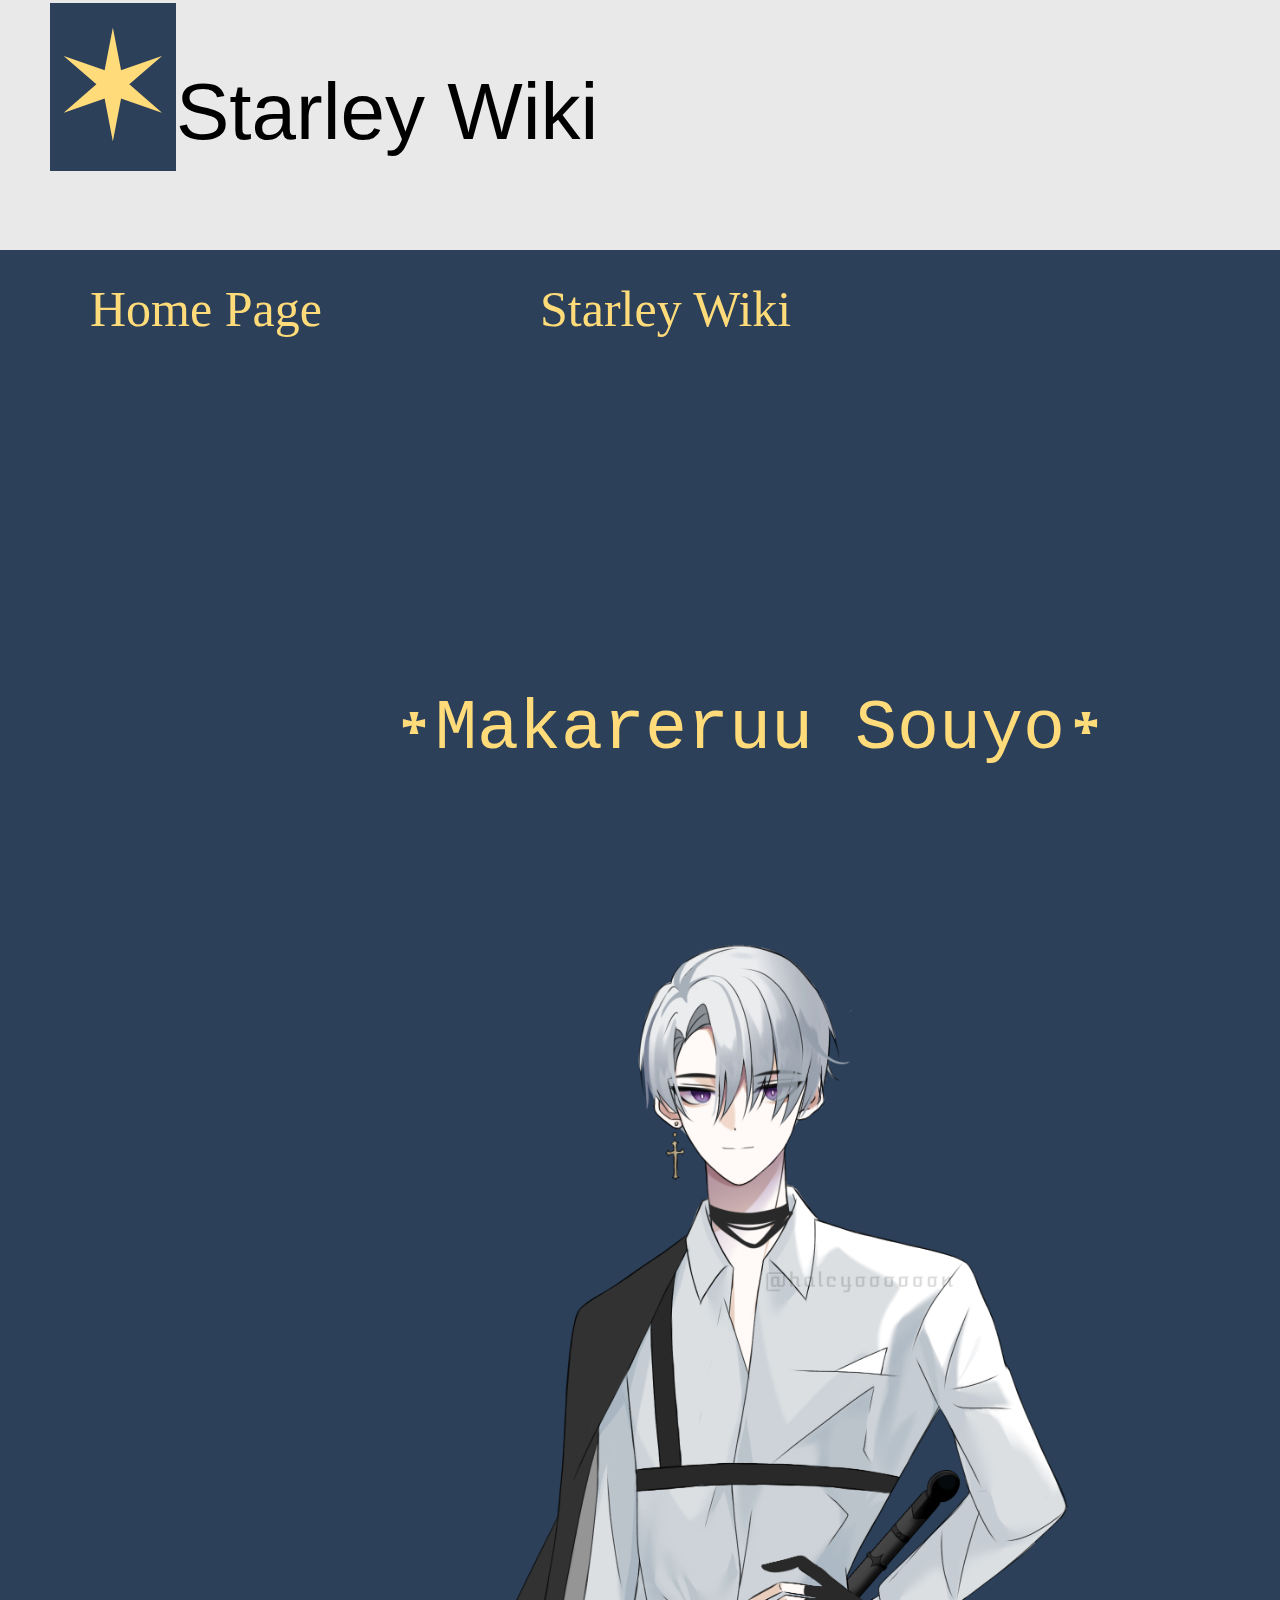
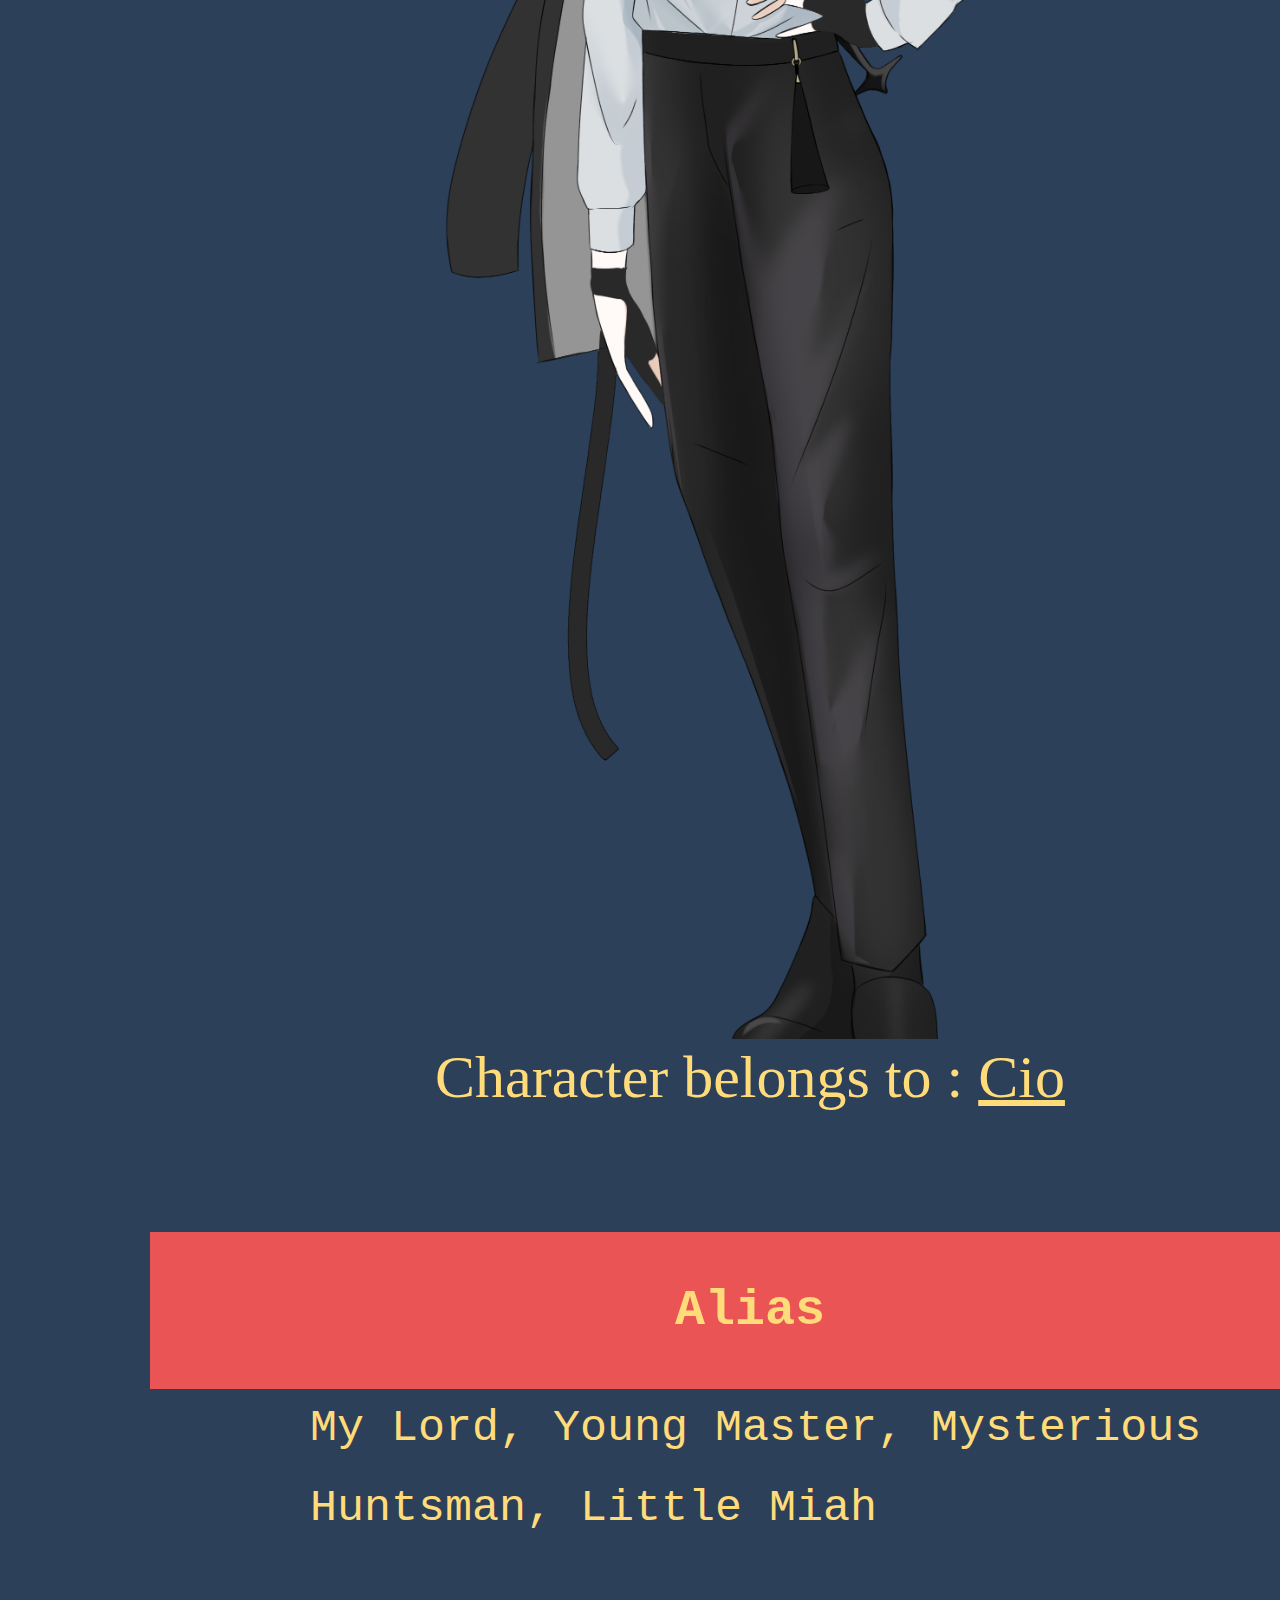
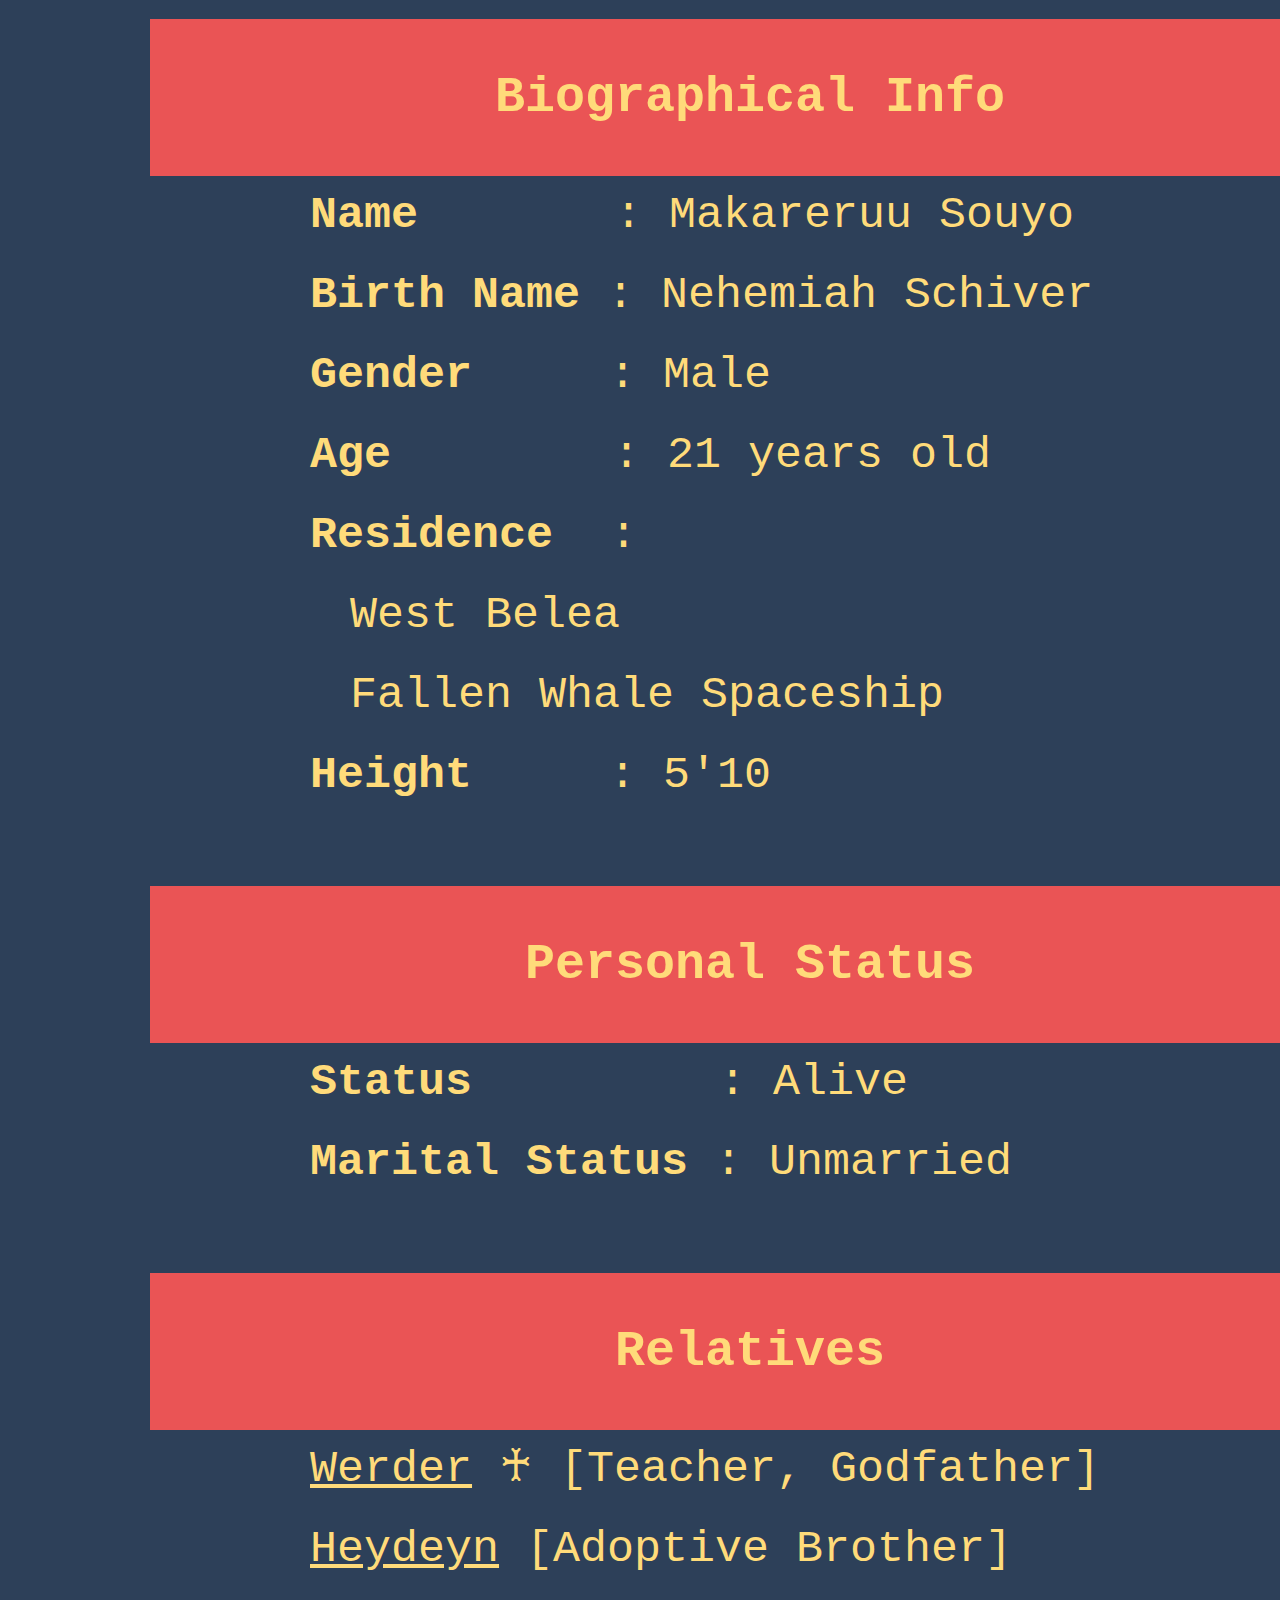
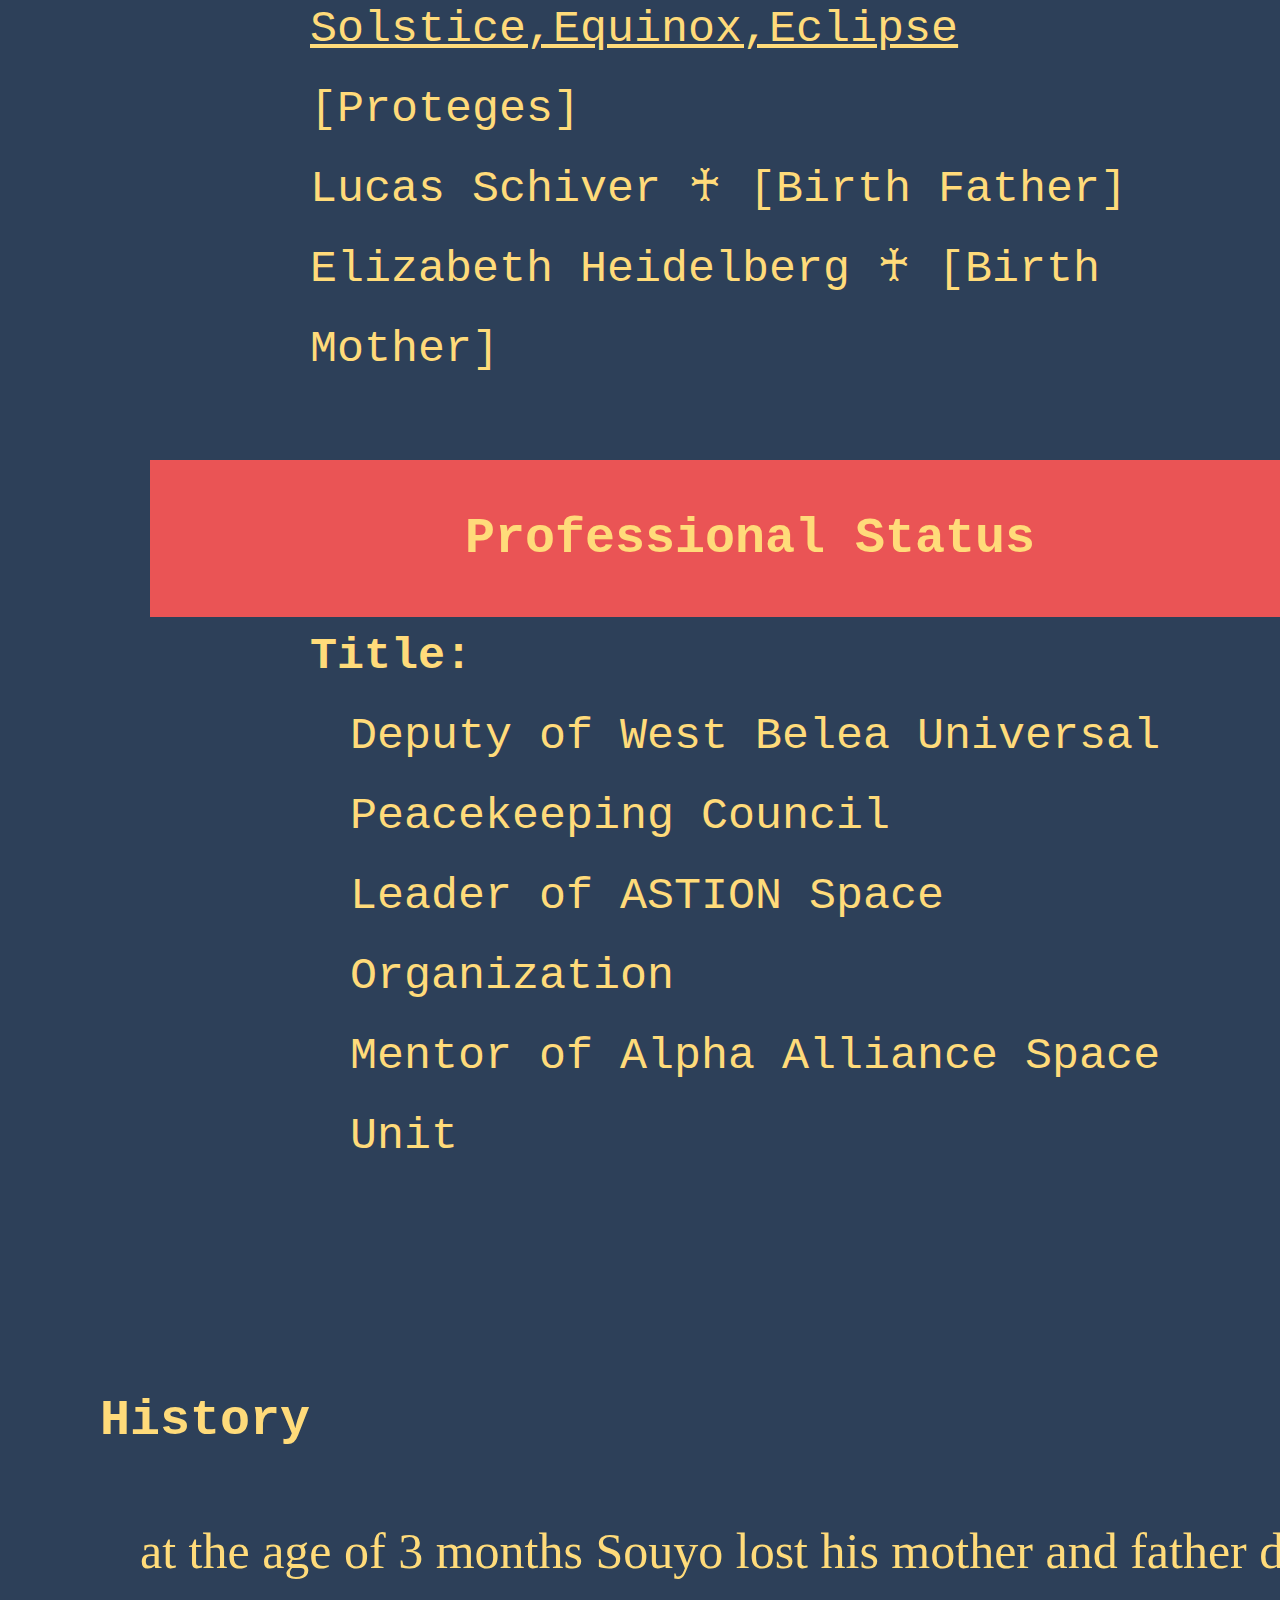
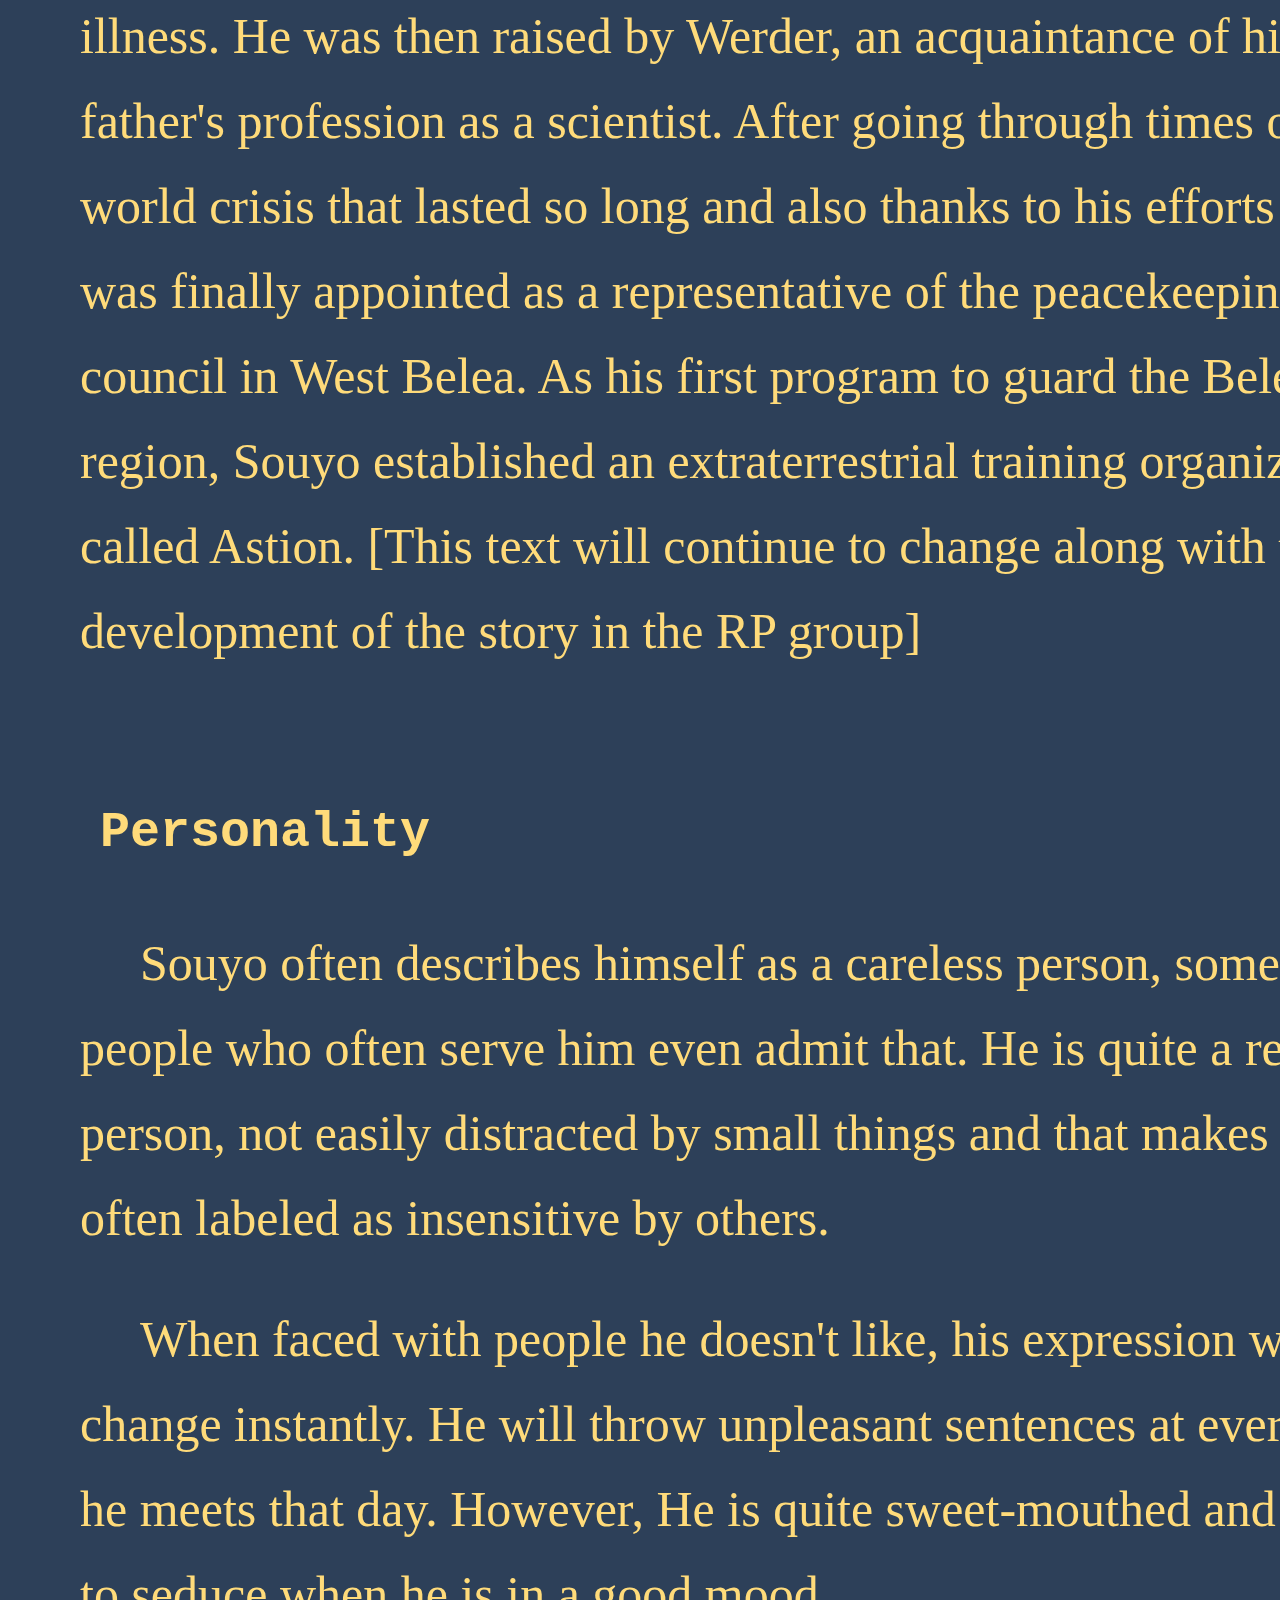
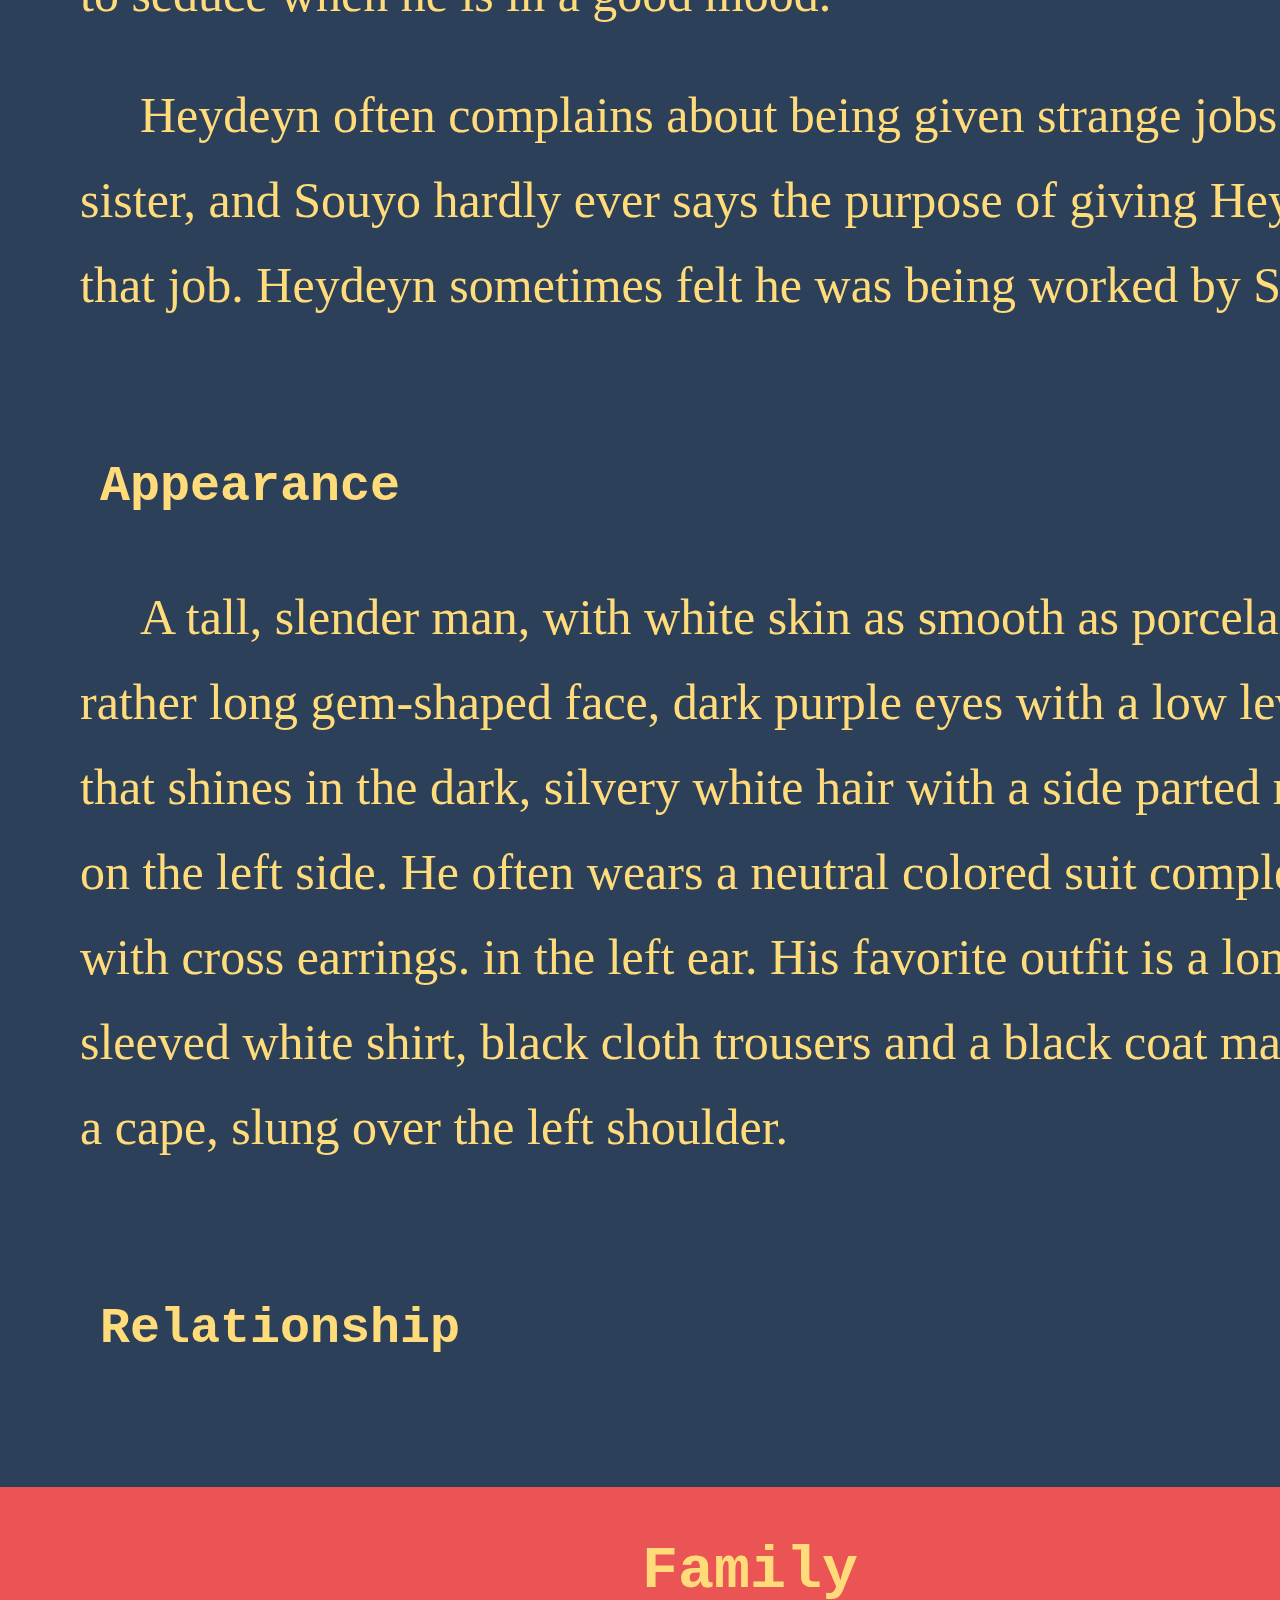
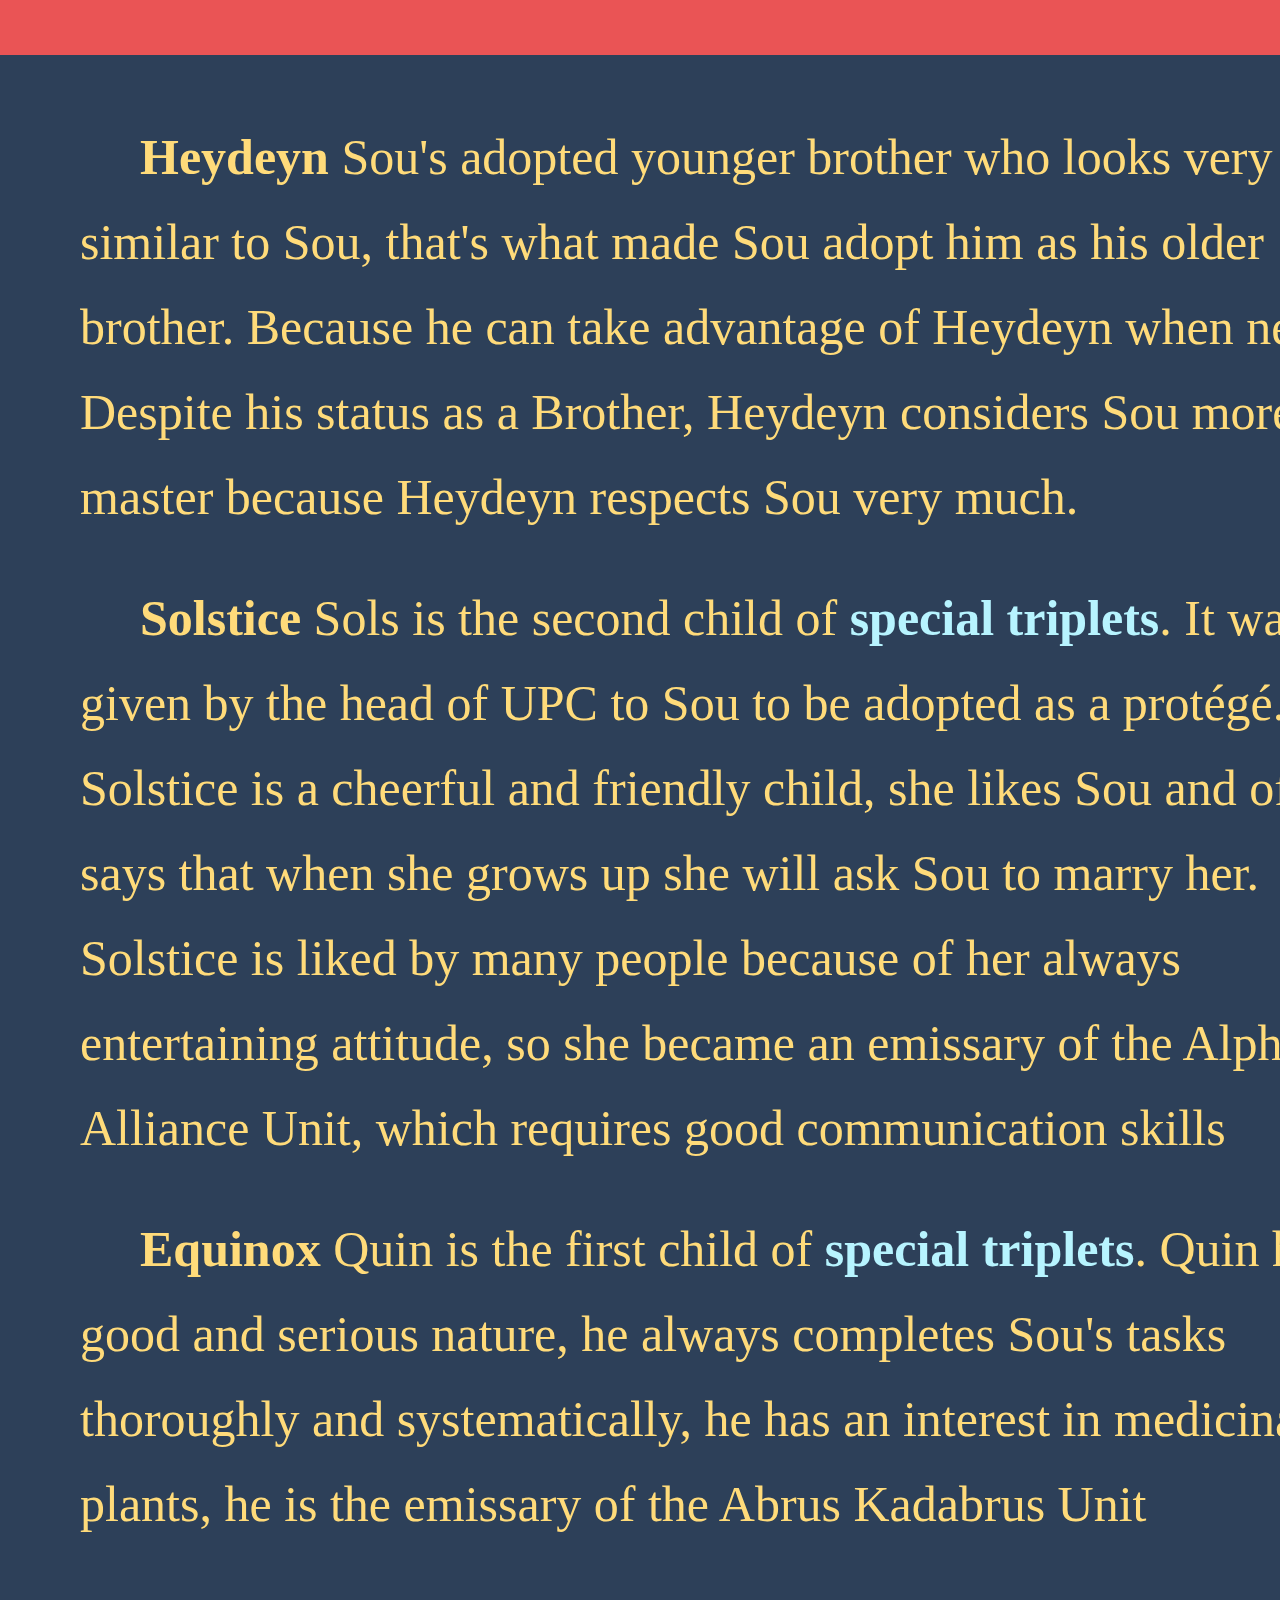
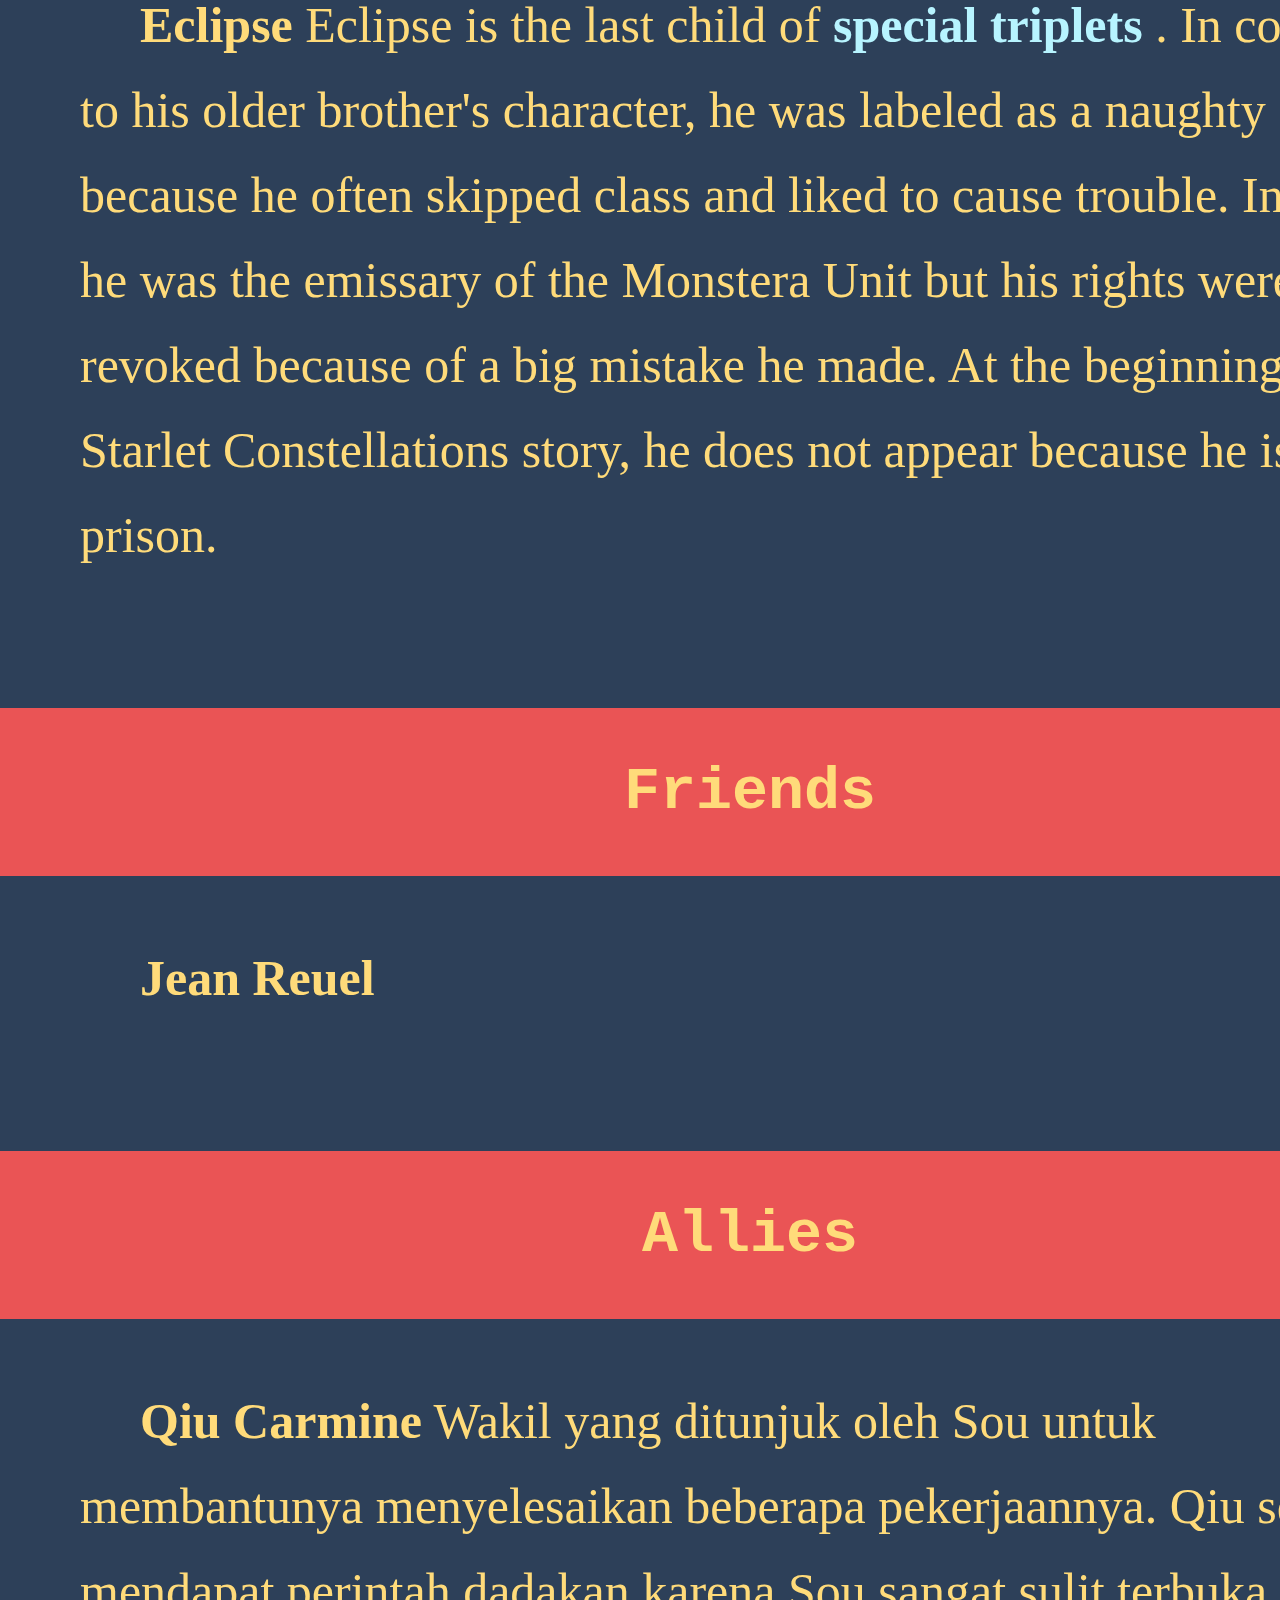
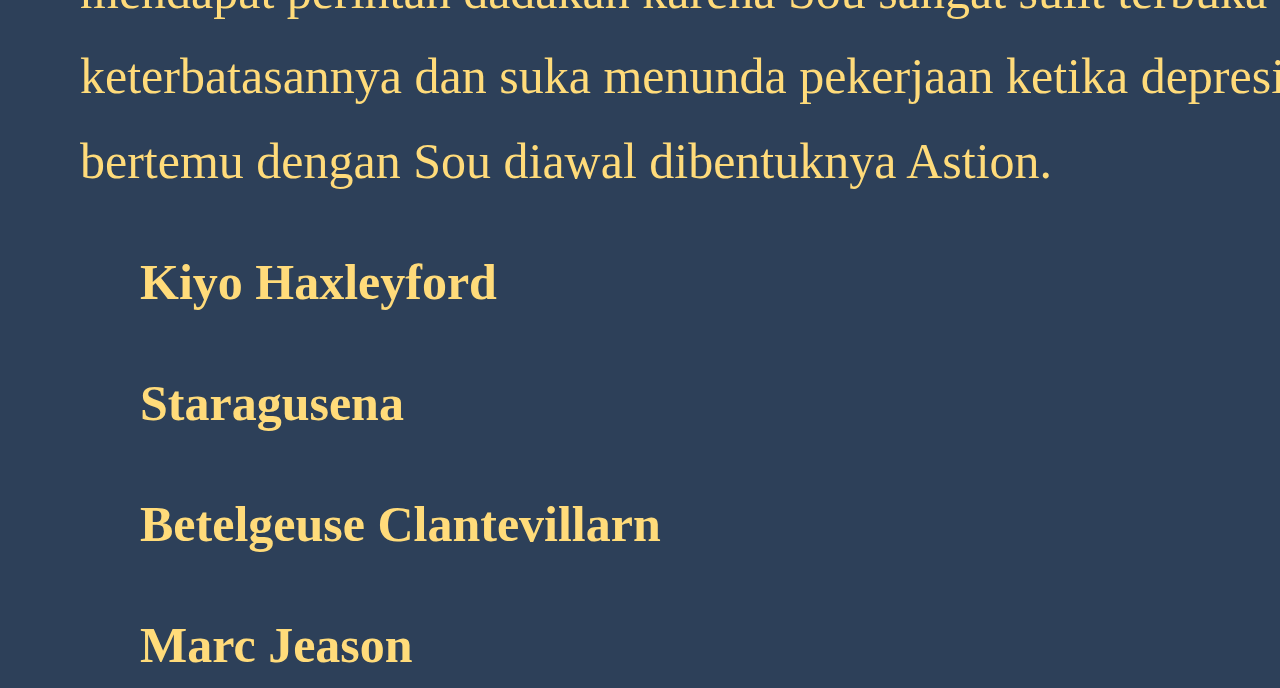
==== index.html @ f8b89b4b "Update index.html" ====
<!DOCTYPE html>
<html>
<head>
    <title> Makareruu Souyo </title>
    <link rel="stylesheet" type="text/css" href="souyo.css">
</head>
<body>
    <div class="head">
        <h2><span>✶</span>Starley Wiki</h2>
    </div>
    <div class="dd">
        <ul class="yaelah">
            <li>
                <p>Home Page</p>
                <div class="submenu">
                    <ul>
                        <li><a href="constellations.html#about">About</a></li>
                        <li><a href="constellations.html#admin">Admin</a></li>
                        <li><a href="constellations.html#rules">Rules</a></li>
                        <li><a href="constellations.html#uniform">Uniform</a></li>
                    </ul>
                </div>
            </li>
            <li>
                <p>Starley Wiki</p>
                <div class="submenu">
                    <ul>
                        <li>
                            <a href="#">Struktur</a>
                        </li>
                        <li>
                            <p>Peta</p>
                            <div class="sub-sub-menu">
                                <ul>
                                    <li><a href="#">Universe</a></li>
                                    <li><a href="#">Belea</a></li>
                                    <li><a href="#">Spaceship</a></li>
                                </ul>
                            </div>
                        </li>
                        <li>
                            <p>Karakter</p>
                            <div class="sub-sub-menu">
                                <ul>
                                    <li><a href="index.html" target="_blank">Wayfarer</a></li>
                                    <li><a href="#">Astrea</a></li>
                                    <li><a href="#">NPC</a></li>
                                </ul>
                            </div>
                        </li>
                        <li class="#">
                            <p>Pendaftaran</p>
                            <div class="sub-sub-menu">
                                <ul>
                                    <li><a href="https://forms.gle/GAm3a37Fvn3MD74L6" target="_blank">Anggota Baru</a></li>
                                    <li><a href="#">Admin Baru</a></li>
                                </ul>
                            </div>
                        </li>
                    </ul>
                </div>
            </li>
        </ul>
    </div>
    <div class="header">
        <h3>᛭Makareruu Souyo᛭</h3>
    </div>
    <div class="body">
    
        <div class="fullbody">
            <img src="fullbodysou.png">
        </div>
        <div class="cio">
            <p>Character belongs to : <a href="#">Cio</a></p>
        </div>
        <div class="biodata">
            <h5>Alias</h5>
            <p><span>My Lord, Young Master, Mysterious Huntsman, Little Miah</span></p>
            
            <h5>Biographical Info</h5>
            <p class="name">Name       <span>: Makareruu Souyo</span></p>
            <p class="birthname">Birth Name <span>: Nehemiah Schiver</span></p>
            <p class="gender">Gender        <span>: Male</span></p>
            <p class="age">Age        <span>: 21 years old</span></p>
            <p class="residence">Residence <span>:</span></p>
            <div class="uuaa">
            <ul>
                <li><p><span>West Belea</span></p></li>
                <li><p><span>Fallen Whale Spaceship</span></p></li>
            </ul></div>
            <p class="height">Height     <span>: 5'10</span></p>
            
            <h5>Personal Status</h5>
            <p class="status">Status <span>: Alive</span></p>
            <p class="marital">Marital Status <span>: Unmarried</span></p>
            
            <h5>Relatives</h5>
            <p class="relatives"><span><a href="#">Werder</a> ♰ [Teacher, Godfather] <br><a href="#">Heydeyn</a> [Adoptive Brother] 
            <br><a href="#">Solstice,Equinox,Eclipse</a> [Proteges] <br>Lucas Schiver ♰ [Birth Father] <br>Elizabeth Heidelberg ♰ [Birth Mother]</span></p>
            
            <h5>Professional Status</h5>
            <p>Title:</p>
            <div class="title">
                <ul>
                    <li><p><span>Deputy of West Belea Universal Peacekeeping Council</span></p></li>
                    <li><p><span>Leader of ASTION Space Organization</span></p></li>
                    <li><p><span>Mentor of Alpha Alliance Space Unit</span></p></li>
                </ul>
            </div>
        </div>
        <div class="history">
            <h5>History</h5>
            <p>at the age of 3 months Souyo lost his mother and father due to illness. He was then raised by Werder, an acquaintance of his father's profession as a scientist. After going through times of world crisis that lasted so long and also thanks to his efforts Souyo was finally appointed as a representative of the peacekeeping council in West Belea. As his first program to guard the Belea region, Souyo established an extraterrestrial training organization called Astion. [This text will continue to change along with the development of the story in the RP group]</p>
            </p>
        </div>
        <div class="personality">
            <h5>Personality</h5>
            <p>Souyo often describes himself as a careless person, some people who often serve him even admit that. He is quite a relaxed person, not easily distracted by small things and that makes him often labeled as insensitive by others.</p>
            </p>
            <br>
            <br>
            <p>When faced with people he doesn't like, his expression will change instantly. He will throw unpleasant sentences at everyone he meets that day. However, He is quite sweet-mouthed and likes to seduce when he is in a good mood.</p>
                <br>
                <br>
                <p>Heydeyn often complains about being given strange jobs by his sister, and Souyo hardly ever says the purpose of giving Heydeyn that job. Heydeyn sometimes felt he was being worked by Sou.

                </p>
        </div>
        <div class="appearance">
            <h5>Appearance</h5>
            <p>A tall, slender man, with white skin as smooth as porcelain, a rather long gem-shaped face, dark purple eyes with a low level that shines in the dark, silvery white hair with a side parted model on the left side. He often wears a neutral colored suit complete with cross earrings. in the left ear. His favorite outfit is a long-sleeved white shirt, black cloth trousers and a black coat made like a cape, slung over the left shoulder.
            </p>
        </div>
        <div class="relationship">
            <h5>Relationship</h5>
            <h6>Family</h6>
            <p><Span>Heydeyn</Span> Sou's adopted younger brother who looks very similar to Sou, that's what made Sou adopt him as his older brother. Because he can take advantage of Heydeyn when needed. Despite his status as a Brother, Heydeyn considers Sou more as his master because Heydeyn respects Sou very much.</p>
            <br>
            <br>
            <p><span>Solstice</span> Sols is the second child of <span class="tiga">special triplets</span>. It was given by the head of UPC to Sou to be adopted as a protégé. Solstice is a cheerful and friendly child, she likes Sou and often says that when she grows up she will ask Sou to marry her. Solstice is liked by many people because of her always entertaining attitude, so she became an emissary of the Alpha Alliance Unit, which requires good communication skills</p>
            <br>
            <br>
            <p><span>Equinox</span> Quin is the first child of <span class="tiga">special triplets</span>. Quin has a good and serious nature, he always completes Sou's tasks thoroughly and systematically, he has an interest in medicinal plants, he is the emissary of the Abrus Kadabrus Unit</p>
            <br>
            <br>
            <p><span>Eclipse</span> Eclipse is the last child of <span class="tiga">special triplets</span> . In contrast to his older brother's character, he was labeled as a naughty child because he often skipped class and liked to cause trouble. Initially he was the emissary of the Monstera Unit but his rights were revoked because of a big mistake he made. At the beginning of the Starlet Constellations story, he does not appear because he is under prison.</p>

            <h6>Friends</h6>
            <p><span>Jean Reuel</span></p>

            <h6>Allies</h6>
            <p><span>Qiu Carmine</span> Wakil yang ditunjuk oleh Sou untuk membantunya menyelesaikan beberapa pekerjaannya. Qiu sering mendapat perintah dadakan karena Sou sangat sulit terbuka akan keterbatasannya dan suka menunda pekerjaan ketika depresi.
                Ia bertemu dengan Sou diawal dibentuknya Astion.</p> 
                <br>
                <br>
                <P><span>Kiyo Haxleyford</span></P>
                <br>
                <br>
                <p><span>Staragusena</span></p>
                <br>
                <br>
                <p><span>Betelgeuse Clantevillarn</span></p>
                <br>
                <br>
                <p><span>Marc Jeason </span></p>
        </div>
    </div>
</body>
</html>
---- souyo.css ----
.header h3 {
    font-weight: lighter;
    font-family: 'Courier New', Courier, monospace;
    font-size: 70px;
    padding-top: 20px;
    text-align: center;
}
.header {
    width: 1500px;
    height: 200px;
    background-color: rgba(219, 219, 219, 0);
    padding-top: 300px;
}
* {
    margin: 0;
    background-color: #2D4059;
    color: #ffdb7a;
}

.biodata p {
    font-size: 45px;
    font-family: 'Courier New', Courier, monospace;
}
.body {
    width: 1500px;
    height: 7000px;
    background-color: rgba(255, 0, 0, 0) ;
}
.name span {
    padding-left: 170px ;
}
.age span {
    padding-left: 195px;
}
.height span {
    padding-left: 110px;
}
.biodata {
    padding-top: 50px;
    width: 1000px;
    margin-left: 250px;
    height: 3300px;
    background-color: rgba(7, 255, 48, 0);
}
.fullbody {
    background-color: rgba(255, 255, 255, 0);
    width: 1500px;
}
.fullbody img {
    max-width: 650px;
    margin-left: 325px;
    padding-left: 100px;
    padding-right: 100px;
    padding-top: 60px; 
    background-color: rgba(255, 0, 0, 0);
}
ul li {
    float: left;
    list-style: none;
}
.biodata p {
    line-height: 80px;
}
.header a {
    text-decoration: none;

}
.uuaa ul li  {
    float: none;
    display: list-item;
}
.gender span {
    padding-left: 110px;
}
.residence span {
    padding-left: 30px ;
}
.status span {
    padding-left: 220px;
}

.biodata p {
    font-weight: bold;
    padding-left: 60px;
}
.biodata span {
font-weight: lighter;
}
.biodata h5 {
    padding-top: 50px;
    padding-bottom: 50px;
    text-align: center;
    font-size: 50px;
    font-family: 'Courier New', Courier, monospace;
    background-color: #EA5455 ;
    margin-left: -100px;
    margin-right: -100px;
    margin-top: 70px;
}
.history {
    background-color: #0052be00;
}
.history h5 {
    font-size: 50px;
    font-family: 'Courier New', Courier, monospace;
    margin-top: 130px;
    margin-left: 100px;
    margin-bottom: 60px;
    background-color: transparent;
}
.history p {
    font-size: 50px;
    line-height: 85px;
    margin-left: 80px;
    margin-right: 80px;
    text-indent: 60px;
    background-color: transparent;
}
.personality h5 {
    font-size: 50px;
    font-family: 'Courier New', Courier, monospace;
    margin-top: 130px;
    margin-left: 100px;
    margin-bottom: 60px;
}
.personality p {
    font-size: 50px;
    line-height: 85px;
    margin-left: 80px;
    margin-right: 80px;
    text-indent: 60px;
    background-color: transparent;
}
.appearance h5 {
    font-size: 50px;
    font-family: 'Courier New', Courier, monospace;
    margin-top: 130px;
    margin-left: 100px;
    margin-bottom: 60px;
}
.appearance p {
    font-size: 50px;
    line-height: 85px;
    margin-left: 80px;
    margin-right: 80px;
    text-indent: 60px;
    background-color: transparent;
}
.relationship h5 {
    font-size: 50px;
    font-family: 'Courier New', Courier, monospace;
    margin-top: 130px;
    margin-left: 100px;
    margin-bottom: 60px;
}
.relationship p {
    font-size: 50px;
    line-height: 85px;
    margin-left: 80px;
    margin-right: 80px;
    text-indent: 60px;
    background-color: transparent;
}
.relationship h6 {
    font-size: 60px;
    font-family: 'Courier New', Courier, monospace;
    margin-top: 130px;
    margin-left: 0px;
    margin-bottom: 60px;
    background-color: #EA5455 ;
    padding-top: 50px;
    padding-bottom: 50px;
    text-align: center;
}
.relationship span {
    font-weight: bold;
}
.tiga {
    color: rgb(183, 244, 255);
}
.emissary {
    color:rgb(183, 244, 255) ;
}
.head h2 {
    font-size: 80px;
    font-weight: lighter;
    margin-left: 50px;
    background-color: transparent;
    color: black;
    font-family: 'Segoe UI', Tahoma, Geneva, Verdana, sans-serif;
    padding-top: 0px;
}
.head {
    width: 1500px;
    height: 250px;
    background-color: rgb(233, 233, 233);
}
.head span {
    font-size: 150px;
}
.cio {
    font-size: 60px;
    text-align: center;
}
.dd {
    width: 1500px ;
    height: 120px;
    background-color: rgba(255, 0, 0, 0);
    font-size: 50px;
}
.dd ul {
    list-style: none ;

}
.dd ul li {
    float: left;
    width: 400px;
    padding-left: 50px;
    padding-top :30px ;
    padding-bottom : 30px ;
}
.submenu {
    display: none;
    margin-left : 200px ;
}
.dd ul li:hover .submenu {
    display: block;
    width: 400px;
    height: auto;
    position: absolute;
    border: 1px solid;
    padding: 10px;
    box-shadow: 5px 10px;
}
.sub-sub-menu {
    display: none;
}
.dd ul li a {
    text-decoration: none;
    background-color: transparent;
}
.dd ul li:hover {
    background-color: #884851;
}
.submenu ul li:hover .sub-sub-menu {
    position:absolute ;
    display: block;
    width: 400px;
    height: auto;
    margin-left: 200px;
    border: 1px solid;
    padding: 10px;
    box-shadow: 5px 10px;
}
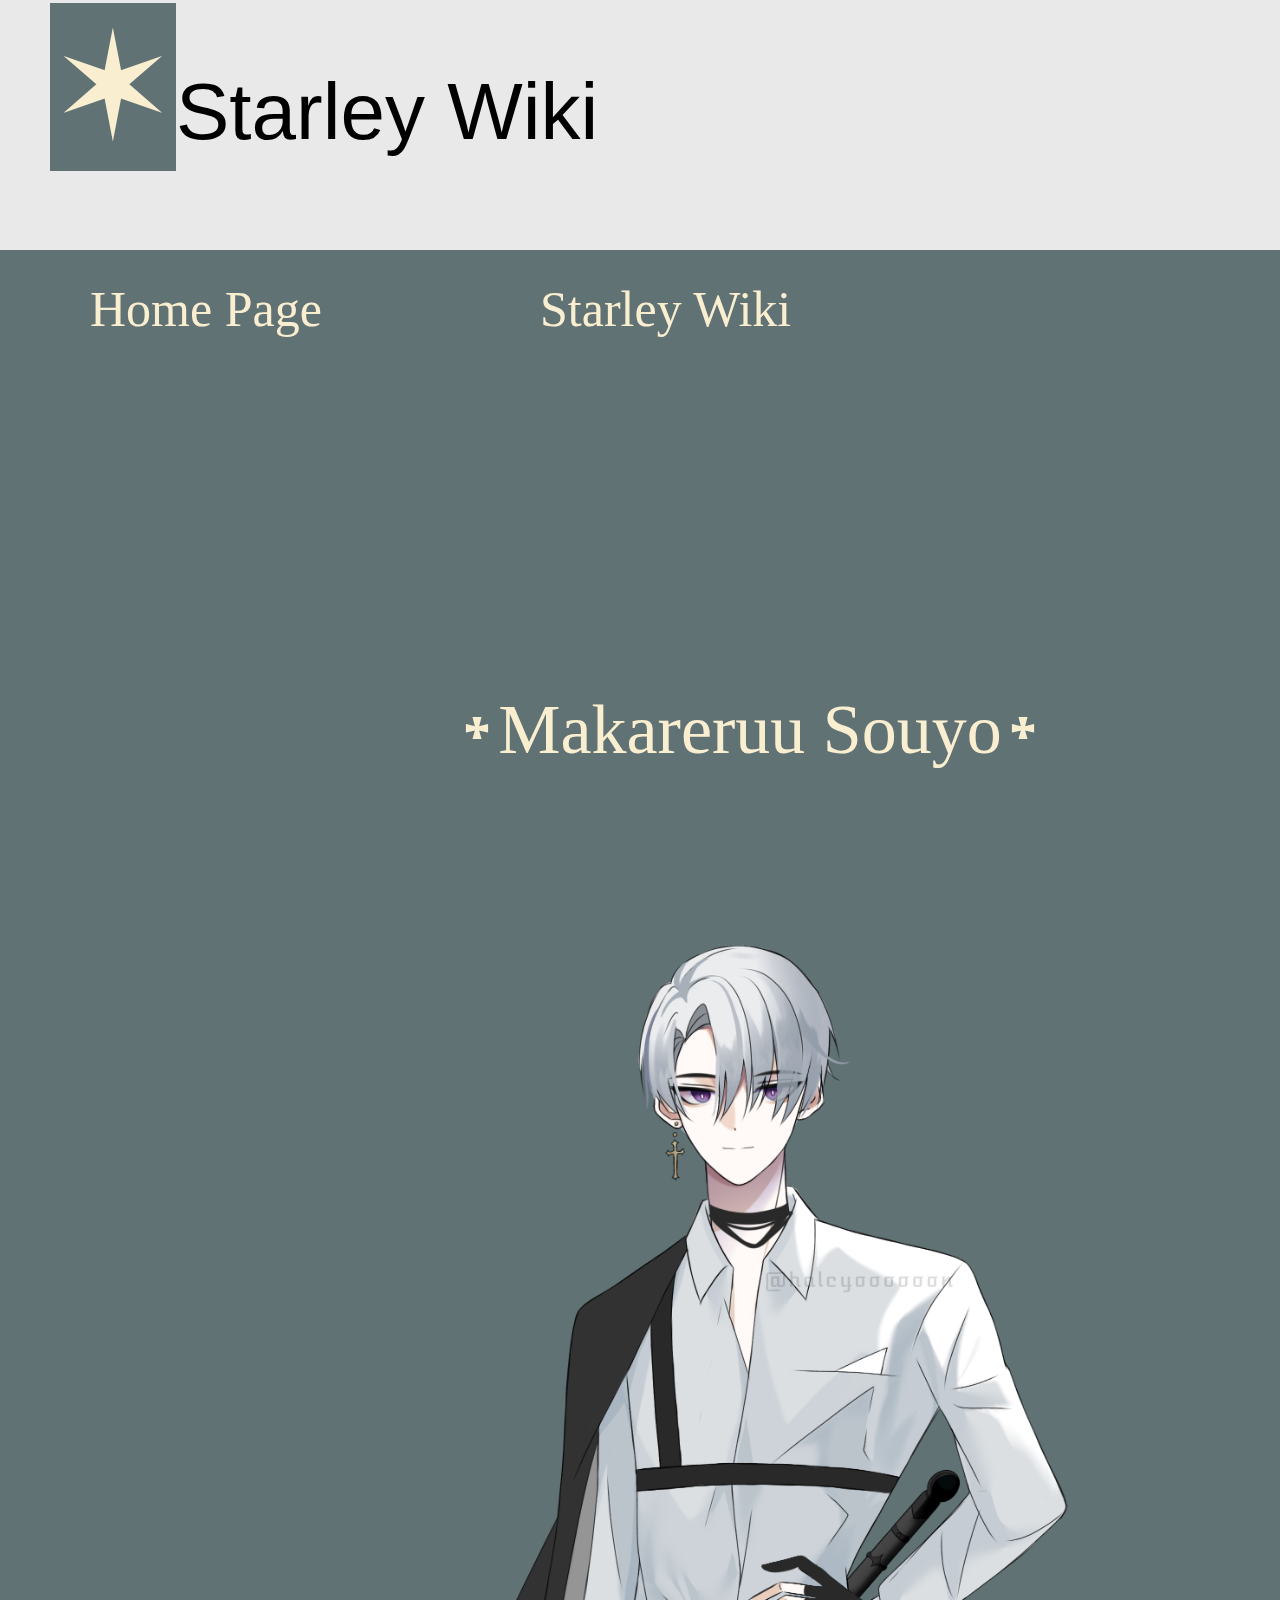
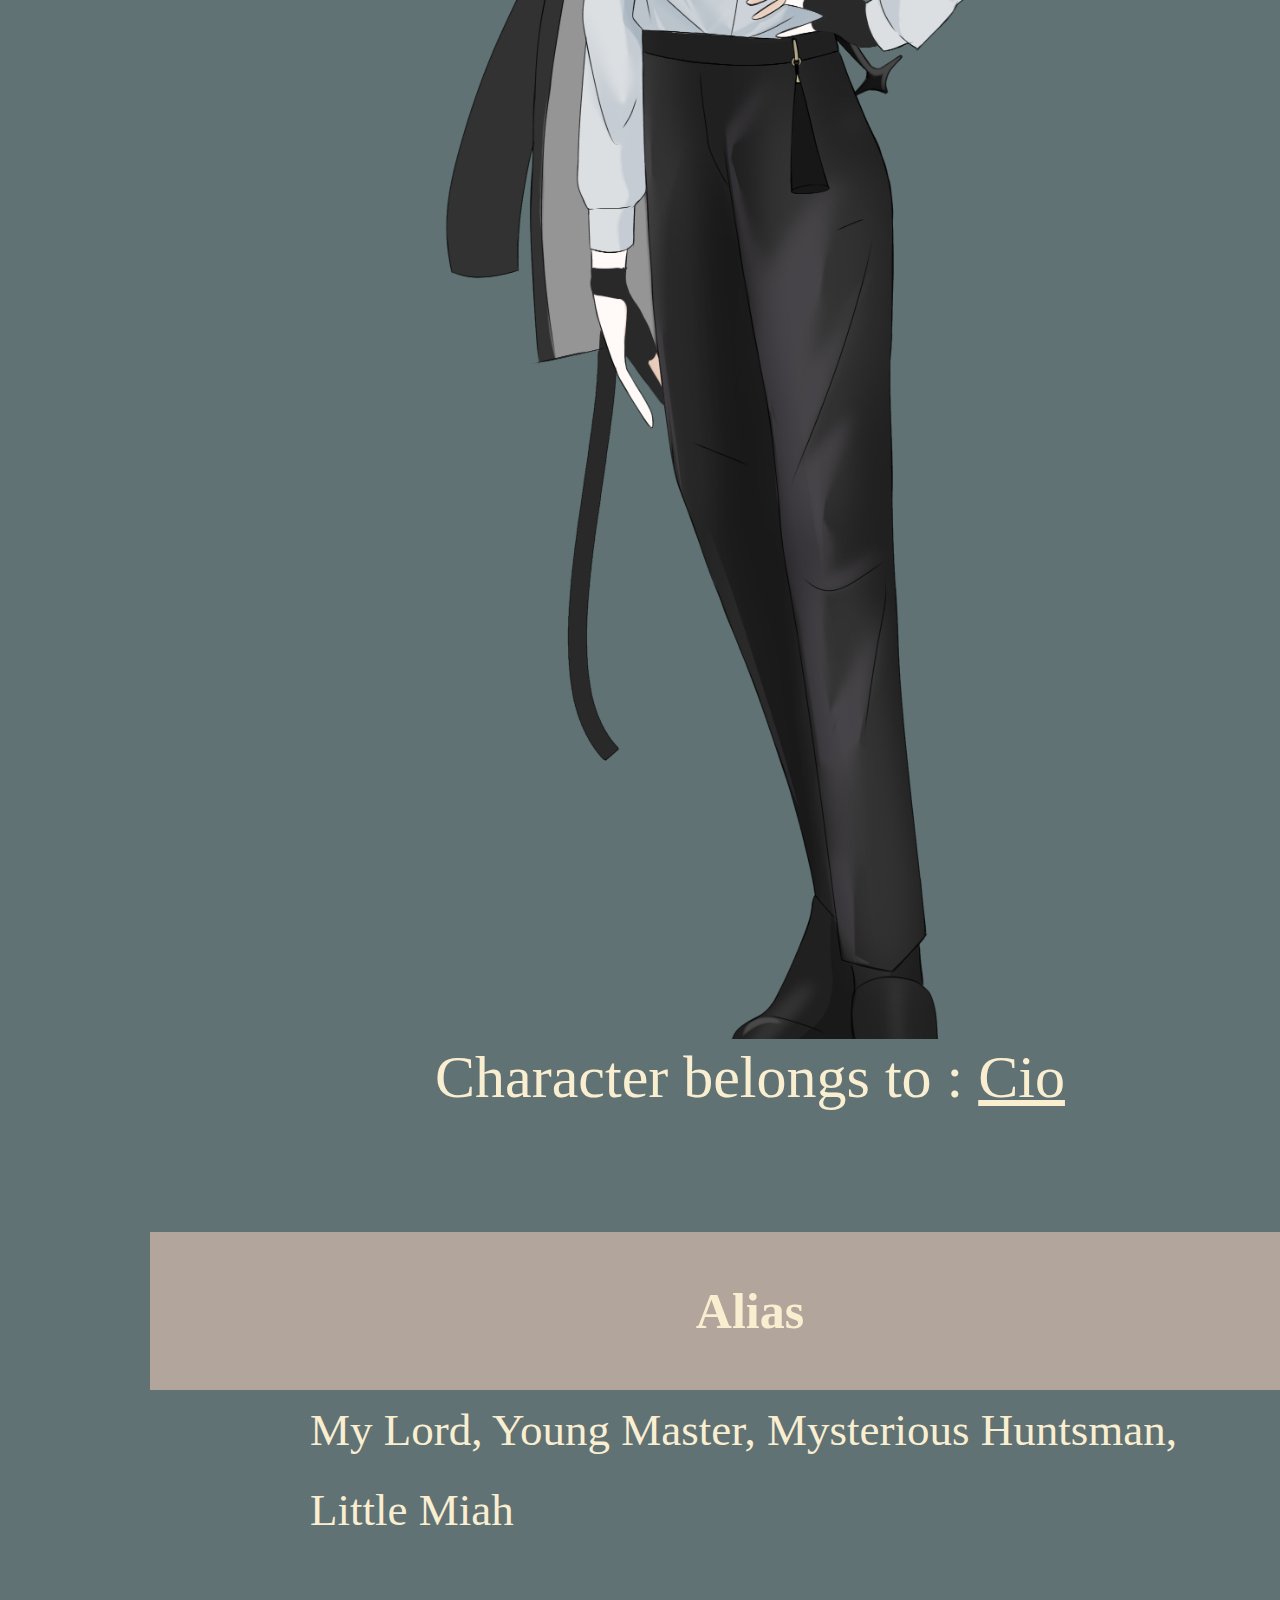
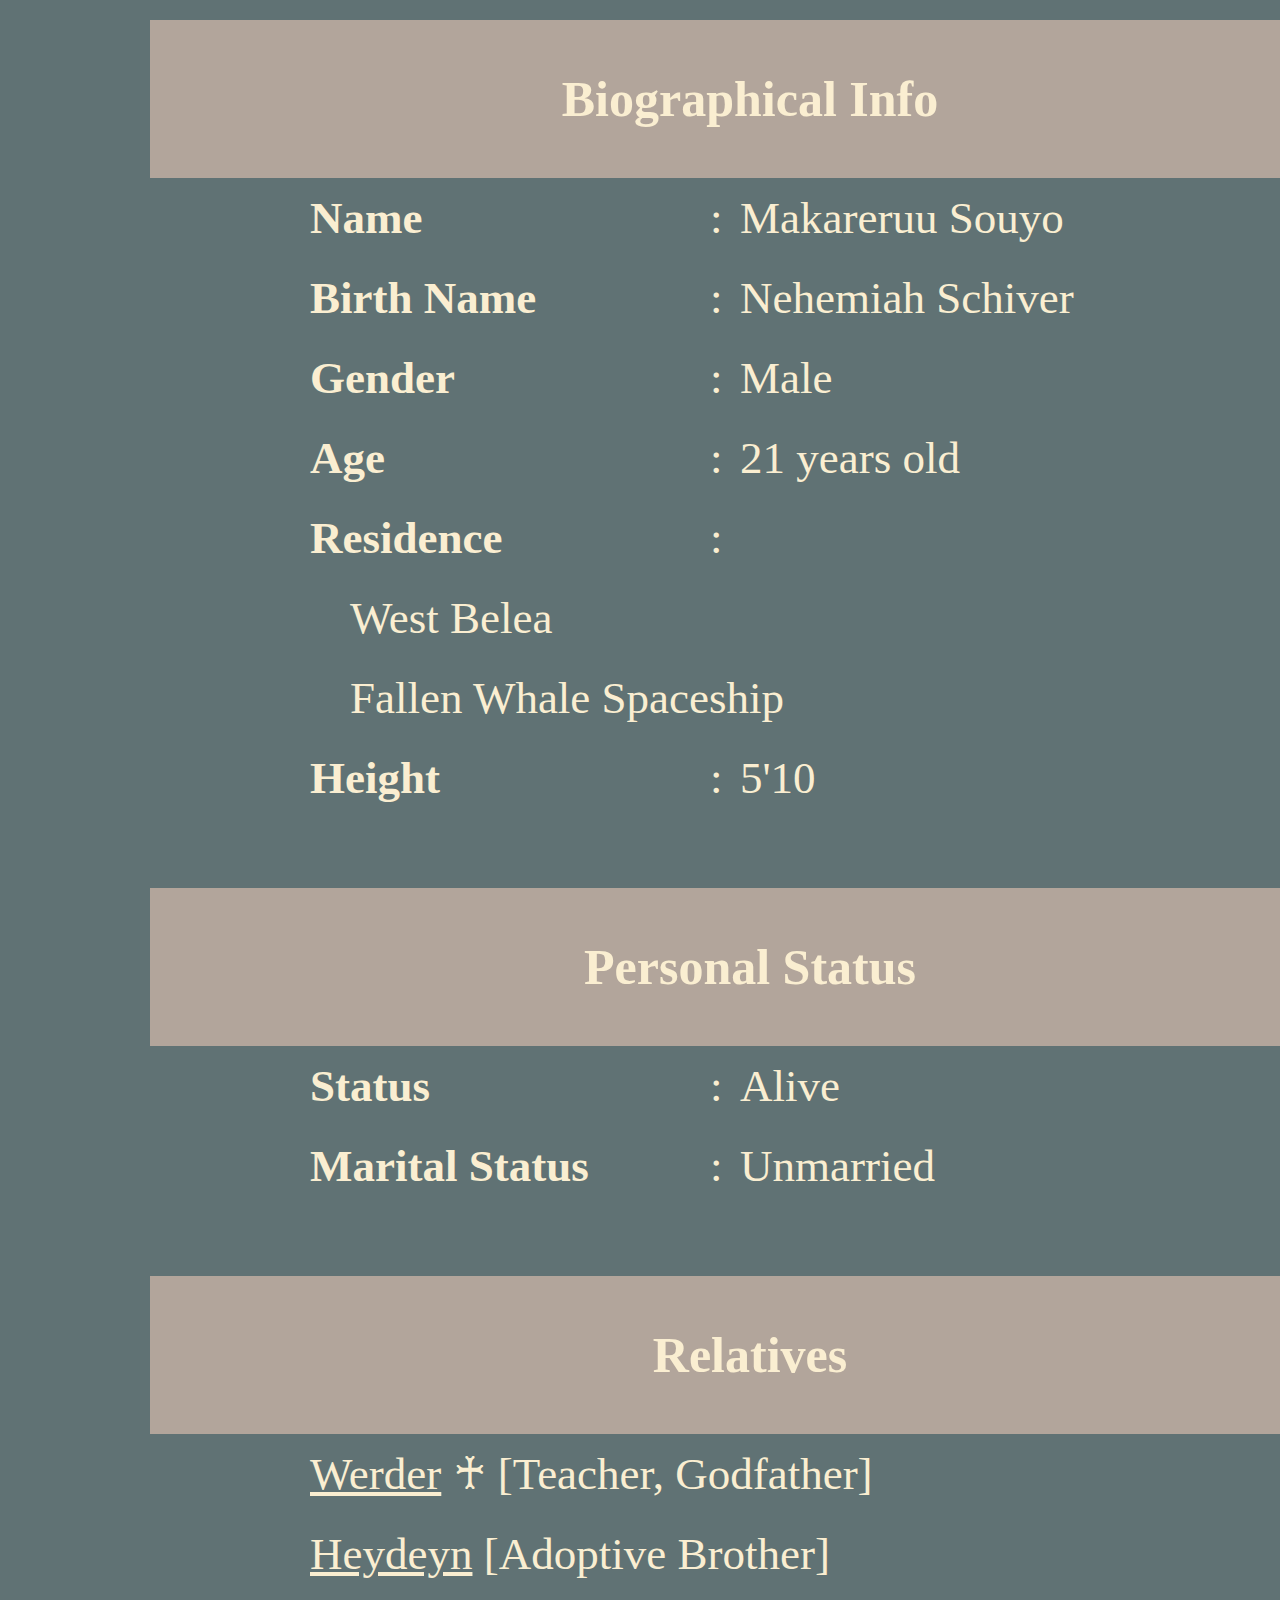
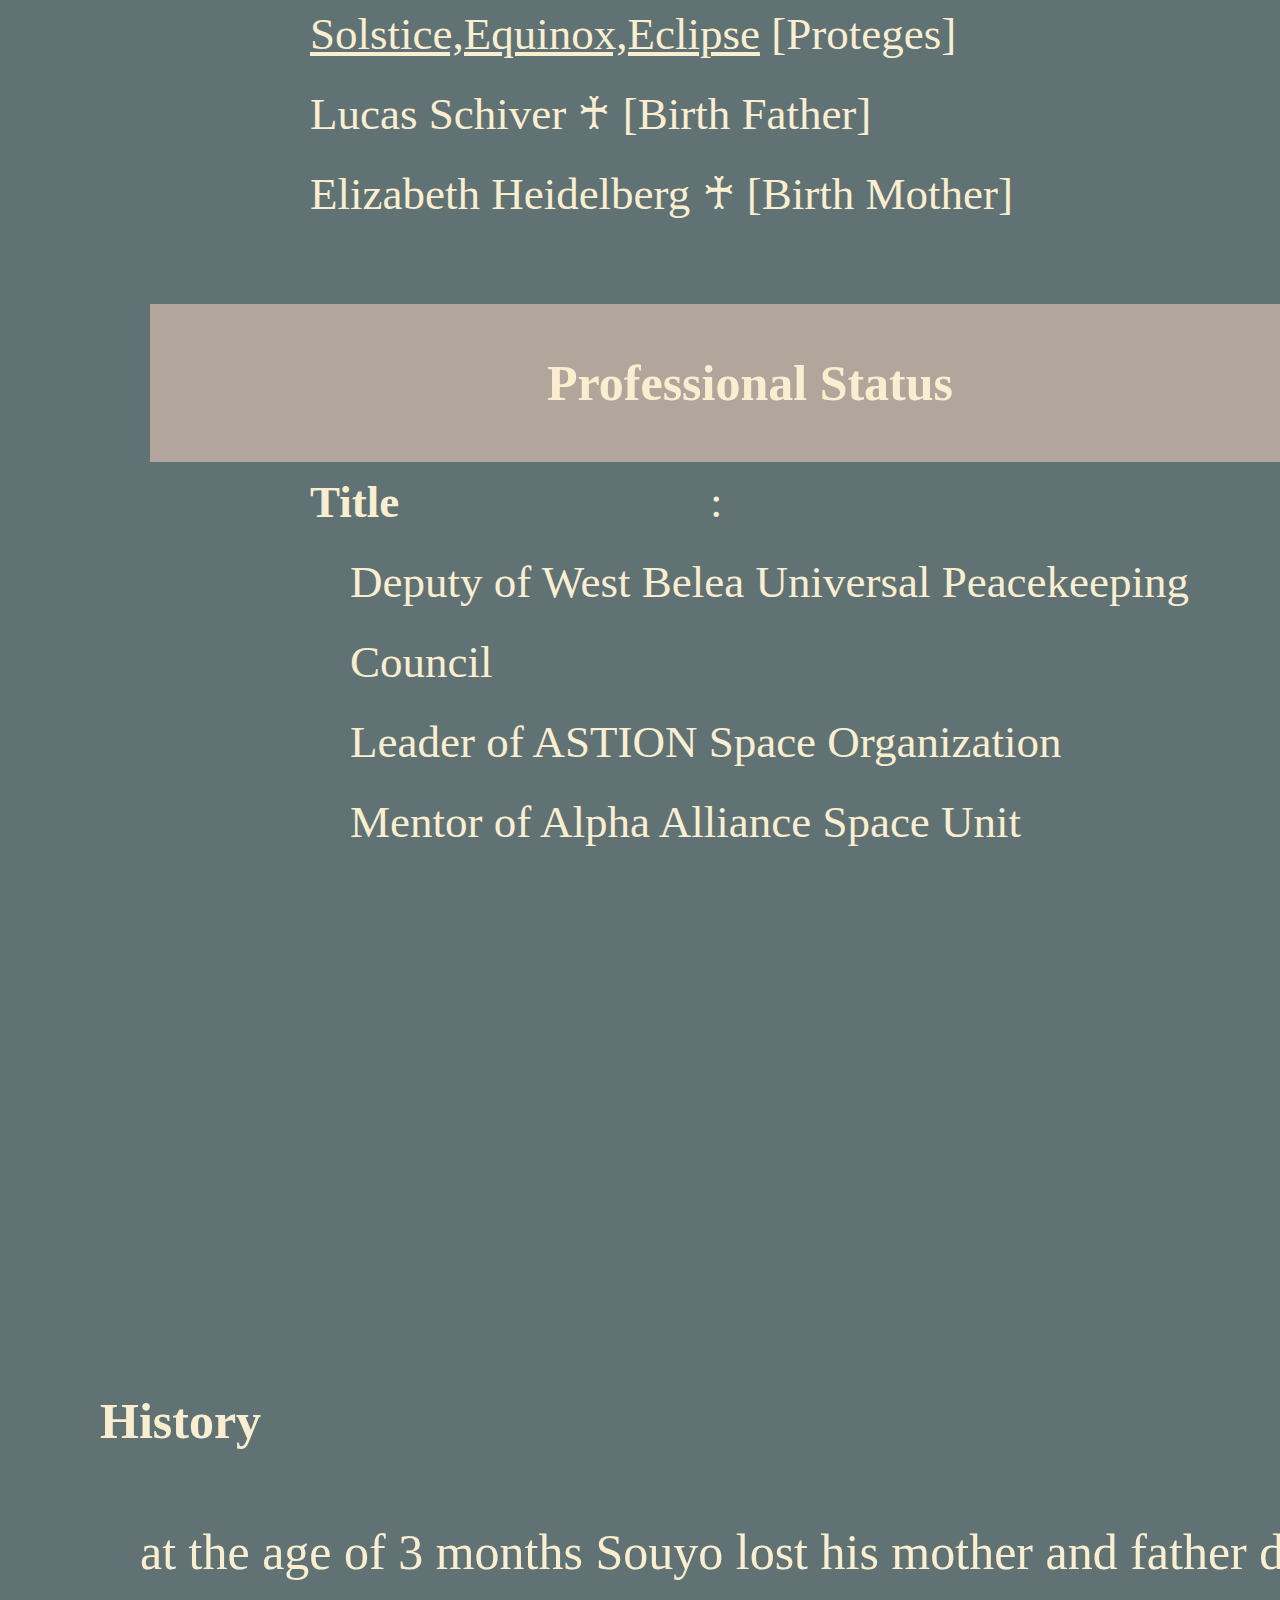
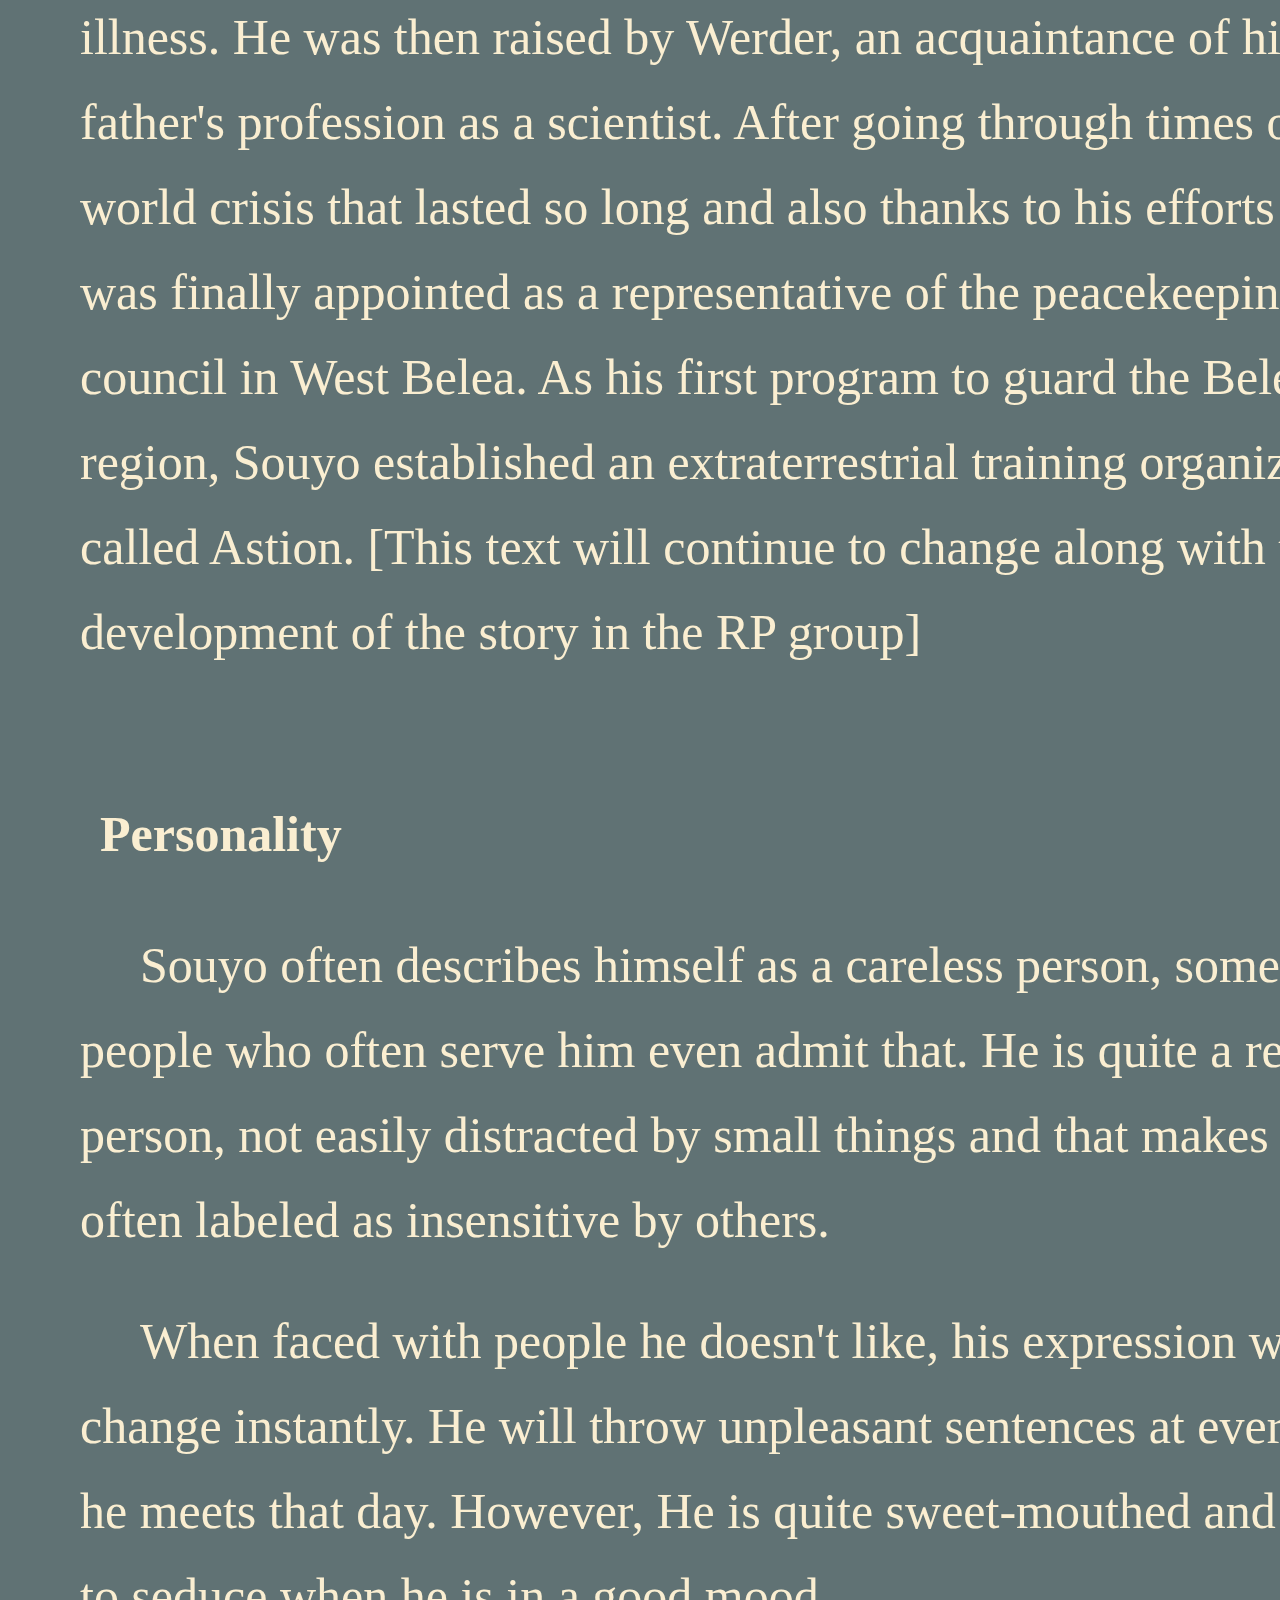
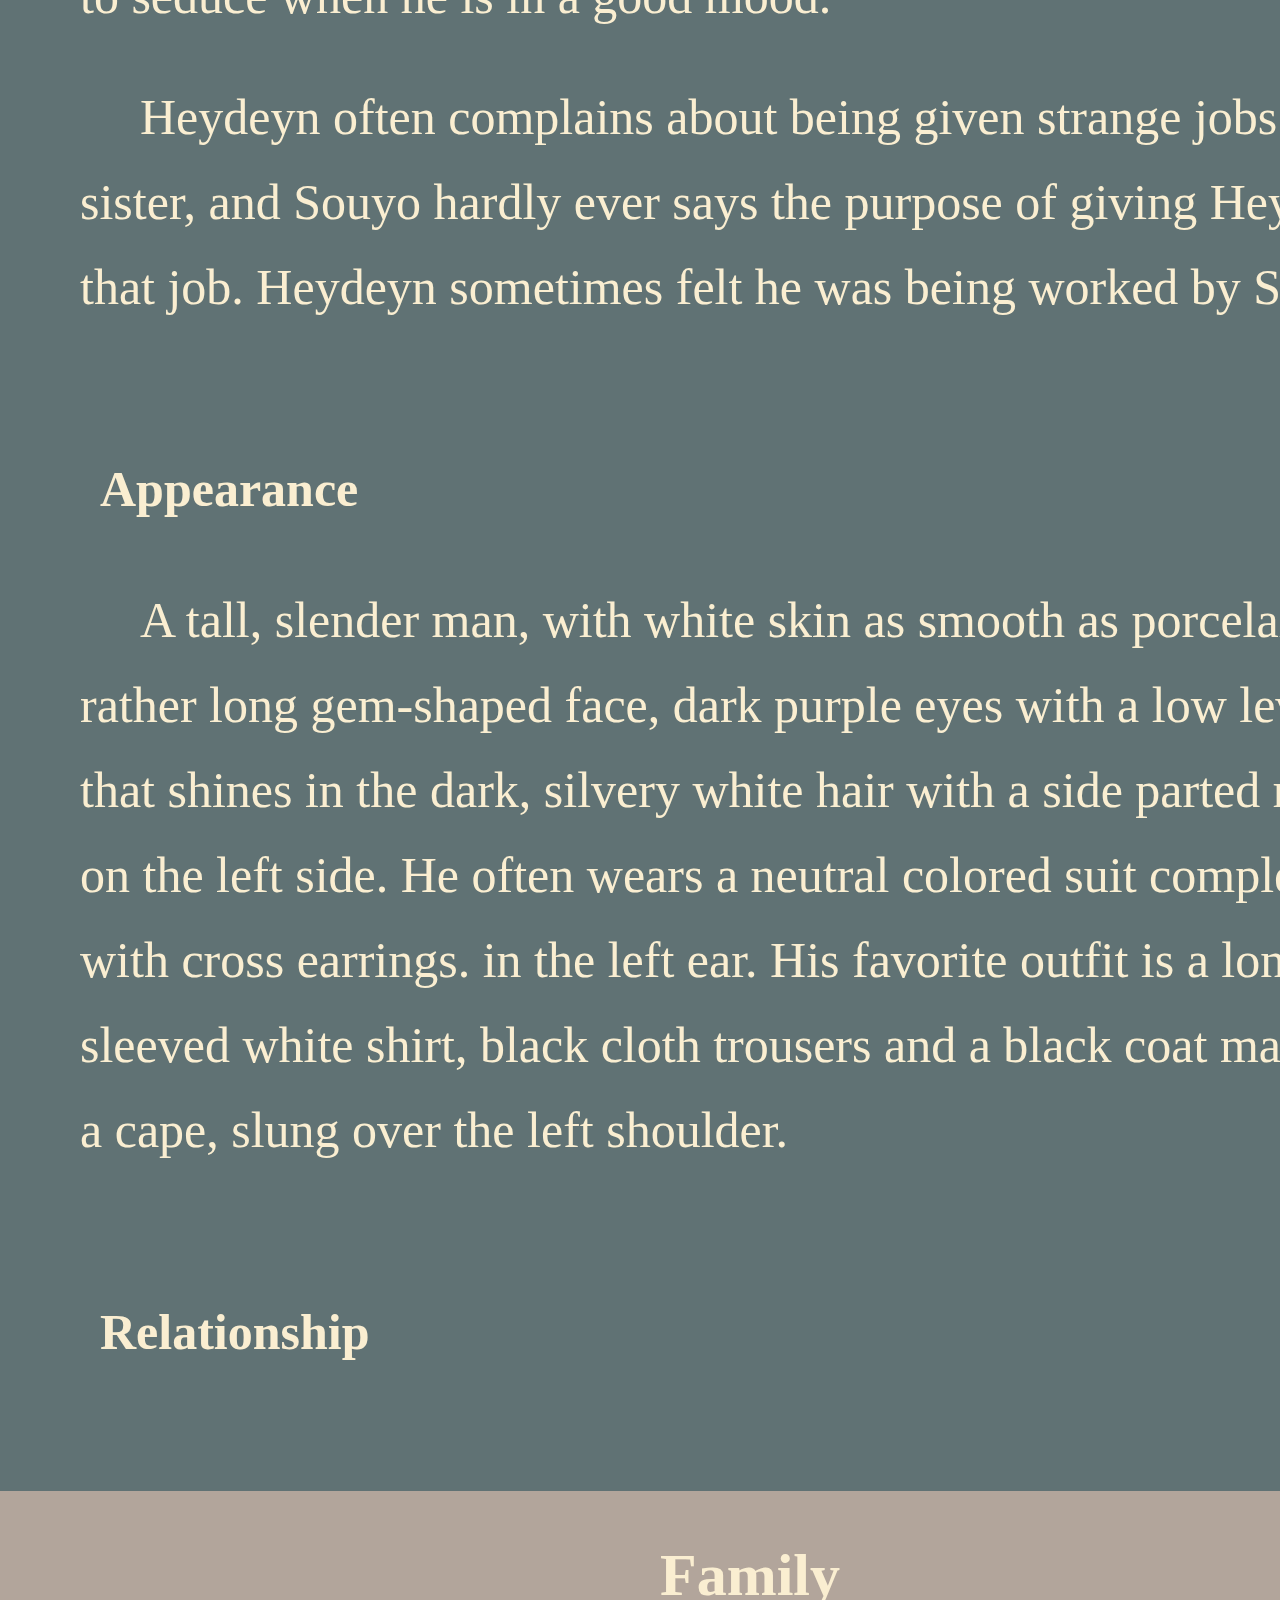
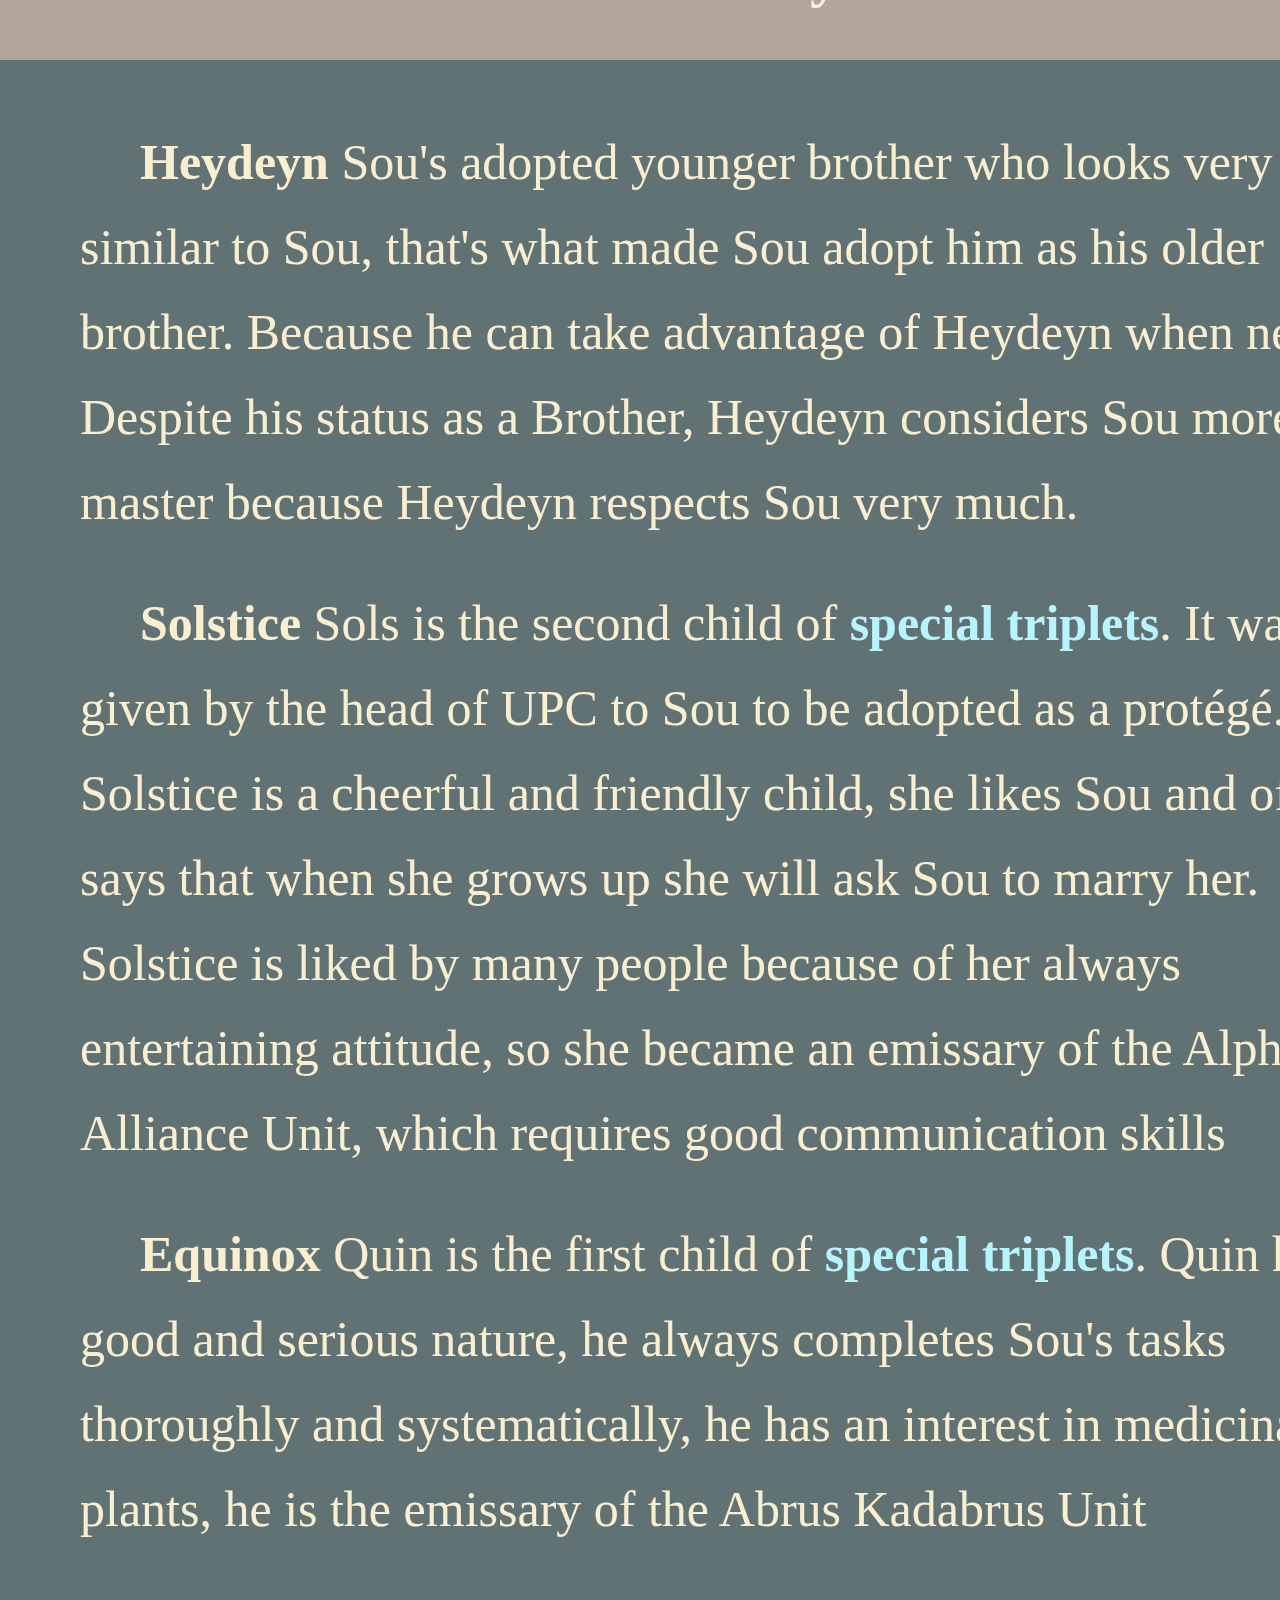
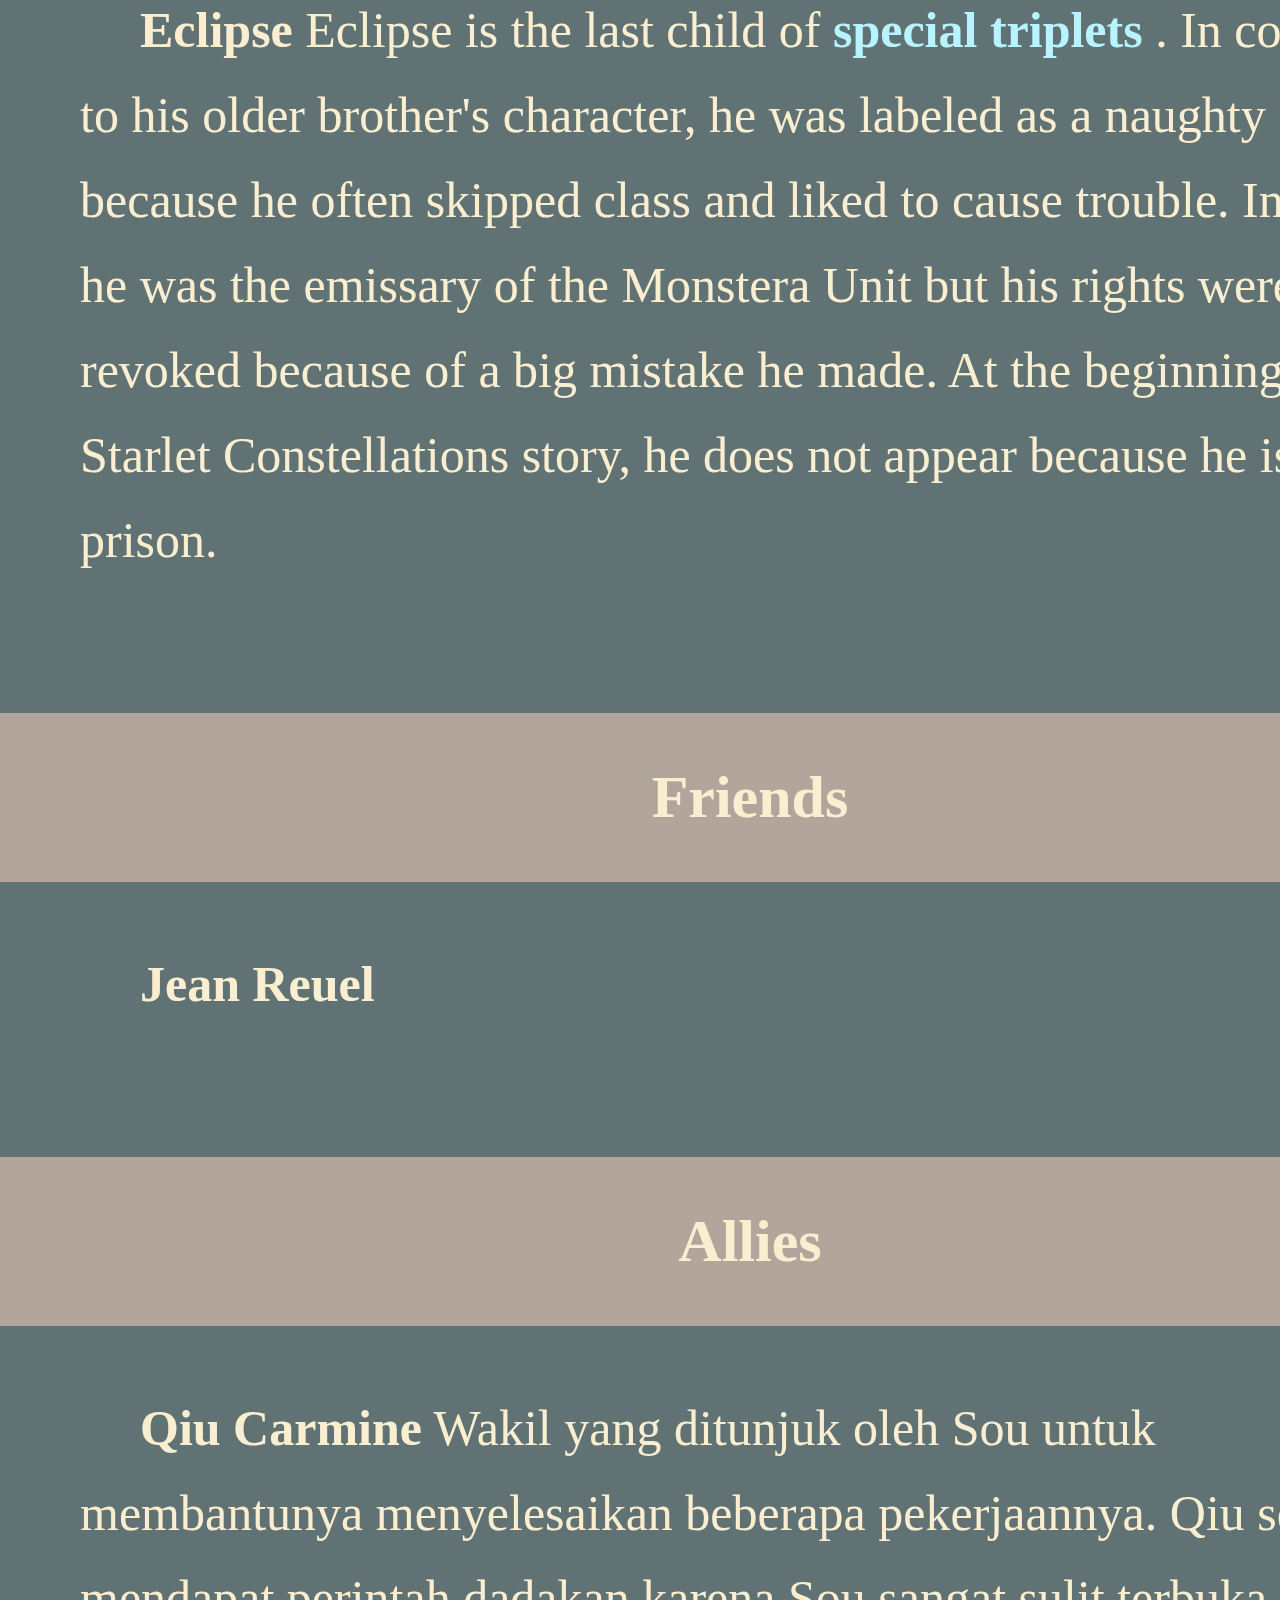
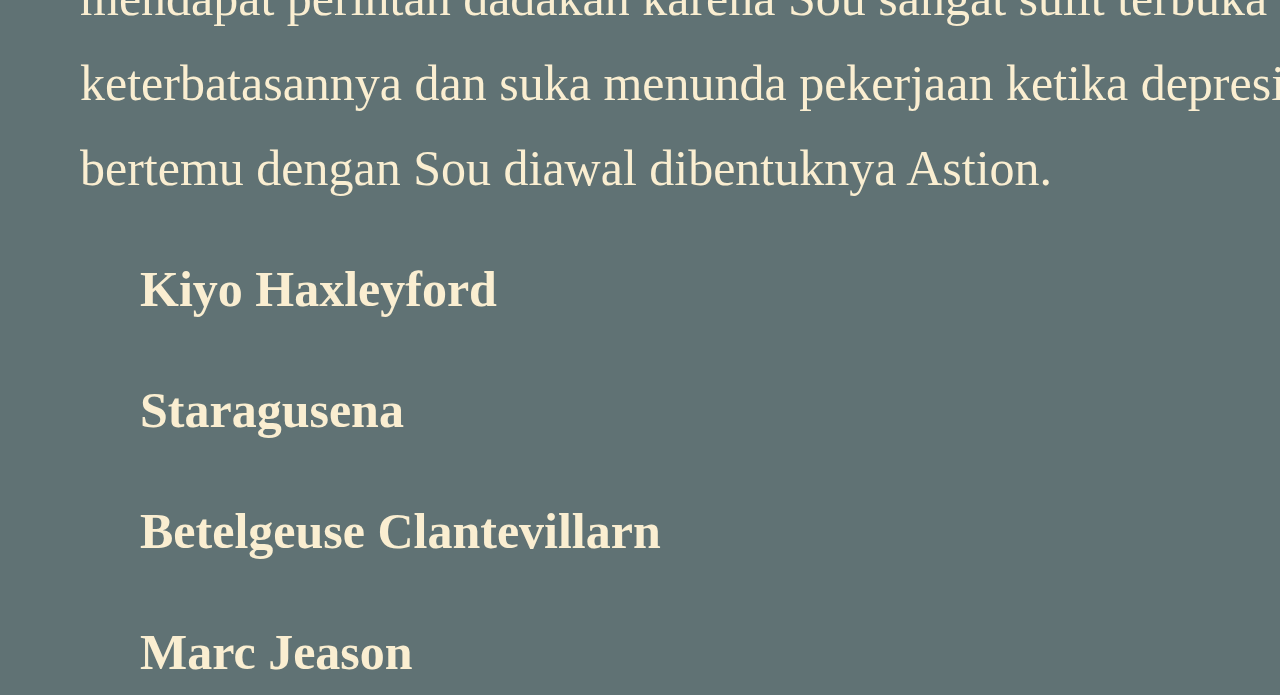
==== commit df660a64: "Update index.html" ====
--- a/index.html
+++ b/index.html
@@ -78,28 +78,28 @@
             <p><span>My Lord, Young Master, Mysterious Huntsman, Little Miah</span></p>
             
             <h5>Biographical Info</h5>
-            <p class="name">Name       <span>: Makareruu Souyo</span></p>
-            <p class="birthname">Birth Name <span>: Nehemiah Schiver</span></p>
-            <p class="gender">Gender        <span>: Male</span></p>
-            <p class="age">Age        <span>: 21 years old</span></p>
-            <p class="residence">Residence <span>:</span></p>
+            <p class="name">Name       <span class="titik">:</span> <span class="qw">Makareruu Souyo</span></p>
+            <p class="birthname">Birth Name <span class="titik">:</span> <span class="qw">Nehemiah Schiver</span></p>
+            <p class="gender">Gender       <span class="titik">:</span> <span class="qw">Male</span></p>
+            <p class="age">Age       <span class="titik">:</span> <span class="qw">21 years old</span></p>
+            <p class="residence">Residence <span class="titik">:</span></p>
             <div class="uuaa">
             <ul>
                 <li><p><span>West Belea</span></p></li>
                 <li><p><span>Fallen Whale Spaceship</span></p></li>
             </ul></div>
-            <p class="height">Height     <span>: 5'10</span></p>
+            <p class="height">Height     <span class="titik">:</span><span class="qw"> 5'10</span></p>
             
             <h5>Personal Status</h5>
-            <p class="status">Status <span>: Alive</span></p>
-            <p class="marital">Marital Status <span>: Unmarried</span></p>
+            <p class="status">Status <span class="titik">:</span> <span class="qw">Alive</span></p>
+            <p class="marital">Marital Status <span class="titik">:</span> <span class="qw">Unmarried</span></p>
             
             <h5>Relatives</h5>
             <p class="relatives"><span><a href="#">Werder</a> ♰ [Teacher, Godfather] <br><a href="#">Heydeyn</a> [Adoptive Brother] 
             <br><a href="#">Solstice,Equinox,Eclipse</a> [Proteges] <br>Lucas Schiver ♰ [Birth Father] <br>Elizabeth Heidelberg ♰ [Birth Mother]</span></p>
             
             <h5>Professional Status</h5>
-            <p>Title:</p>
+            <p>Title <span class="titik">:</span></p>
             <div class="title">
                 <ul>
                     <li><p><span>Deputy of West Belea Universal Peacekeeping Council</span></p></li>
--- a/souyo.css
+++ b/souyo.css
@@ -1,6 +1,5 @@
 .header h3 {
     font-weight: lighter;
-    font-family: 'Courier New', Courier, monospace;
     font-size: 70px;
     padding-top: 20px;
     text-align: center;
@@ -13,27 +12,17 @@
 }
 * {
     margin: 0;
-    background-color: #2D4059;
-    color: #ffdb7a;
+    background-color: #607274;
+    color: #FAEED1;
 }
 
 .biodata p {
     font-size: 45px;
-    font-family: 'Courier New', Courier, monospace;
 }
 .body {
     width: 1500px;
     height: 7000px;
     background-color: rgba(255, 0, 0, 0) ;
-}
-.name span {
-    padding-left: 170px ;
-}
-.age span {
-    padding-left: 195px;
-}
-.height span {
-    padding-left: 110px;
 }
 .biodata {
     padding-top: 50px;
@@ -69,16 +58,6 @@
     float: none;
     display: list-item;
 }
-.gender span {
-    padding-left: 110px;
-}
-.residence span {
-    padding-left: 30px ;
-}
-.status span {
-    padding-left: 220px;
-}
-
 .biodata p {
     font-weight: bold;
     padding-left: 60px;
@@ -91,8 +70,7 @@
     padding-bottom: 50px;
     text-align: center;
     font-size: 50px;
-    font-family: 'Courier New', Courier, monospace;
-    background-color: #EA5455 ;
+    background-color: #B2A59B ;
     margin-left: -100px;
     margin-right: -100px;
     margin-top: 70px;
@@ -102,7 +80,6 @@
 }
 .history h5 {
     font-size: 50px;
-    font-family: 'Courier New', Courier, monospace;
     margin-top: 130px;
     margin-left: 100px;
     margin-bottom: 60px;
@@ -118,7 +95,6 @@
 }
 .personality h5 {
     font-size: 50px;
-    font-family: 'Courier New', Courier, monospace;
     margin-top: 130px;
     margin-left: 100px;
     margin-bottom: 60px;
@@ -133,7 +109,6 @@
 }
 .appearance h5 {
     font-size: 50px;
-    font-family: 'Courier New', Courier, monospace;
     margin-top: 130px;
     margin-left: 100px;
     margin-bottom: 60px;
@@ -148,7 +123,6 @@
 }
 .relationship h5 {
     font-size: 50px;
-    font-family: 'Courier New', Courier, monospace;
     margin-top: 130px;
     margin-left: 100px;
     margin-bottom: 60px;
@@ -163,11 +137,10 @@
 }
 .relationship h6 {
     font-size: 60px;
-    font-family: 'Courier New', Courier, monospace;
     margin-top: 130px;
     margin-left: 0px;
     margin-bottom: 60px;
-    background-color: #EA5455 ;
+    background-color: #B2A59B ;
     padding-top: 50px;
     padding-bottom: 50px;
     text-align: center;
@@ -252,3 +225,25 @@
     padding: 10px;
     box-shadow: 5px 10px;
 }
+.dd ul li p {
+    cursor: pointer;
+    background-color: transparent;
+}
+.dd ul li p:hover {
+    background-color: transparent;
+    transform: none;
+}
+.titik {
+    background-color: #ff909f00;
+    display: flex;
+    margin-left: 400px;
+    position: absolute;
+    margin-top: -80px;
+}
+.qw {
+    background-color: #88485000;
+    display: flex;
+    margin-left: 430px;
+    position: absolute;
+    margin-top: -80px;
+}
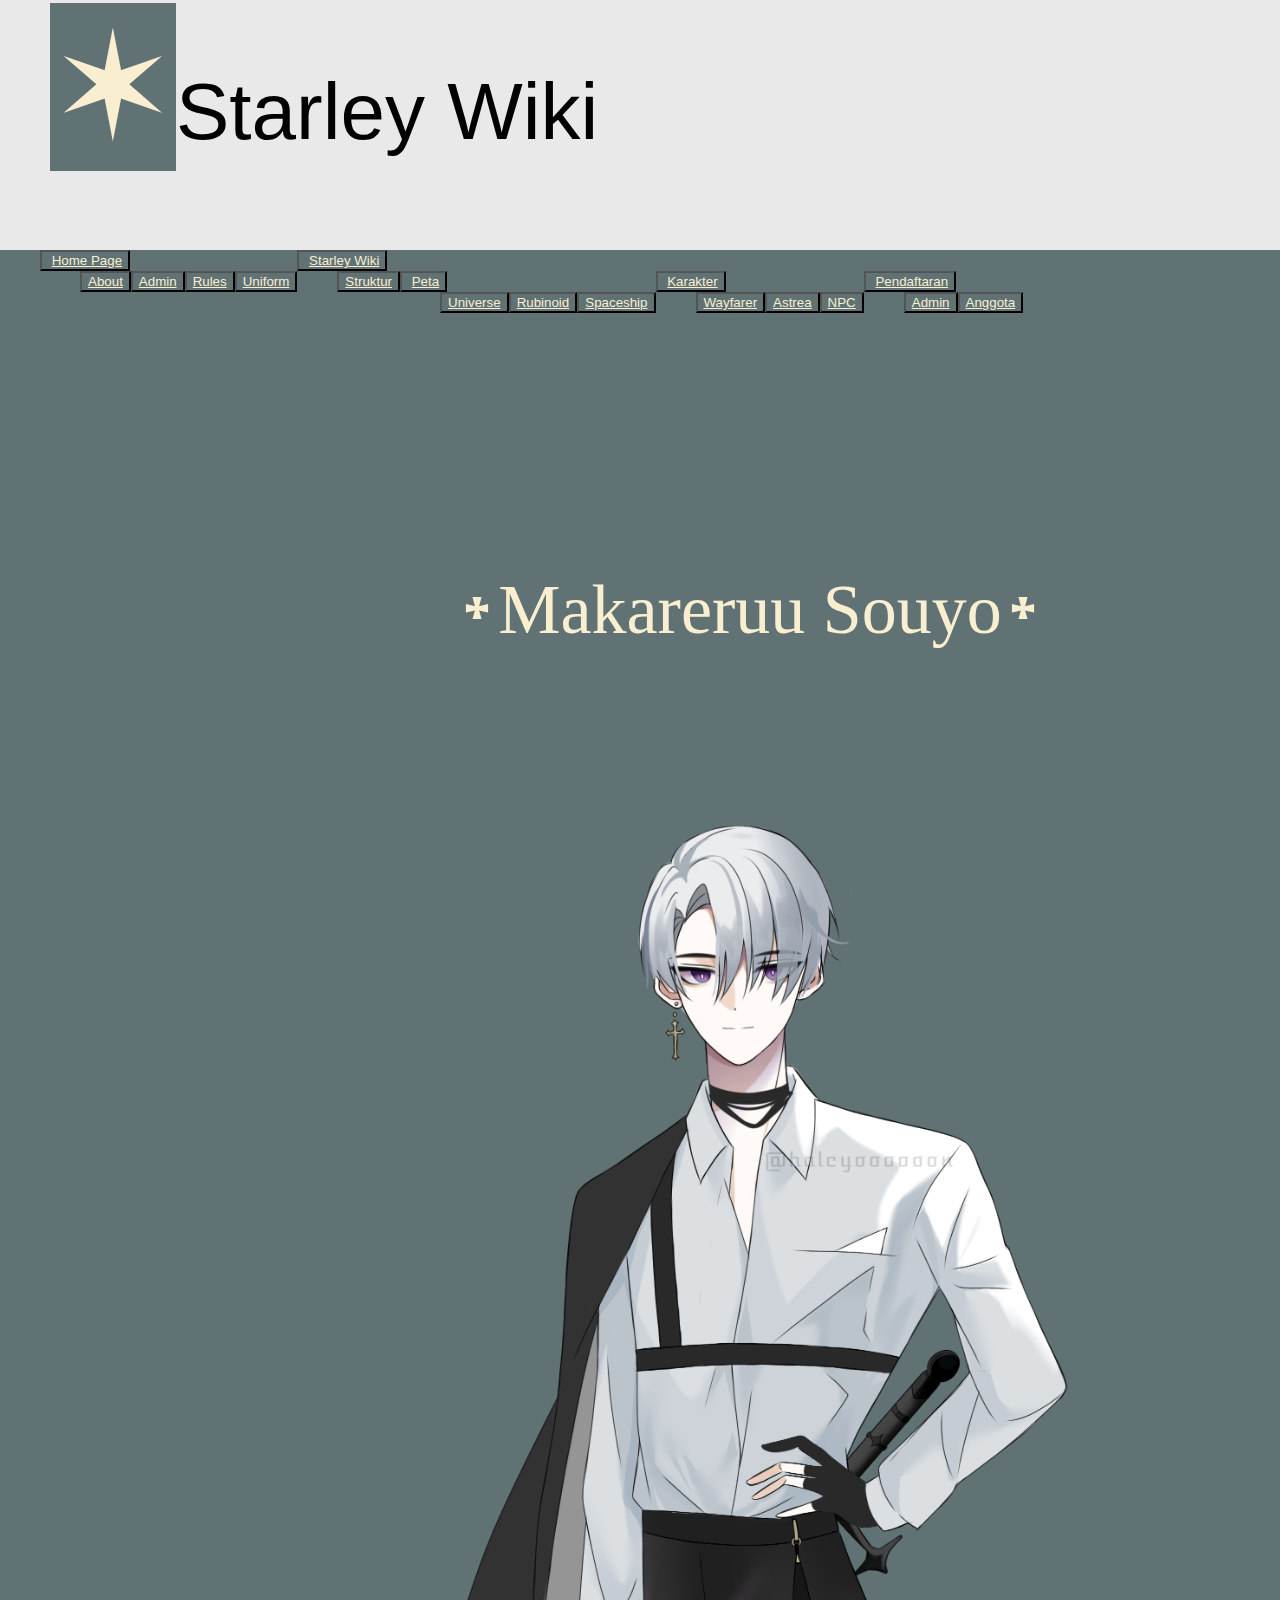
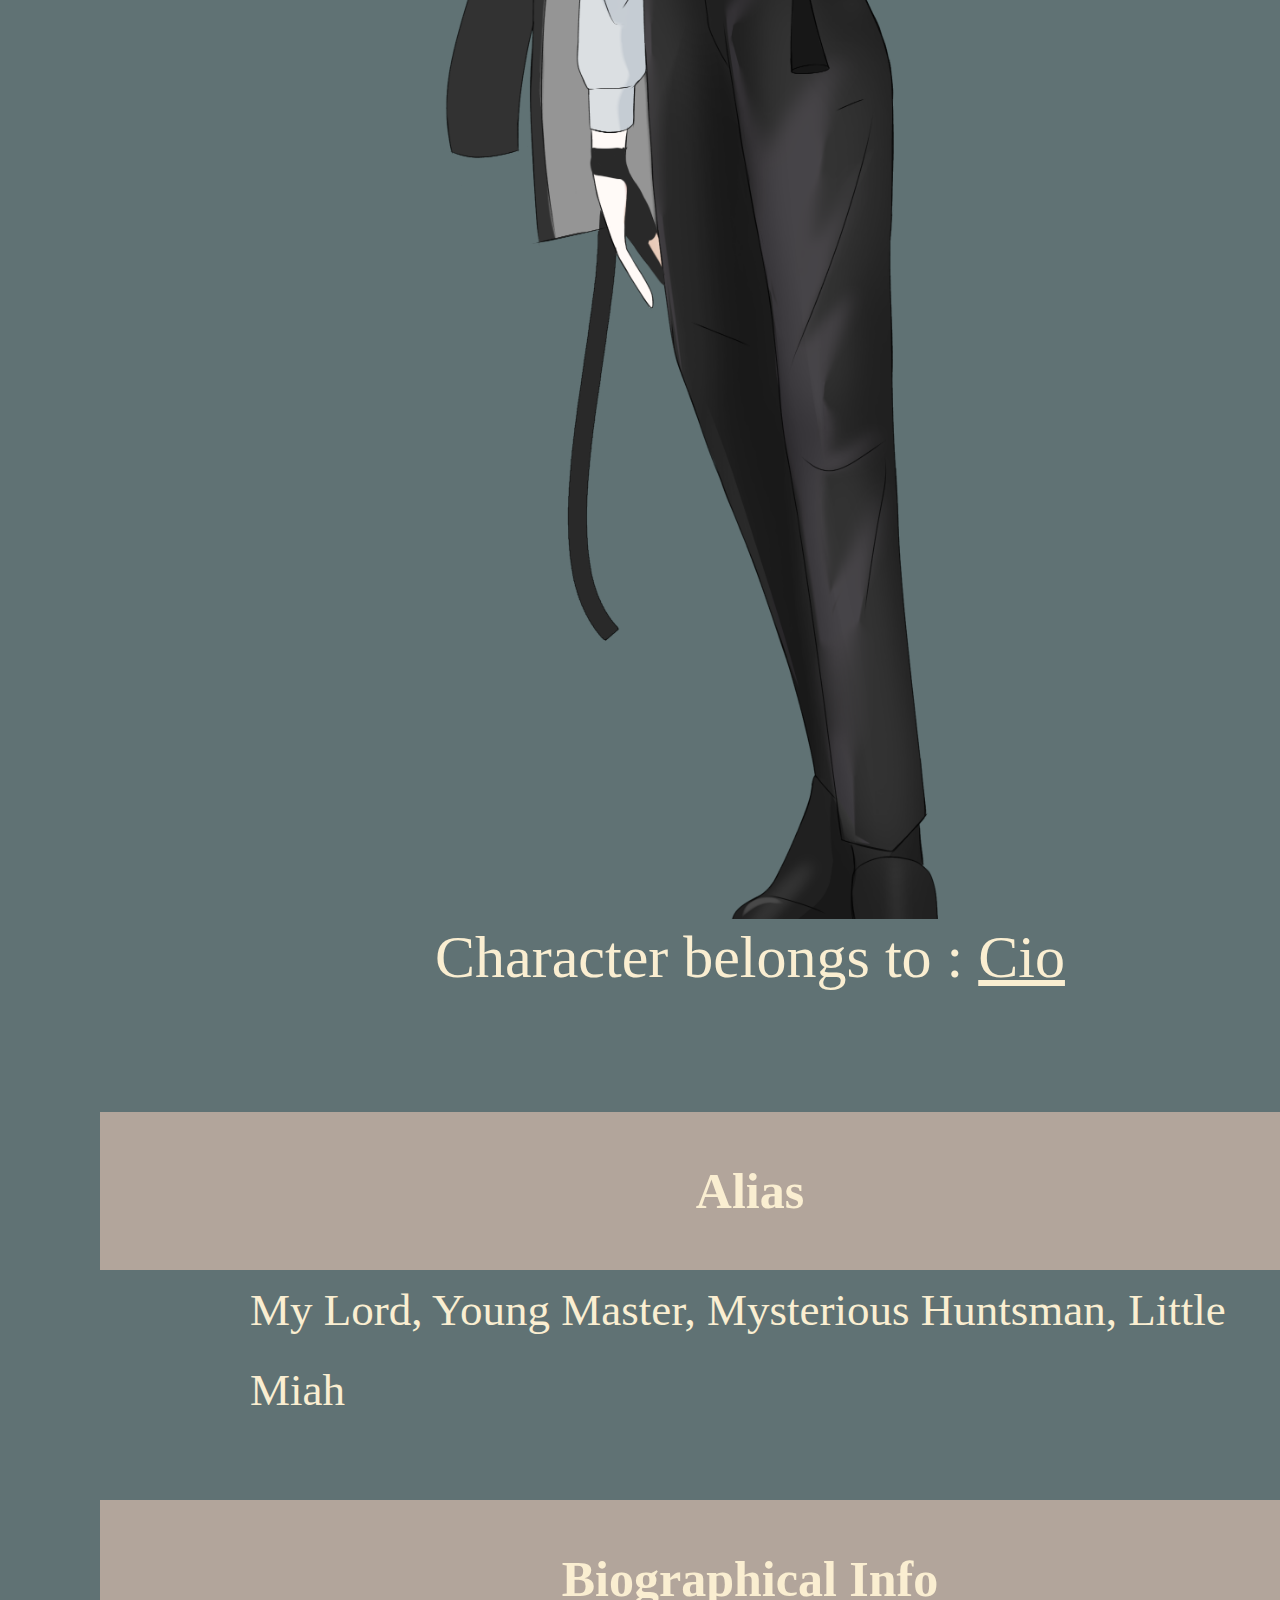
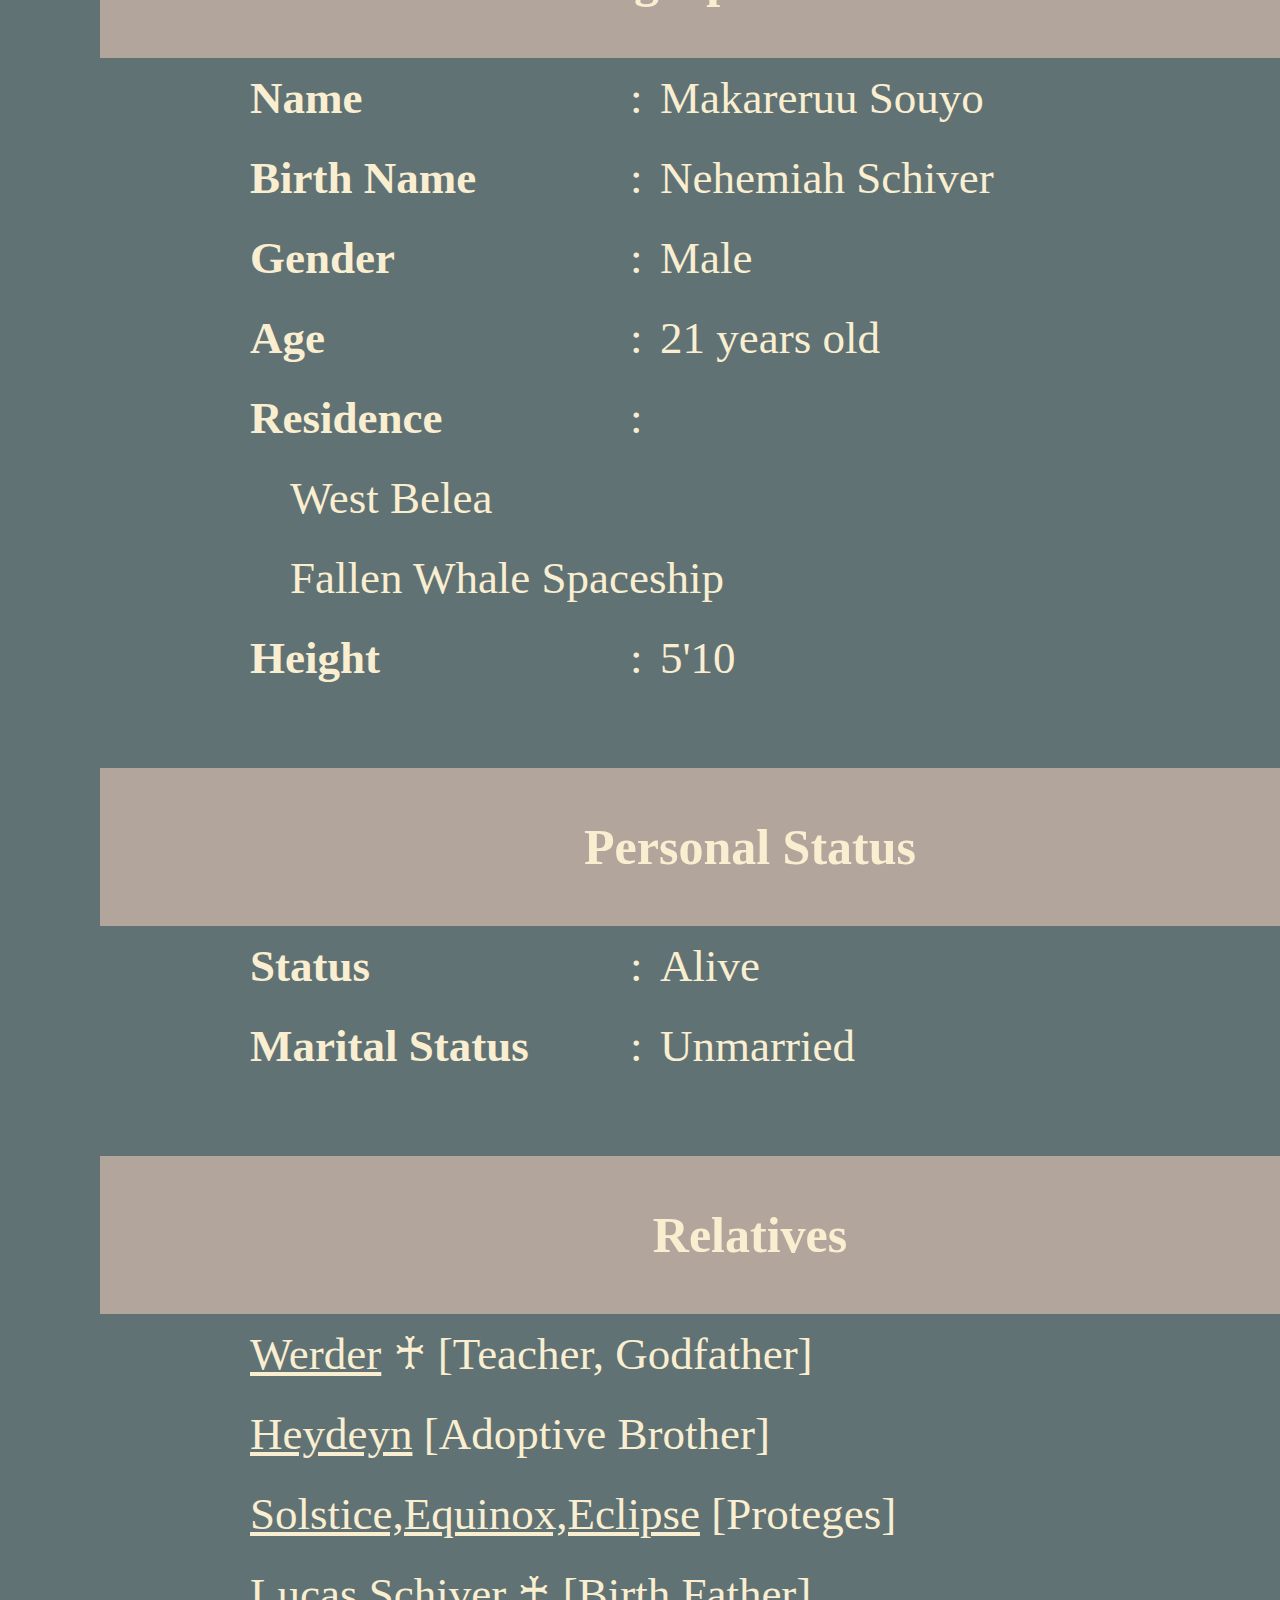
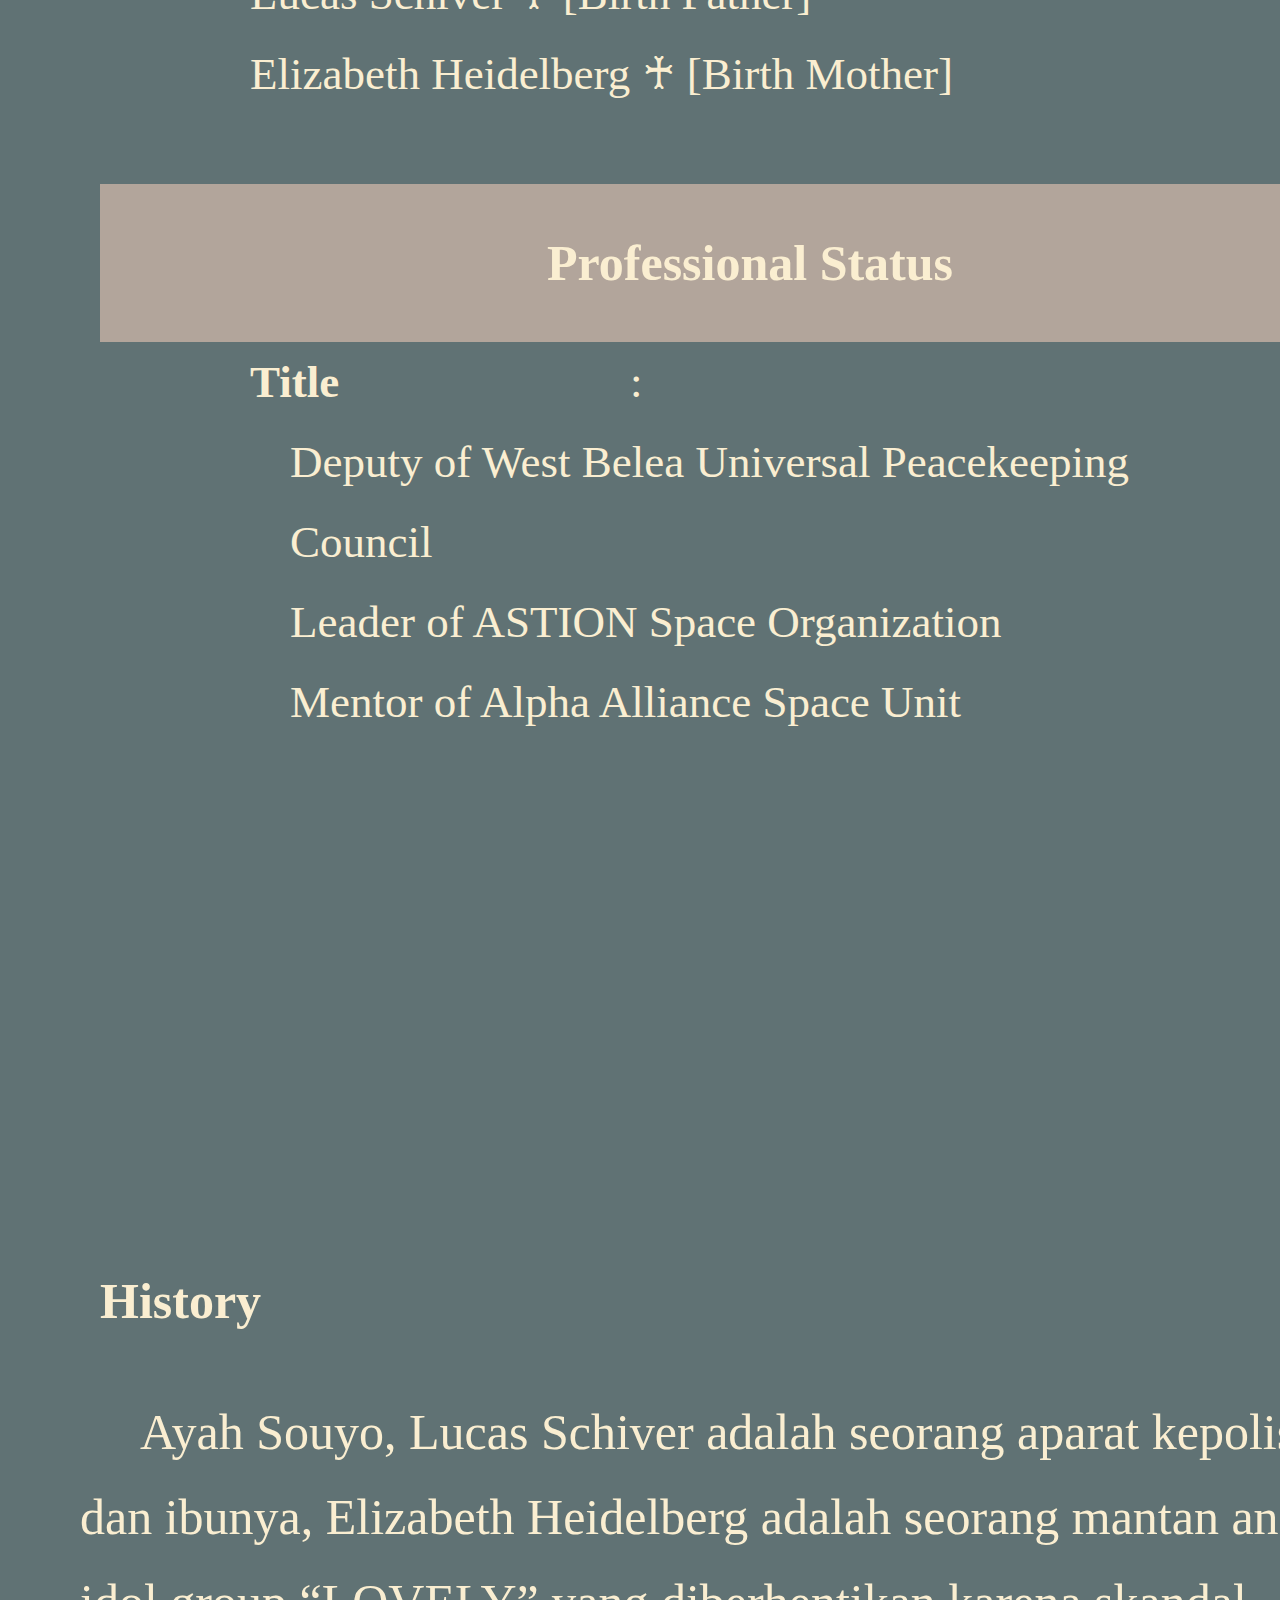
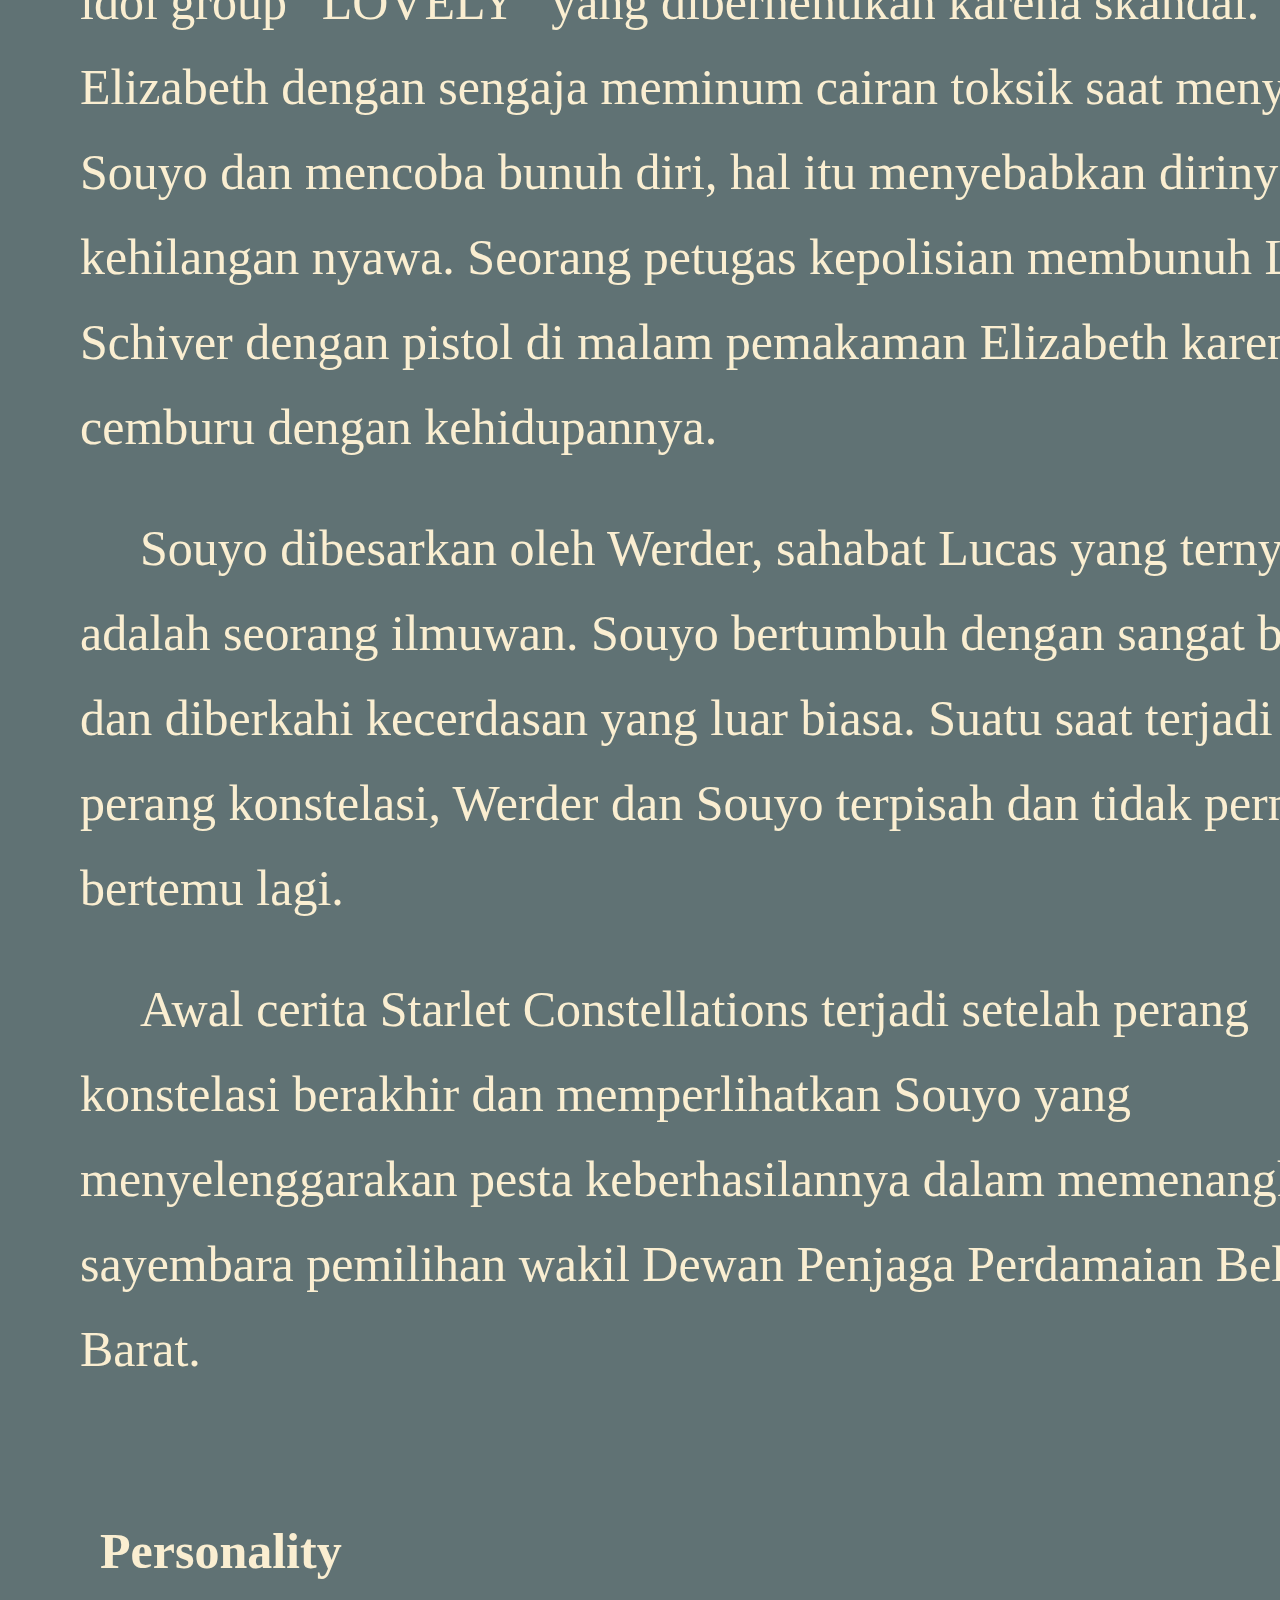
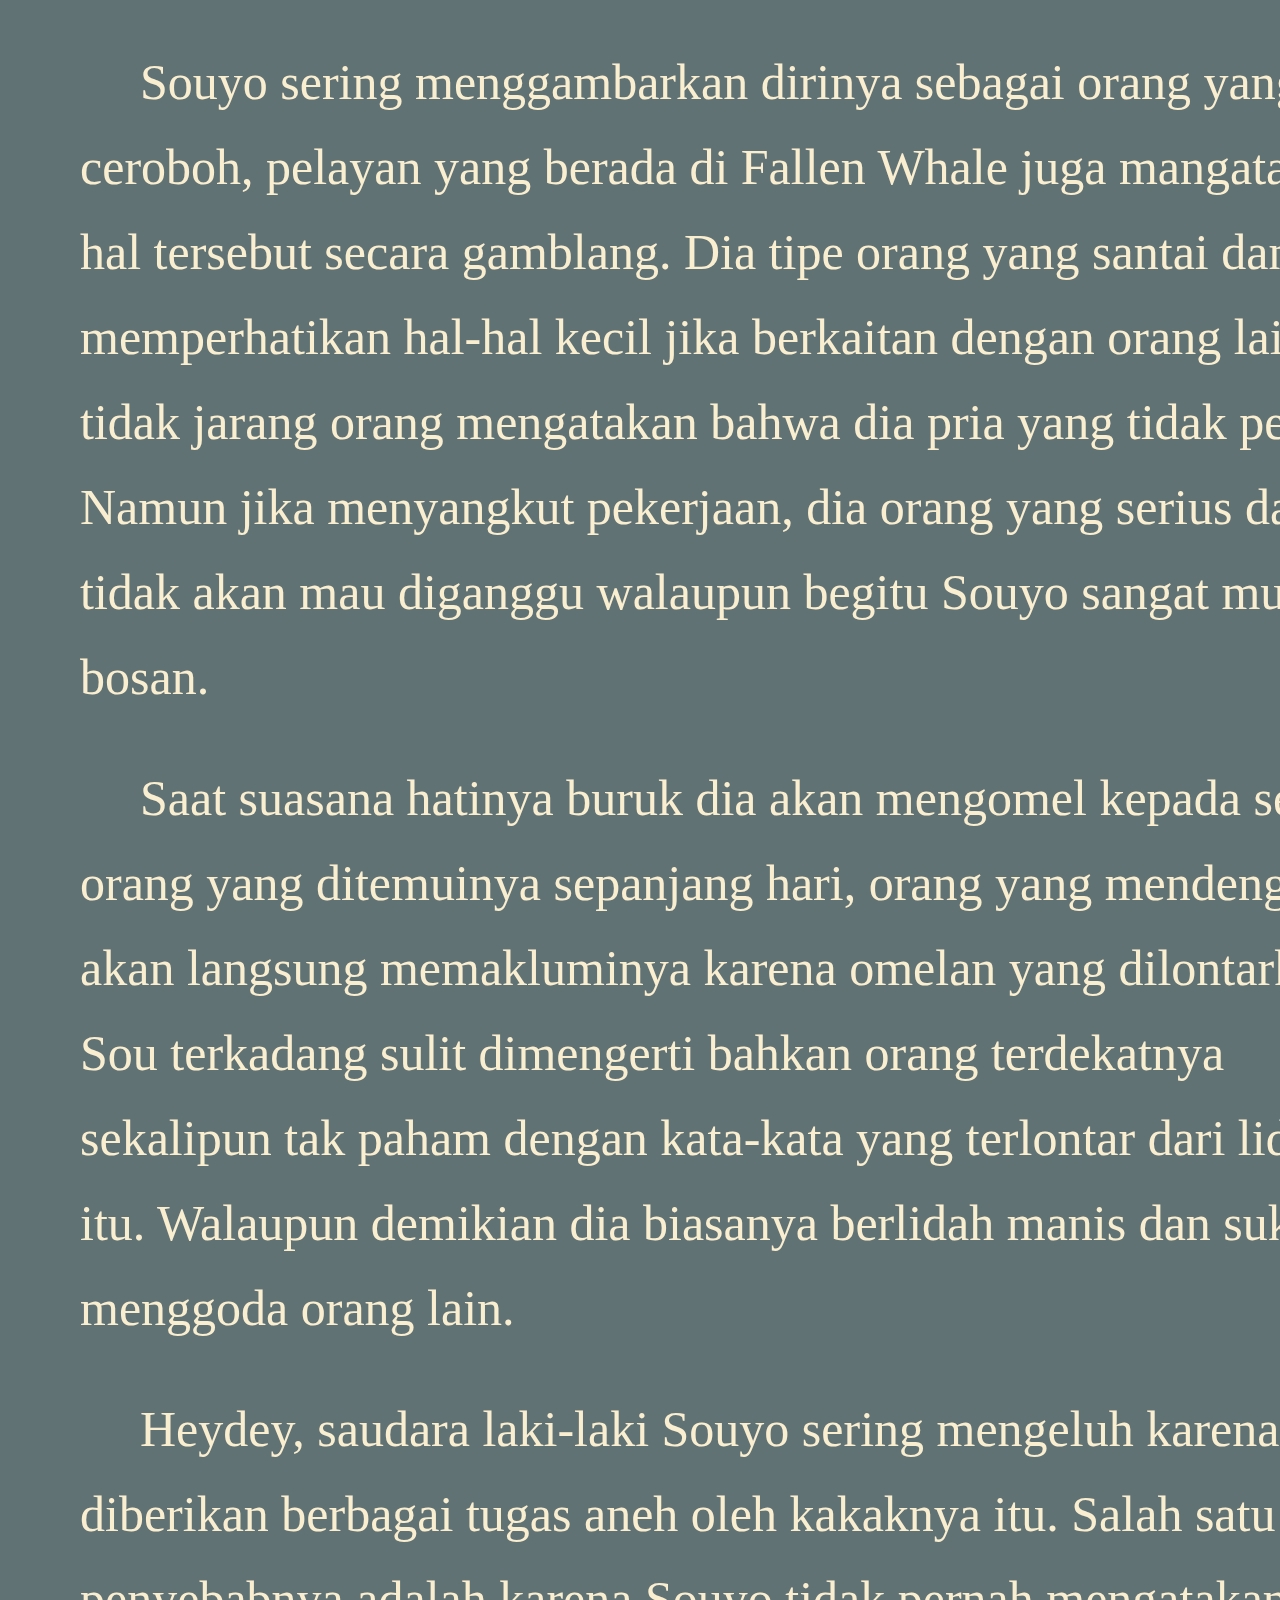
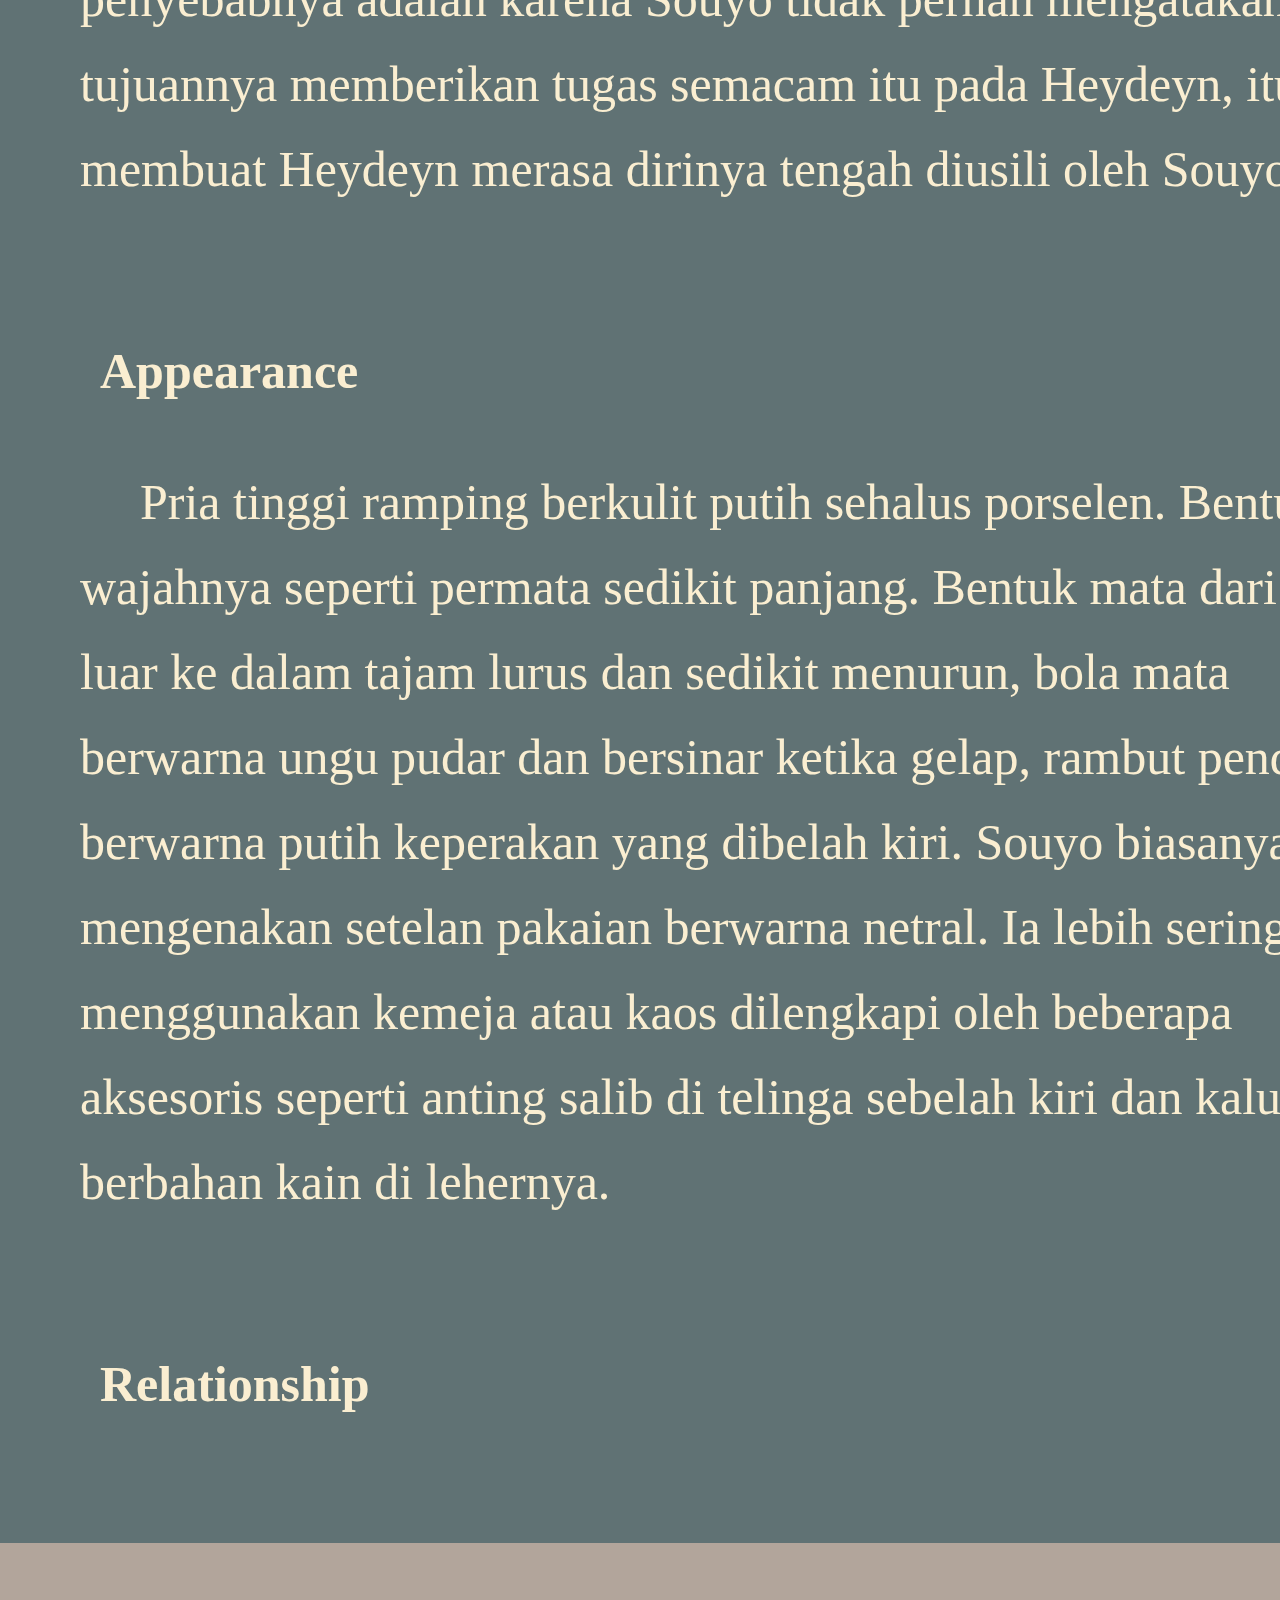
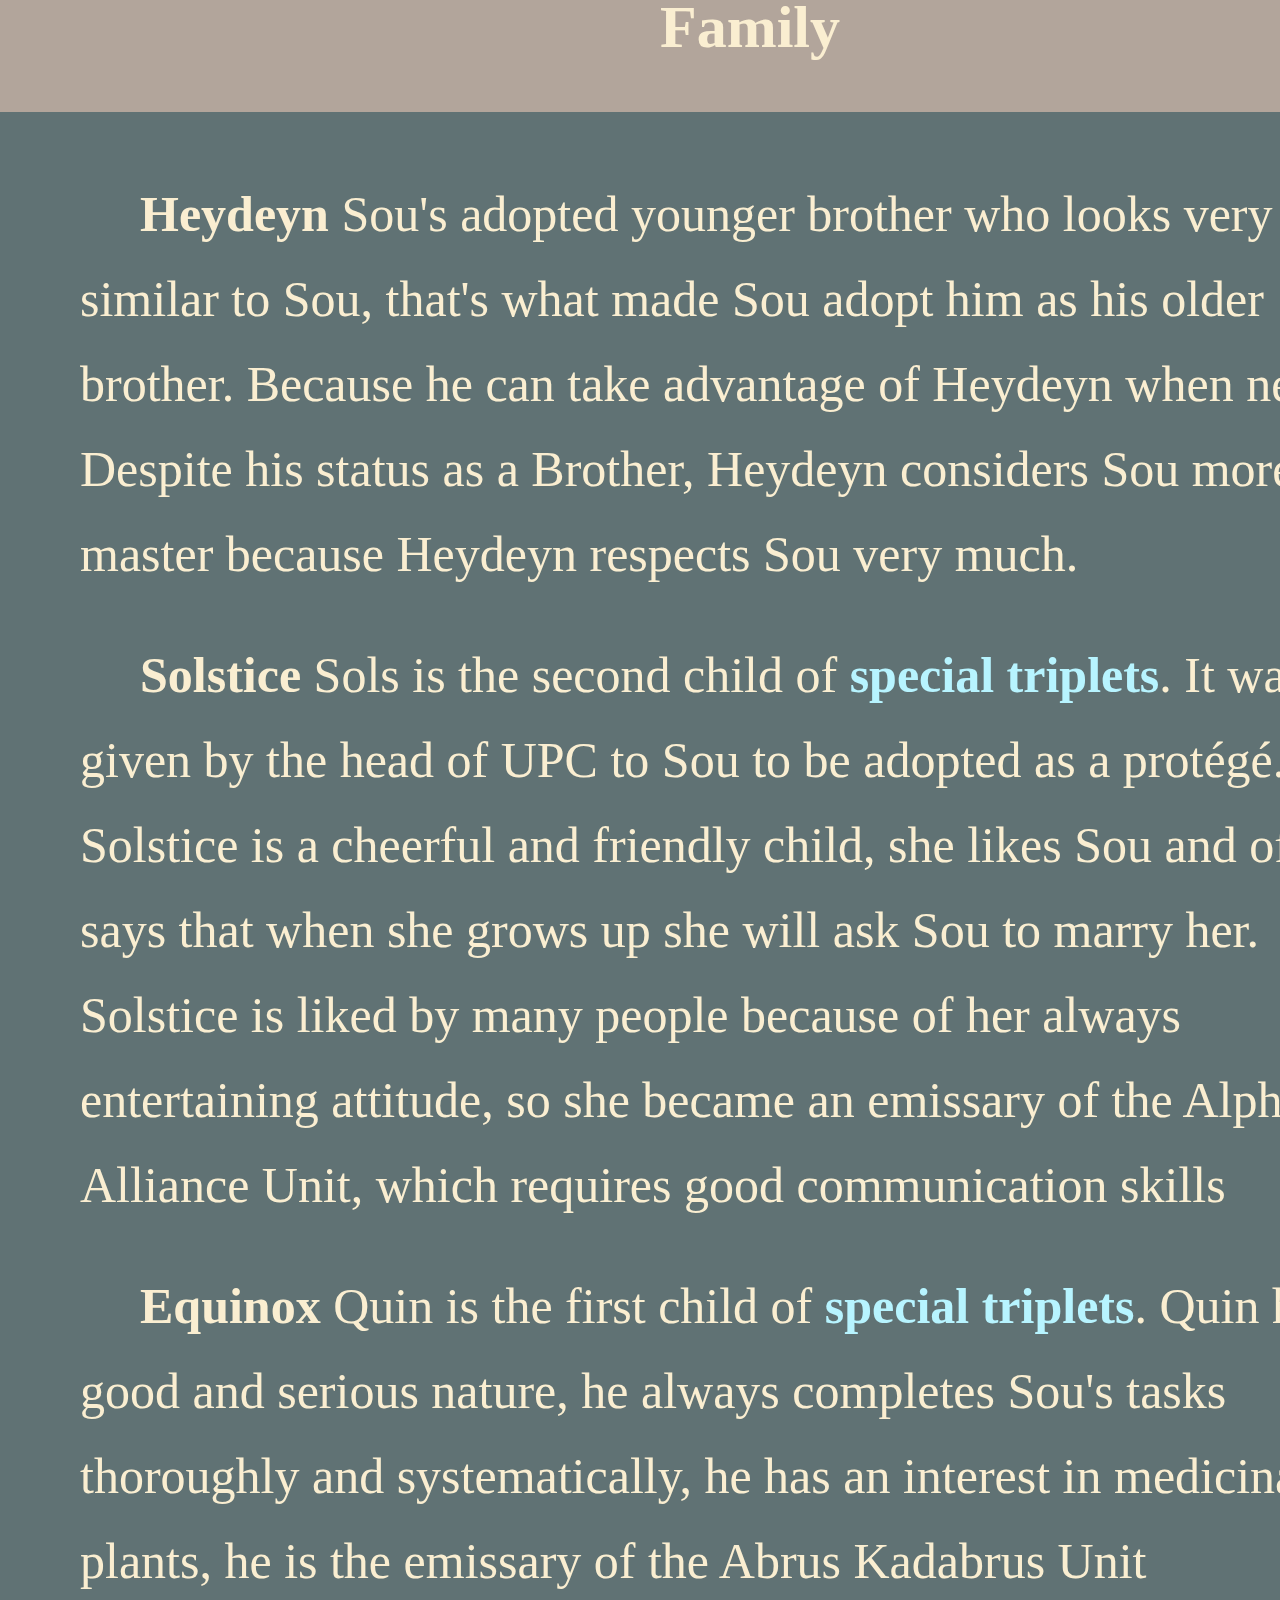
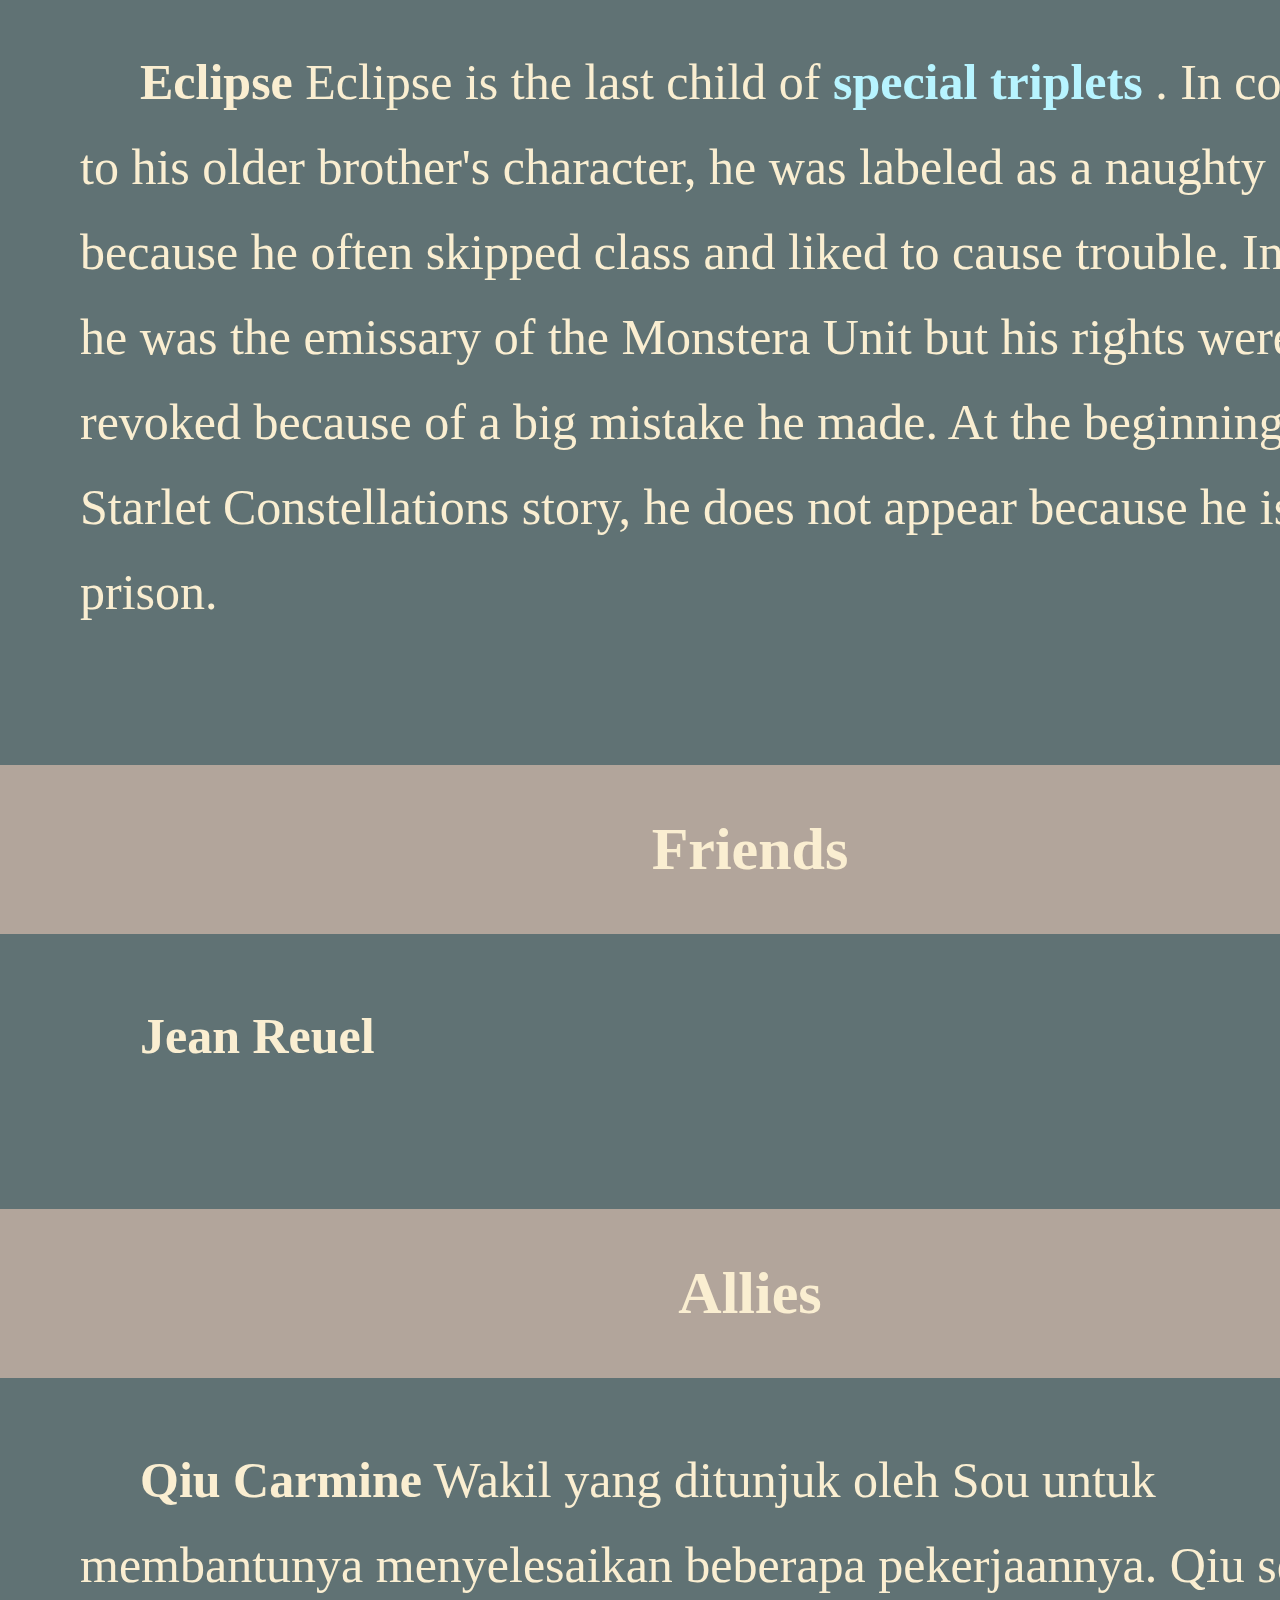
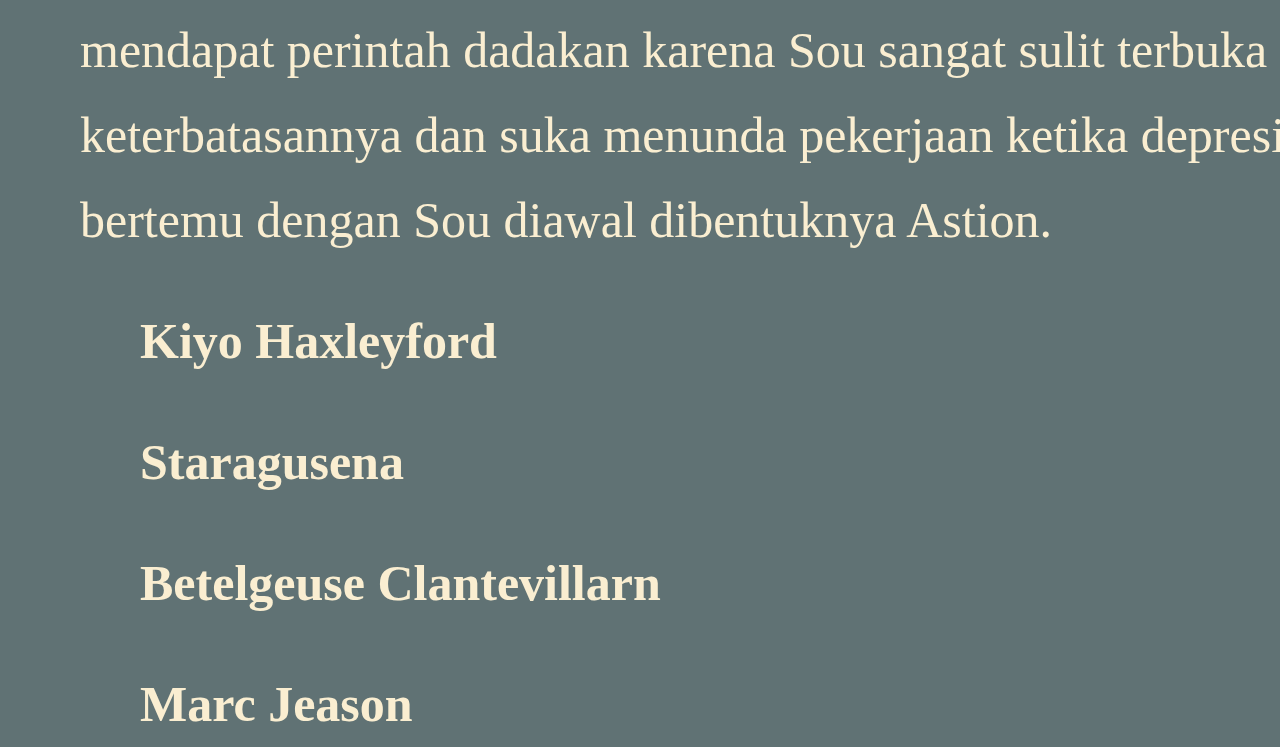
==== commit dcd7b0b6: "Update index.html" ====
--- a/index.html
+++ b/index.html
@@ -8,59 +8,73 @@
     <div class="head">
         <h2><span>✶</span>Starley Wiki</h2>
     </div>
-    <div class="dd">
-        <ul class="yaelah">
-            <li>
-                <p>Home Page</p>
-                <div class="submenu">
-                    <ul>
-                        <li><a href="constellations.html#about">About</a></li>
-                        <li><a href="constellations.html#admin">Admin</a></li>
-                        <li><a href="constellations.html#rules">Rules</a></li>
-                        <li><a href="constellations.html#uniform">Uniform</a></li>
-                    </ul>
-                </div>
-            </li>
-            <li>
-                <p>Starley Wiki</p>
-                <div class="submenu">
-                    <ul>
-                        <li>
-                            <a href="#">Struktur</a>
-                        </li>
-                        <li>
-                            <p>Peta</p>
-                            <div class="sub-sub-menu">
-                                <ul>
-                                    <li><a href="#">Universe</a></li>
-                                    <li><a href="#">Belea</a></li>
-                                    <li><a href="#">Spaceship</a></li>
-                                </ul>
-                            </div>
-                        </li>
-                        <li>
-                            <p>Karakter</p>
-                            <div class="sub-sub-menu">
-                                <ul>
-                                    <li><a href="index.html" target="_blank">Wayfarer</a></li>
-                                    <li><a href="#">Astrea</a></li>
-                                    <li><a href="#">NPC</a></li>
-                                </ul>
-                            </div>
-                        </li>
-                        <li class="#">
-                            <p>Pendaftaran</p>
-                            <div class="sub-sub-menu">
-                                <ul>
-                                    <li><a href="https://forms.gle/GAm3a37Fvn3MD74L6" target="_blank">Anggota Baru</a></li>
-                                    <li><a href="#">Admin Baru</a></li>
-                                </ul>
-                            </div>
-                        </li>
-                    </ul>
-                </div>
-            </li>
-        </ul>
+    <div class="anying">
+        <div class="heder">
+            <ul>
+                <li>
+                    <button>
+                        <div class="puh">
+                        <img src="home.png" alt="">
+                        <a href="#">Home Page</a></div></button>
+                    <div class="subheder">
+                        <ul>
+                            <li><button><a href="constellations.html#about">About</a></button></li>
+                            <li><button><a href="constellations.html#admin">Admin</a></button></li>
+                            <li><button><a href="constellations.html#rules">Rules</a></button></li>
+                            <li><button><a href="constellations.html#uniform">Uniform</a></button></li>
+                        </ul>
+                    </div>
+                </li>
+                <li>
+                    <button>
+                        <img src="turun.png" alt="">
+                        <a href="#">Starley Wiki</a></button>
+                    <div class="subheder">
+                        <ul>
+                            <li><button><a href="#">Struktur</a></button></li>
+                            <li>
+                                <button>
+                                    <img src="left.png" alt="">
+                                    <a href="#">Peta</a>
+                                </button>
+                                <div class="subsubheder">
+                                    <ul>
+                                        <li><button><a href="#">Universe</a></button></li>
+                                        <li><button><a href="#">Rubinoid</a></button></li>
+                                        <li><button><a href="#">Spaceship</a></button></li>
+                                    </ul>
+                                </div>
+                            </li>
+                            <li>
+                                <button>
+                                    <img src="left.png" alt="">
+                                    <a href="#">Karakter</a></button>
+                                <div class="subsubheder">
+                                    <ul>
+                                        <li><button><a href="#">Wayfarer</a></button></li>
+                                        <li><button><a href="#">Astrea</a></button></li>
+                                        <li><button><a href="#">NPC</a></button></li>
+                                    </ul>
+                                </div>
+                            </li>
+                            <li>
+                                <button>
+                                    <img src="left.png" alt="">
+                                    <a href="#">Pendaftaran</a>
+                                </button>
+                                <div class="subsubheder">
+                                    <ul>
+                                        <li><button><a href="#">Admin</a></button></li>
+                                        <li><button><a href="#">Anggota</a></button></li>
+                                    </ul>
+                                </div>
+                            </li>
+                        
+                        </ul>
+                    </div>
+                </li>
+            </ul>
+        </div>
     </div>
     <div class="header">
         <h3>᛭Makareruu Souyo᛭</h3>
@@ -110,25 +124,58 @@
         </div>
         <div class="history">
             <h5>History</h5>
-            <p>at the age of 3 months Souyo lost his mother and father due to illness. He was then raised by Werder, an acquaintance of his father's profession as a scientist. After going through times of world crisis that lasted so long and also thanks to his efforts Souyo was finally appointed as a representative of the peacekeeping council in West Belea. As his first program to guard the Belea region, Souyo established an extraterrestrial training organization called Astion. [This text will continue to change along with the development of the story in the RP group]</p>
-            </p>
+            <p>Ayah Souyo, Lucas Schiver adalah seorang aparat kepolisian dan ibunya, Elizabeth Heidelberg adalah
+                seorang mantan anggota idol group “LOVELY” yang diberhentikan karena skandal. Elizabeth dengan
+                sengaja meminum cairan toksik saat menyusui Souyo dan mencoba bunuh diri, hal itu menyebabkan
+                dirinya kehilangan nyawa. Seorang petugas kepolisian membunuh Lucas Schiver dengan pistol di malam 
+               pemakaman Elizabeth karena cemburu dengan kehidupannya.
+               </p>
+               <br>
+               <br>
+               <p>Souyo dibesarkan oleh Werder, sahabat Lucas yang ternyata adalah seorang ilmuwan. Souyo bertumbuh 
+                dengan sangat baik dan diberkahi kecerdasan yang luar biasa. Suatu saat terjadi perang konstelasi,
+                 Werder dan Souyo terpisah dan tidak pernah bertemu lagi.
+                </p>
+                <br>
+                <br>
+                <p>Awal cerita Starlet Constellations terjadi setelah perang konstelasi berakhir dan memperlihatkan Souyo
+                    yang menyelenggarakan pesta keberhasilannya dalam memenangkan sayembara pemilihan wakil 
+                   Dewan Penjaga Perdamaian Belea Barat.  
+                   </p>
         </div>
         <div class="personality">
             <h5>Personality</h5>
-            <p>Souyo often describes himself as a careless person, some people who often serve him even admit that. He is quite a relaxed person, not easily distracted by small things and that makes him often labeled as insensitive by others.</p>
+            <p>Souyo sering menggambarkan dirinya sebagai orang yang ceroboh, pelayan yang berada di Fallen Whale 
+                juga mangatakan hal tersebut secara gamblang. Dia tipe orang yang santai dan tidak memperhatikan 
+                hal-hal kecil jika berkaitan dengan orang lain, tidak jarang orang mengatakan bahwa dia pria yang tidak 
+                peka. Namun jika menyangkut pekerjaan, dia orang yang serius dan tidak akan mau diganggu  walaupun 
+                begitu Souyo sangat mudah bosan.
+                </p>
             </p>
             <br>
             <br>
-            <p>When faced with people he doesn't like, his expression will change instantly. He will throw unpleasant sentences at everyone he meets that day. However, He is quite sweet-mouthed and likes to seduce when he is in a good mood.</p>
-                <br>
-                <br>
-                <p>Heydeyn often complains about being given strange jobs by his sister, and Souyo hardly ever says the purpose of giving Heydeyn that job. Heydeyn sometimes felt he was being worked by Sou.
-
+            <p>Saat suasana hatinya buruk dia akan mengomel kepada semua orang yang ditemuinya sepanjang hari, 
+                orang yang mendengarkan akan langsung memakluminya karena omelan yang dilontarkan Sou 
+                terkadang sulit dimengerti bahkan orang terdekatnya sekalipun tak paham dengan kata-kata yang 
+                terlontar dari lidahnya itu.  Walaupun demikian dia biasanya berlidah manis dan suka menggoda orang 
+                lain.
+                </p>
+                <br>
+                <br>
+                <p>Heydey, saudara laki-laki Souyo sering mengeluh karena diberikan berbagai tugas aneh oleh kakaknya 
+                    itu. Salah satu penyebabnya adalah karena Souyo tidak pernah mengatakan tujuannya memberikan
+                     tugas semacam itu pada Heydeyn, itu membuat Heydeyn merasa dirinya tengah diusili oleh Souyo.
                 </p>
         </div>
         <div class="appearance">
             <h5>Appearance</h5>
-            <p>A tall, slender man, with white skin as smooth as porcelain, a rather long gem-shaped face, dark purple eyes with a low level that shines in the dark, silvery white hair with a side parted model on the left side. He often wears a neutral colored suit complete with cross earrings. in the left ear. His favorite outfit is a long-sleeved white shirt, black cloth trousers and a black coat made like a cape, slung over the left shoulder.
+            <p>Pria tinggi ramping berkulit putih sehalus porselen. Bentuk wajahnya seperti permata sedikit panjang. 
+                Bentuk mata dari sudut luar ke dalam tajam lurus dan sedikit menurun, bola mata berwarna ungu pudar 
+                dan bersinar ketika gelap, rambut pendek berwarna putih keperakan yang dibelah kiri. 
+                Souyo biasanya mengenakan setelan pakaian berwarna netral. Ia lebih sering menggunakan kemeja atau 
+                kaos dilengkapi oleh beberapa aksesoris seperti anting salib di telinga sebelah kiri dan kalung berbahan 
+                kain di lehernya.
+                
             </p>
         </div>
         <div class="relationship">
--- a/souyo.css
+++ b/souyo.css
@@ -26,10 +26,9 @@
 }
 .biodata {
     padding-top: 50px;
-    width: 1000px;
-    margin-left: 250px;
+    width: 1500px;
     height: 3300px;
-    background-color: rgba(7, 255, 48, 0);
+    background-color: rgba(0, 255, 42, 0);
 }
 .fullbody {
     background-color: rgba(255, 255, 255, 0);
@@ -60,7 +59,8 @@
 }
 .biodata p {
     font-weight: bold;
-    padding-left: 60px;
+    padding-left: 250px;
+    padding-right: 250px;
 }
 .biodata span {
 font-weight: lighter;
@@ -71,8 +71,8 @@
     text-align: center;
     font-size: 50px;
     background-color: #B2A59B ;
-    margin-left: -100px;
-    margin-right: -100px;
+    margin-left: 100px;
+    margin-right: 100px;
     margin-top: 70px;
 }
 .history {
@@ -235,15 +235,16 @@
 }
 .titik {
     background-color: #ff909f00;
-    display: flex;
-    margin-left: 400px;
+    display: list-item;
+    margin-left: 380px;
     position: absolute;
     margin-top: -80px;
+    list-style: none;
 }
 .qw {
     background-color: #88485000;
-    display: flex;
-    margin-left: 430px;
-    position: absolute;
+    display: list-item;
+    margin-left: 410px;
     margin-top: -80px;
-}
+    list-style: none;
+}
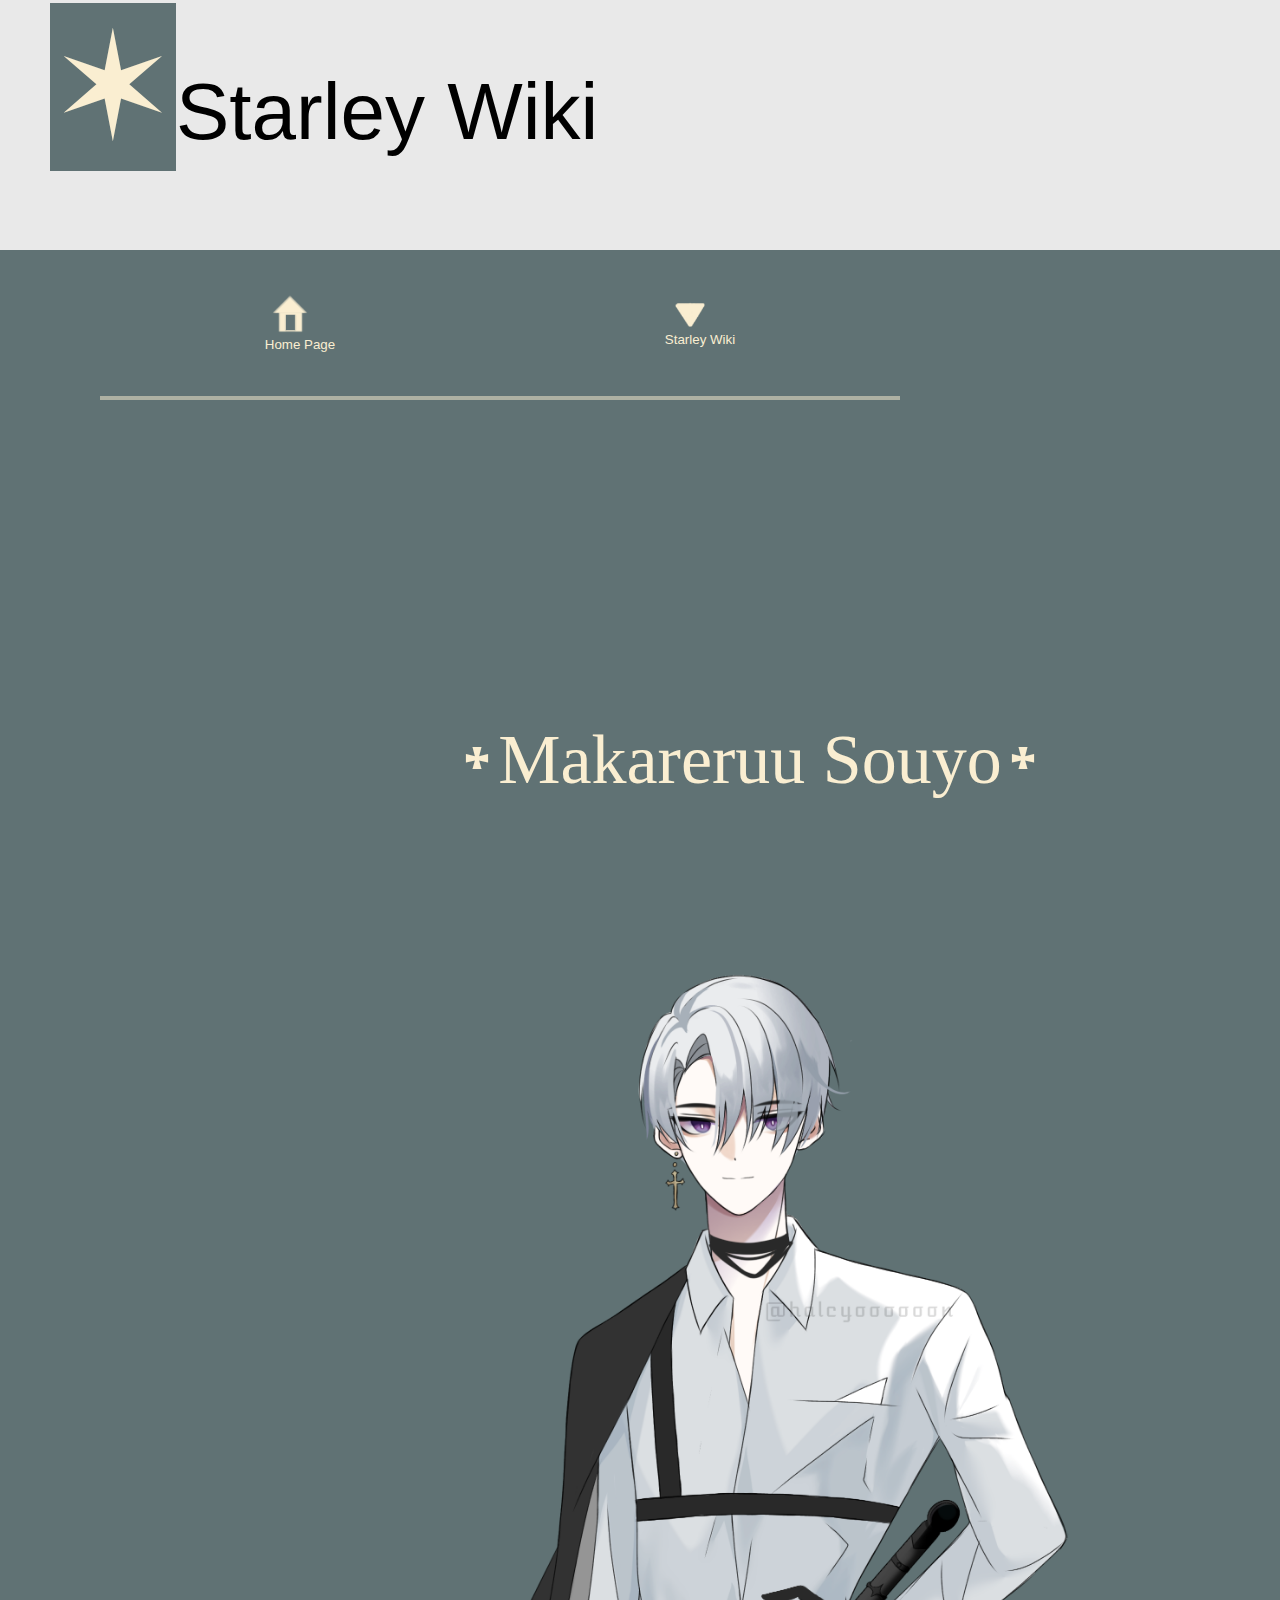
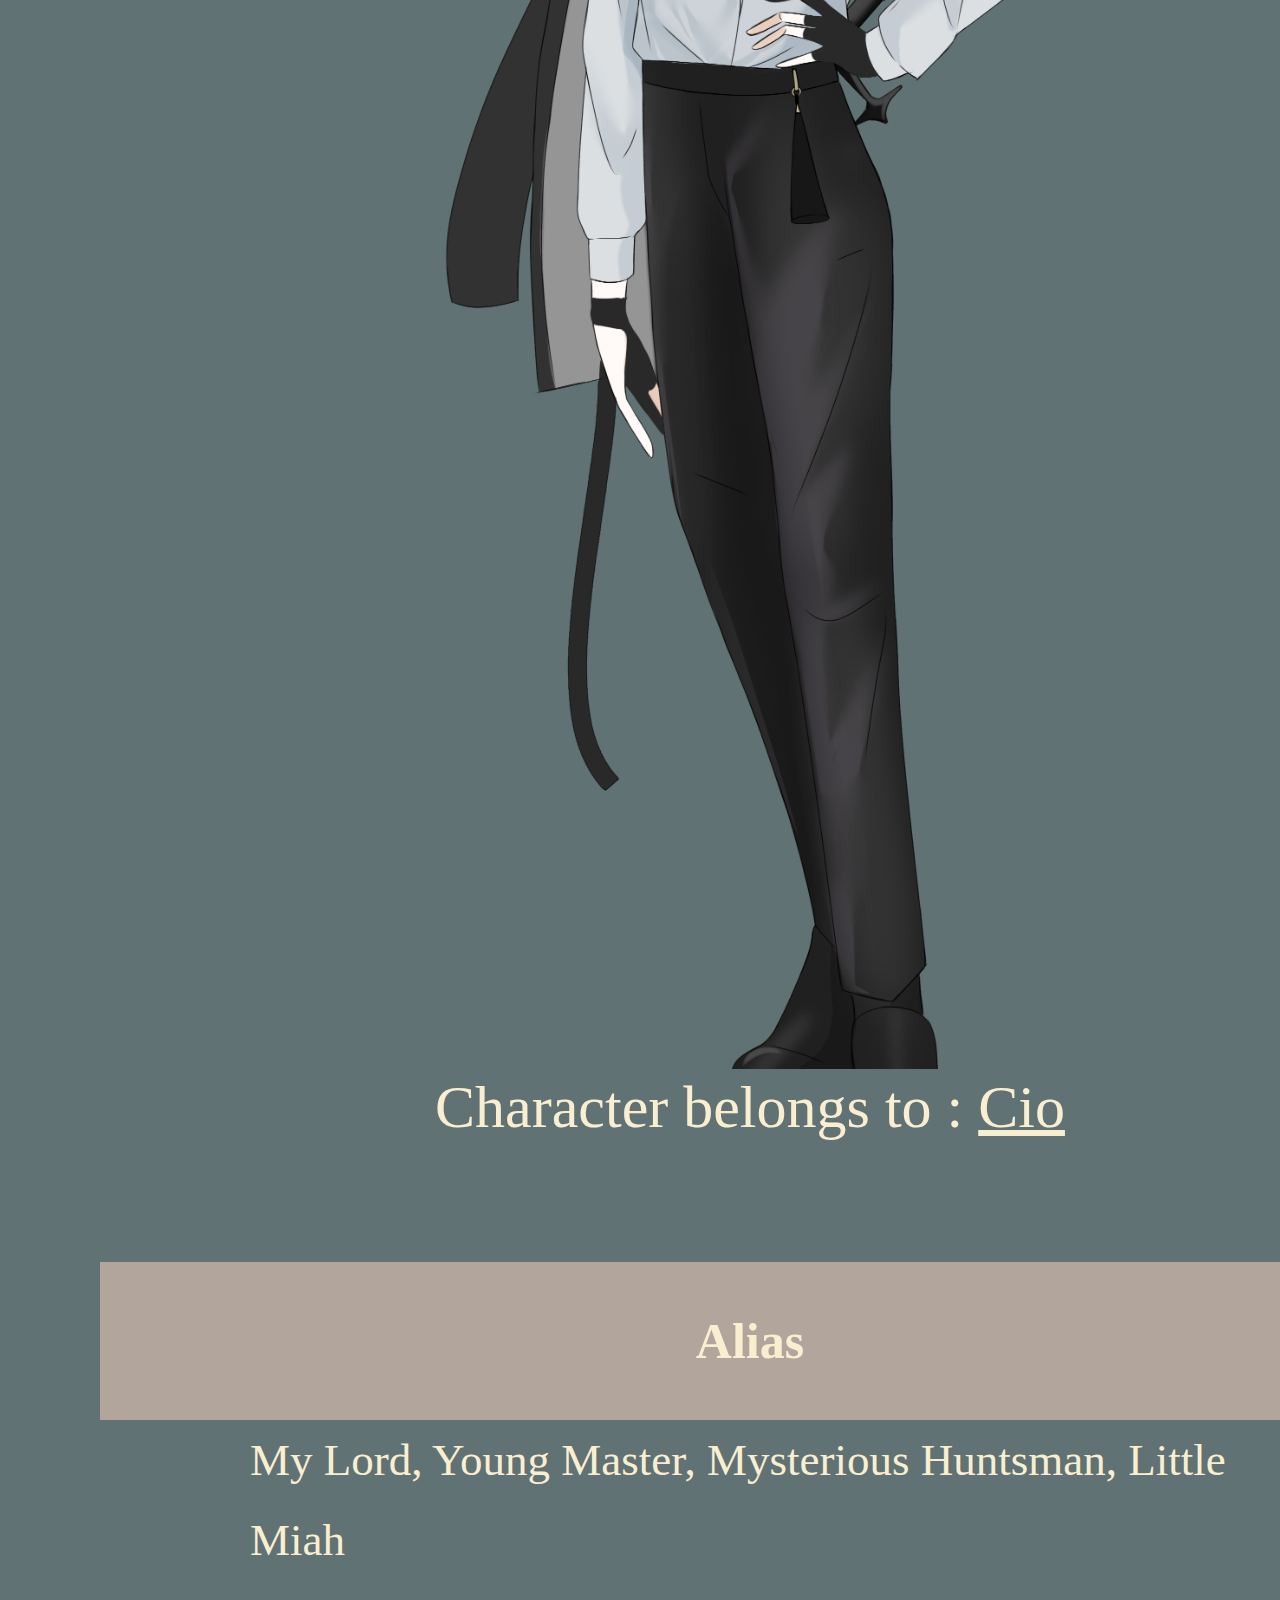
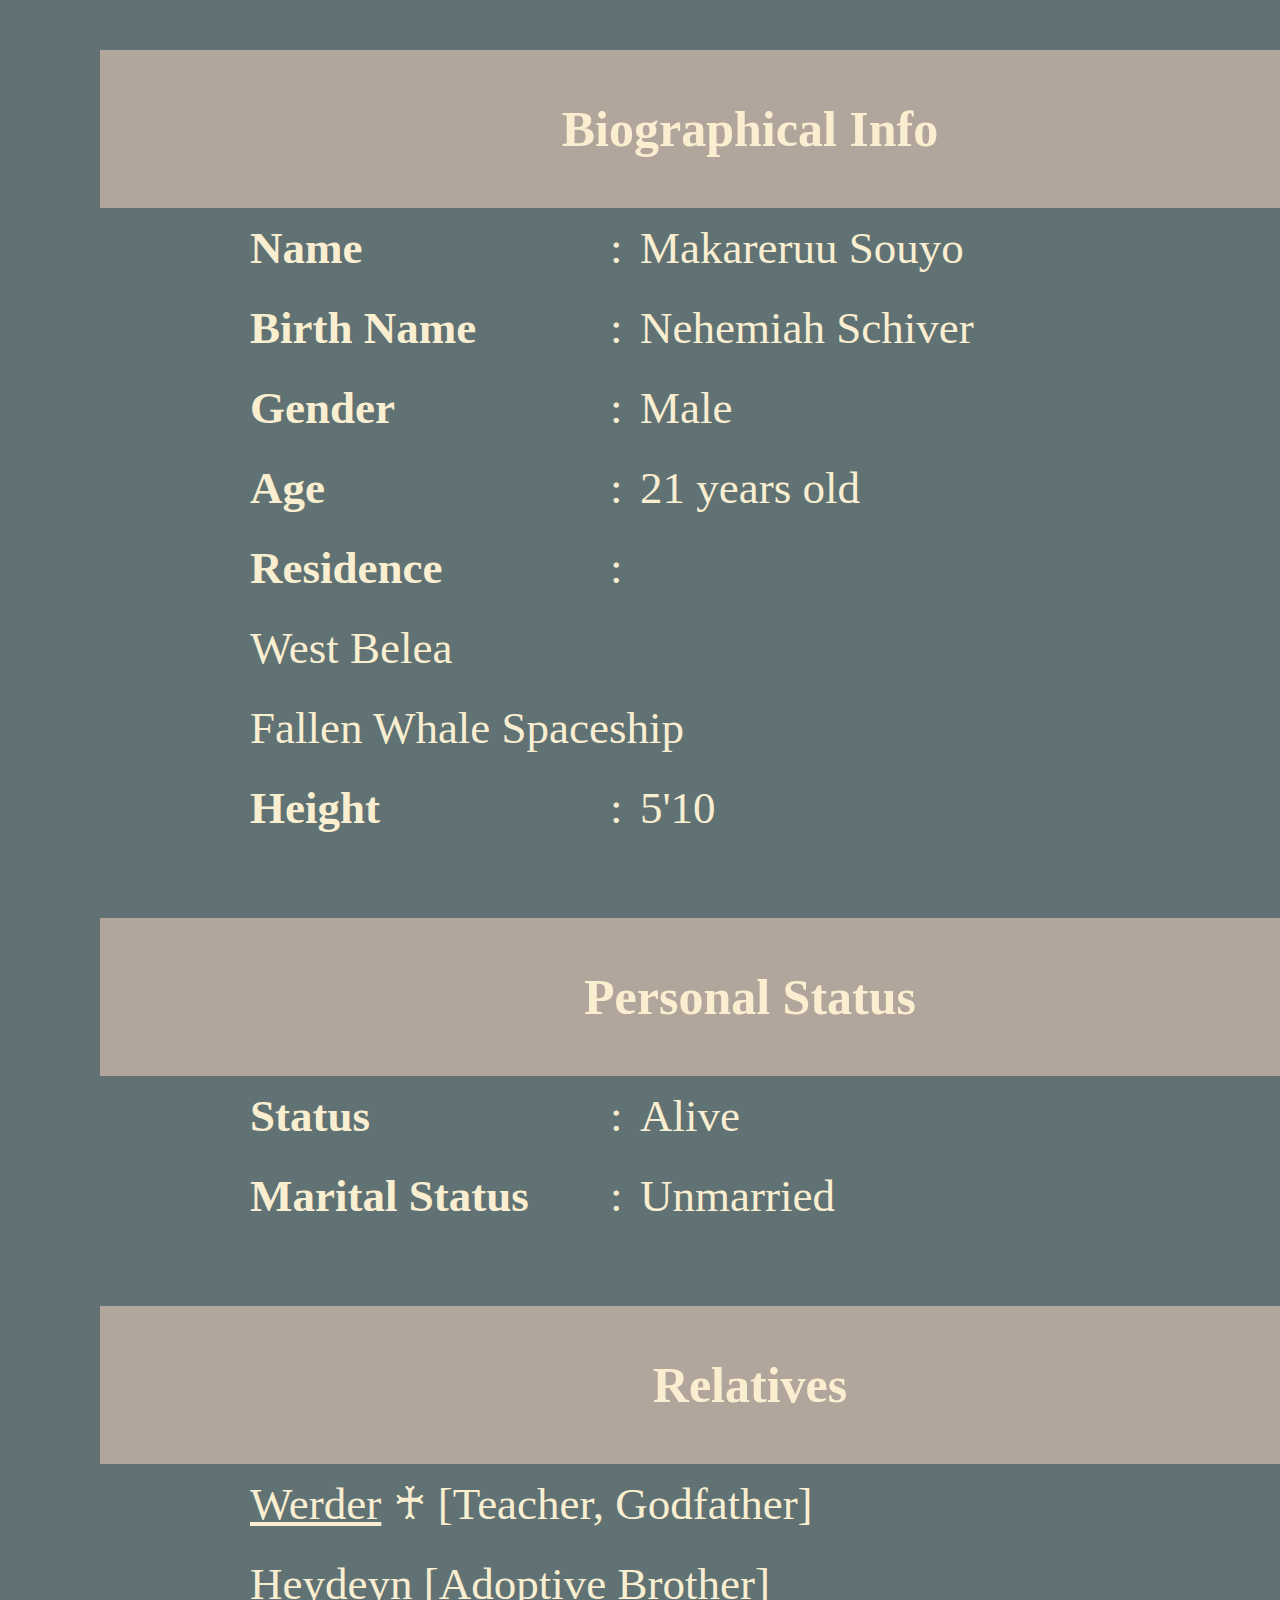
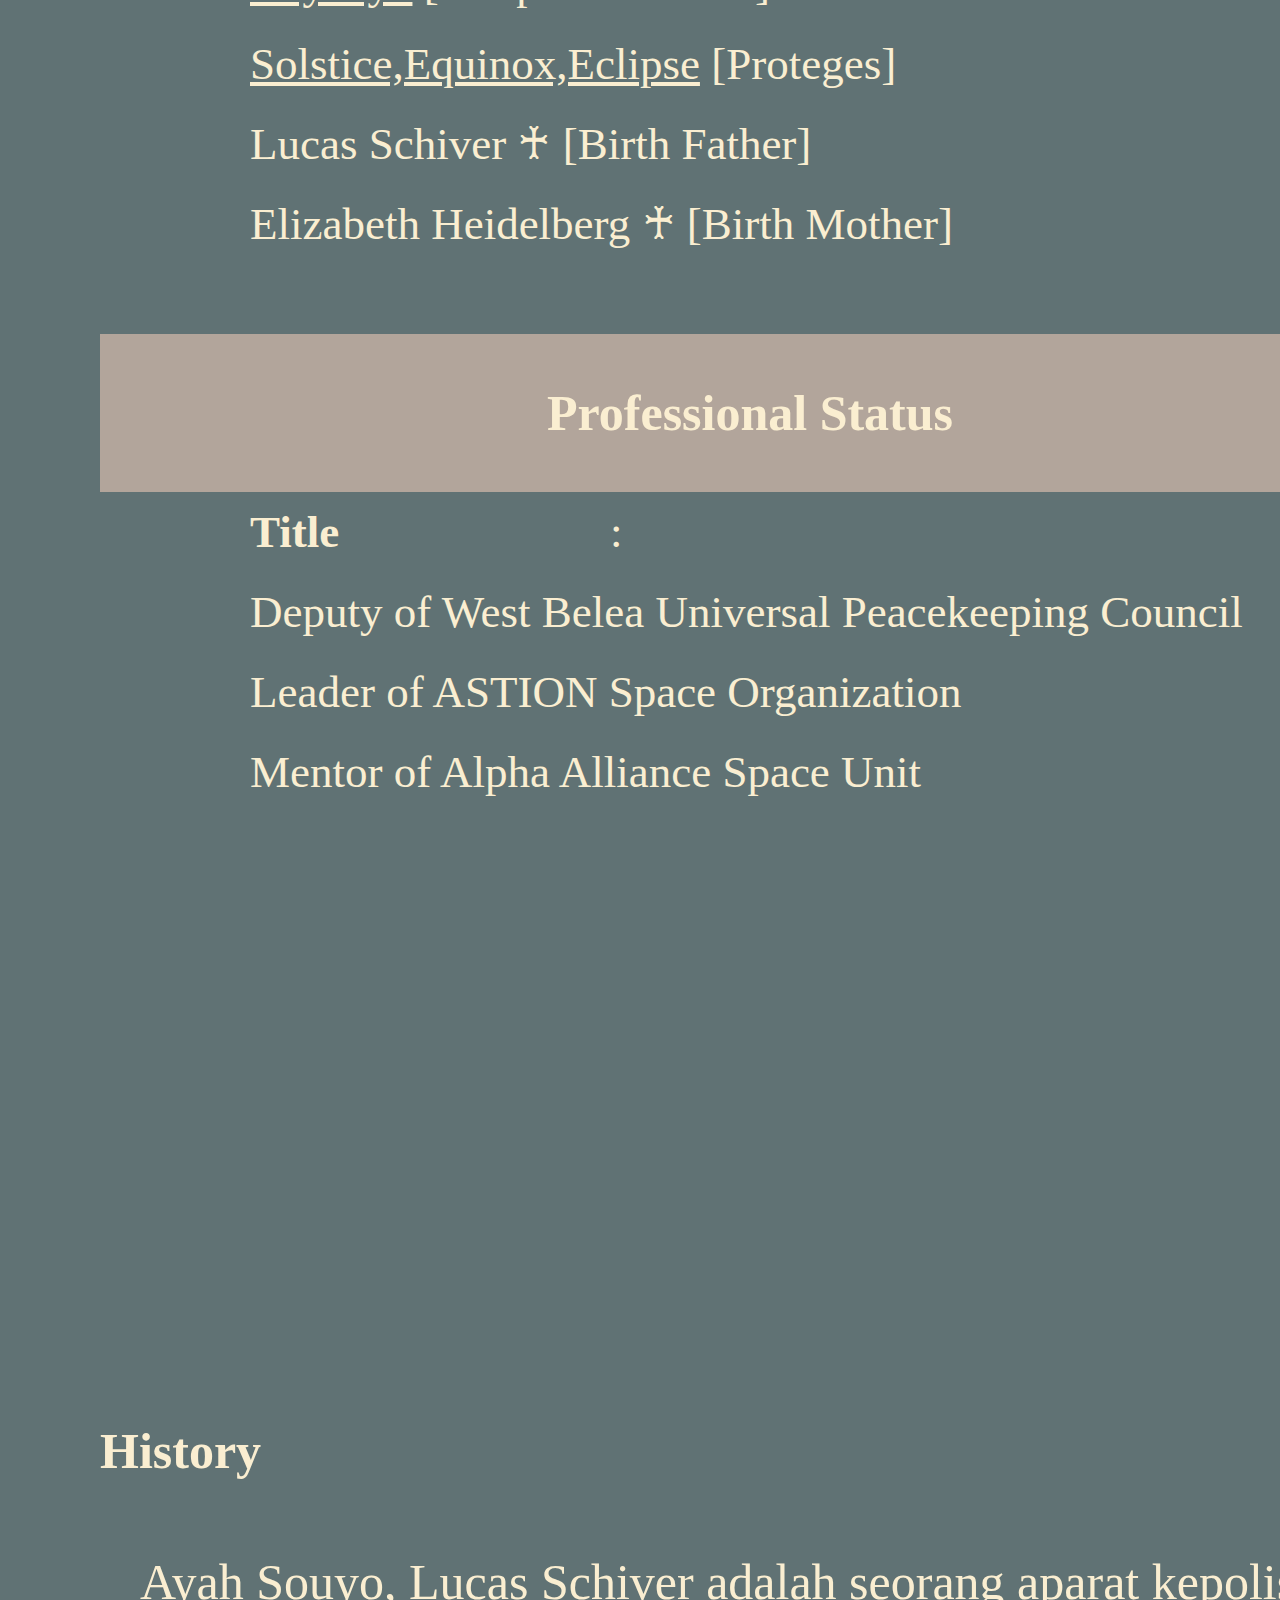
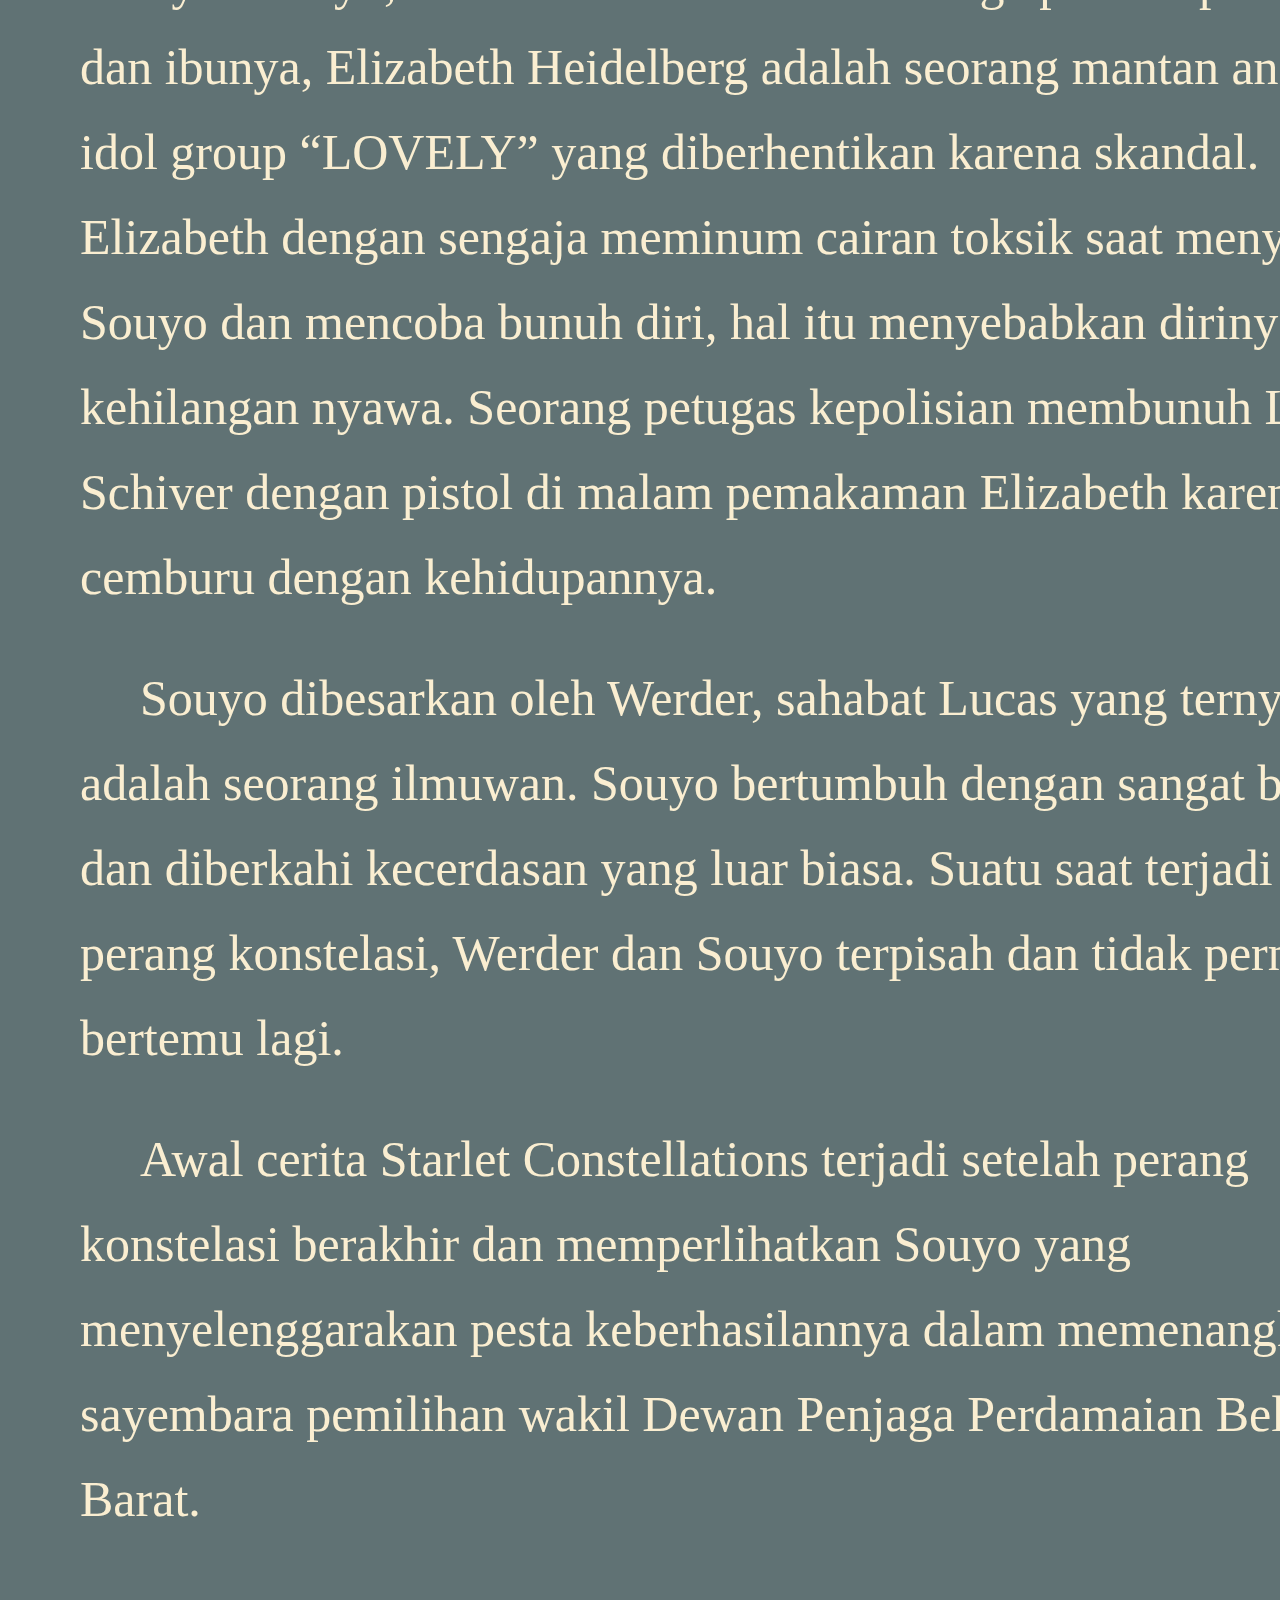
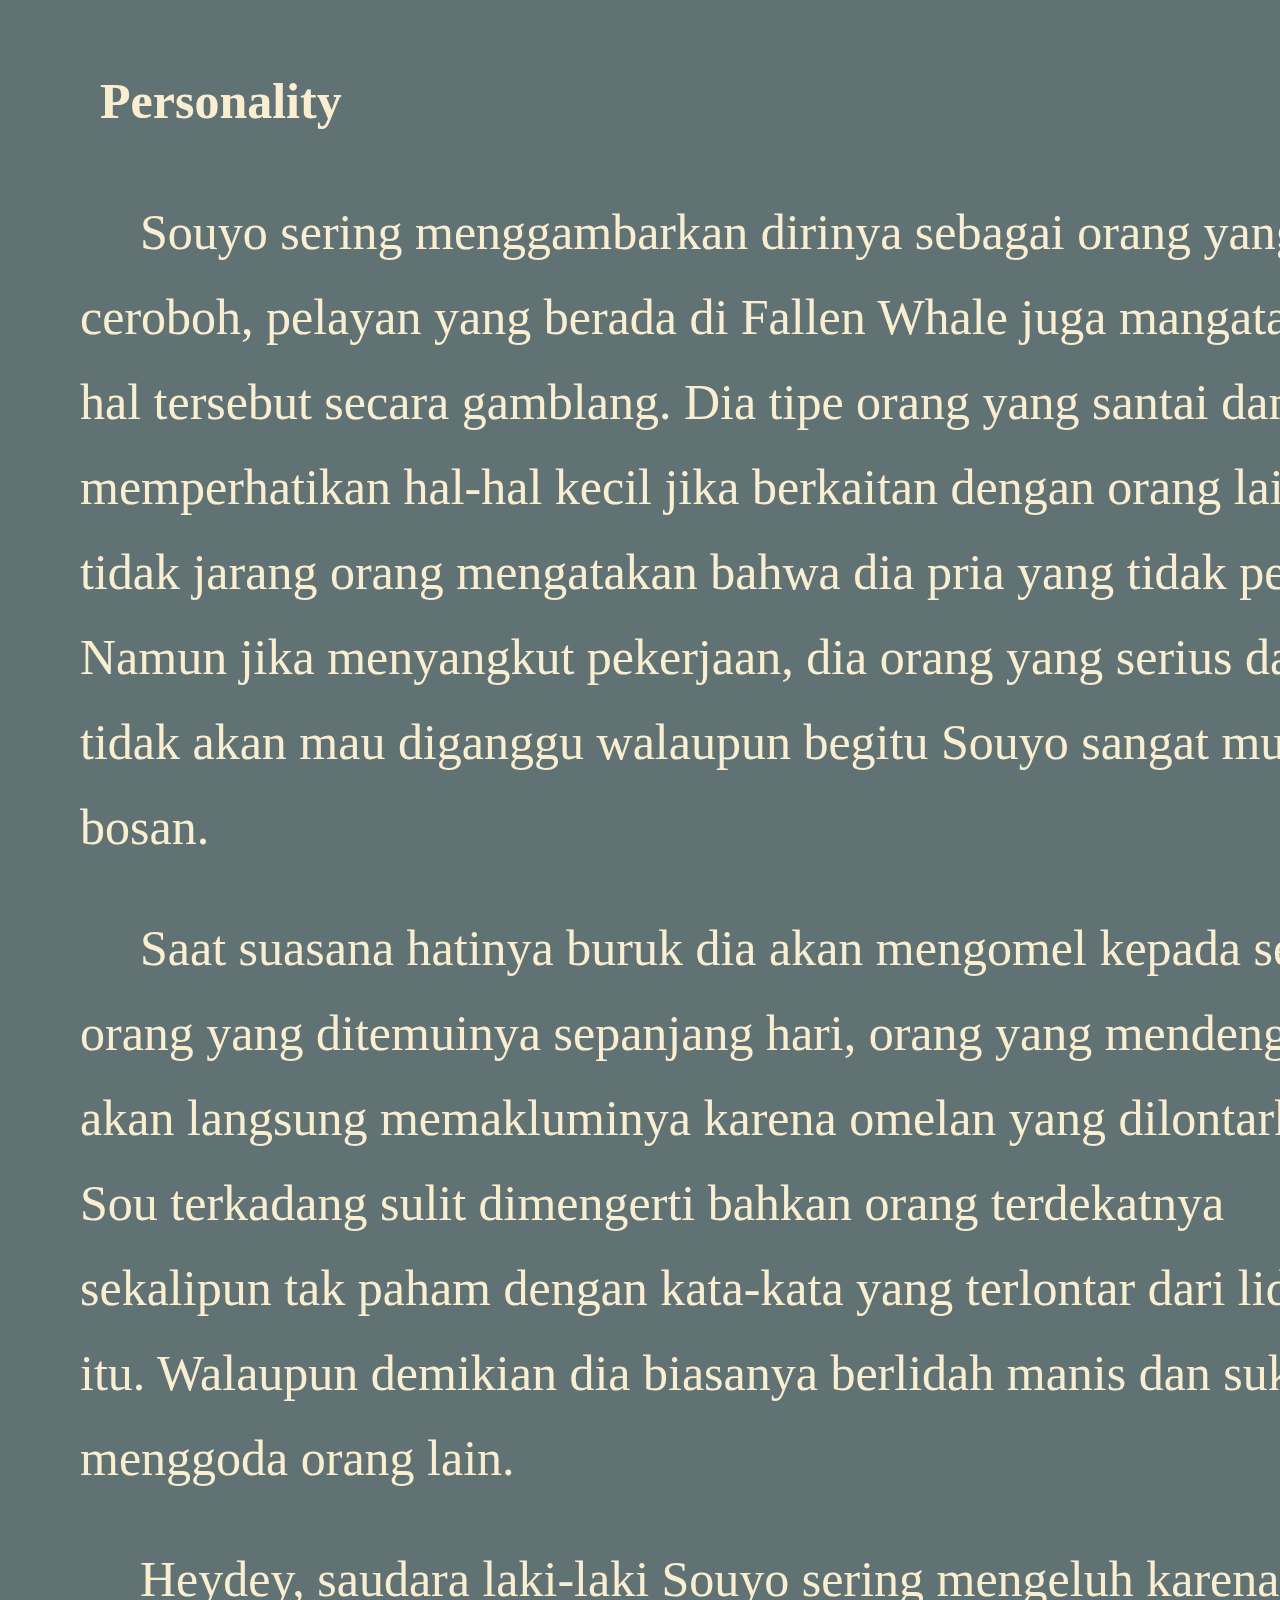
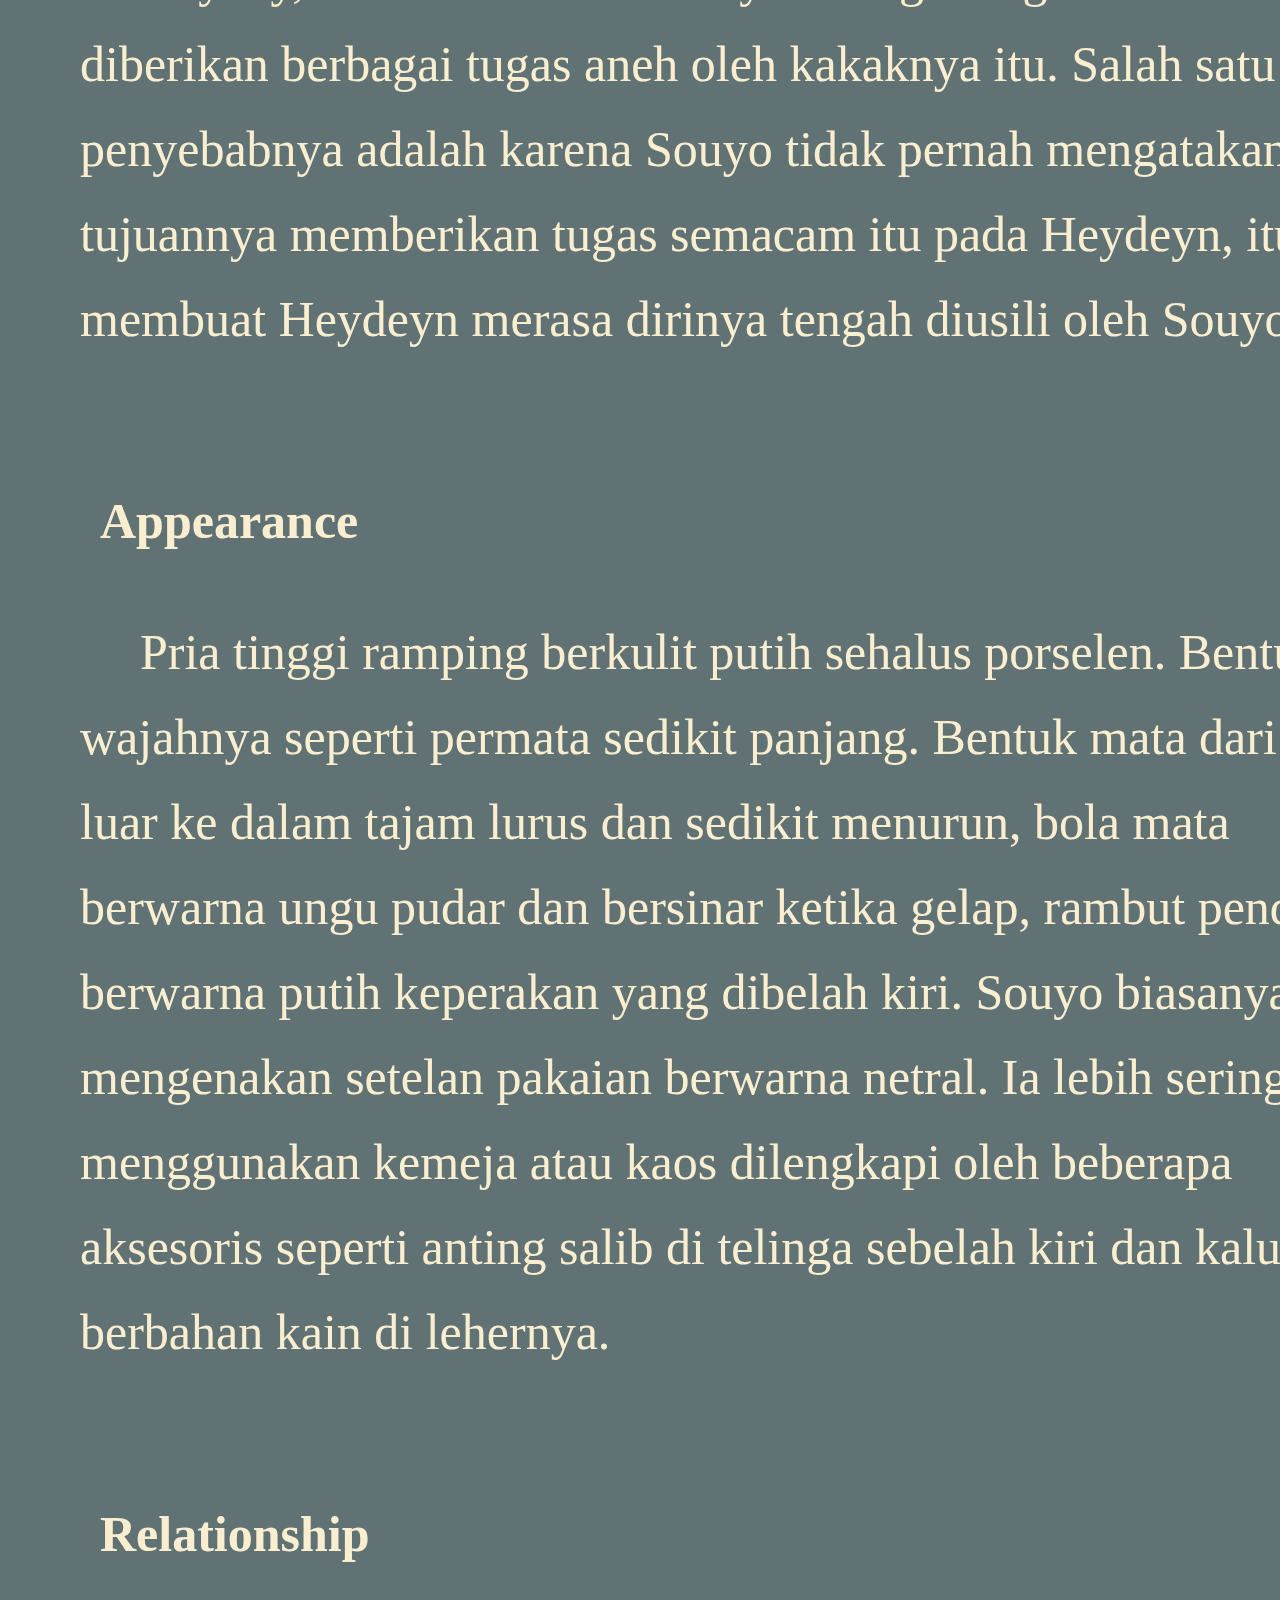
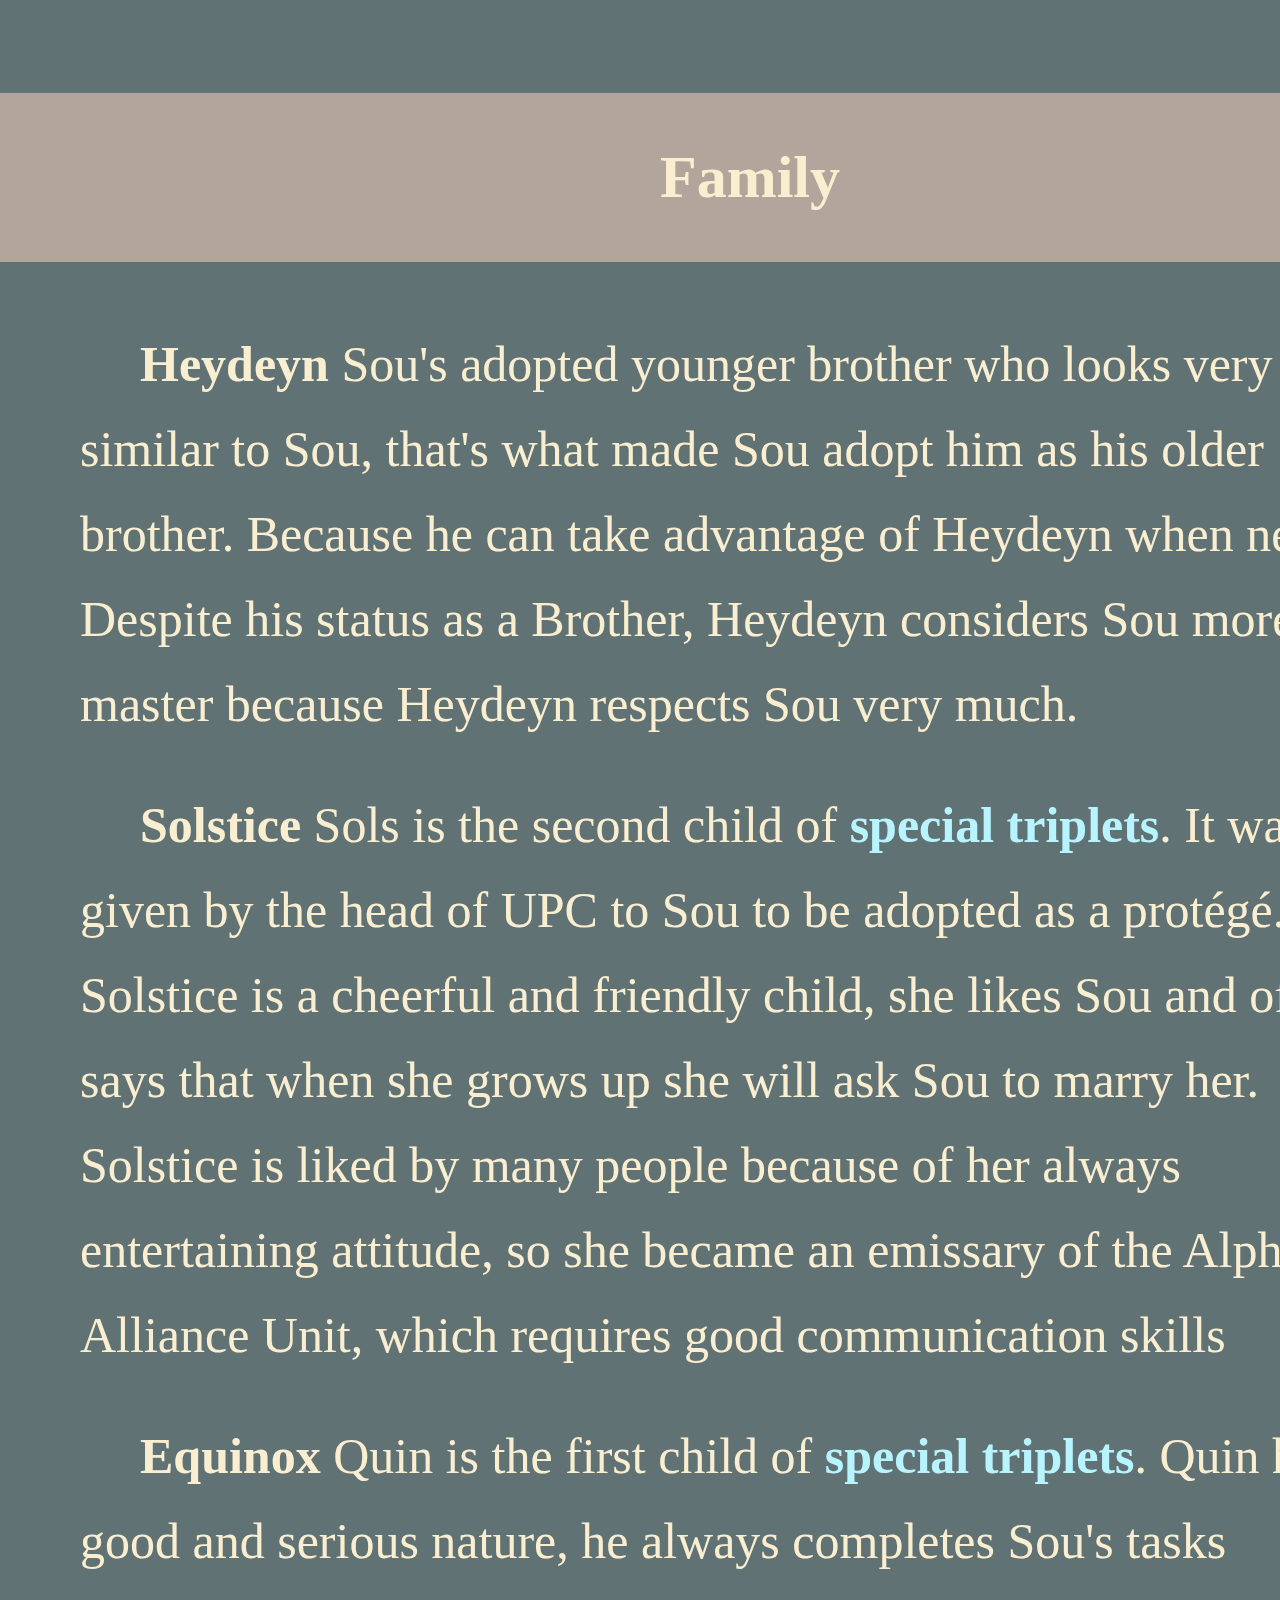
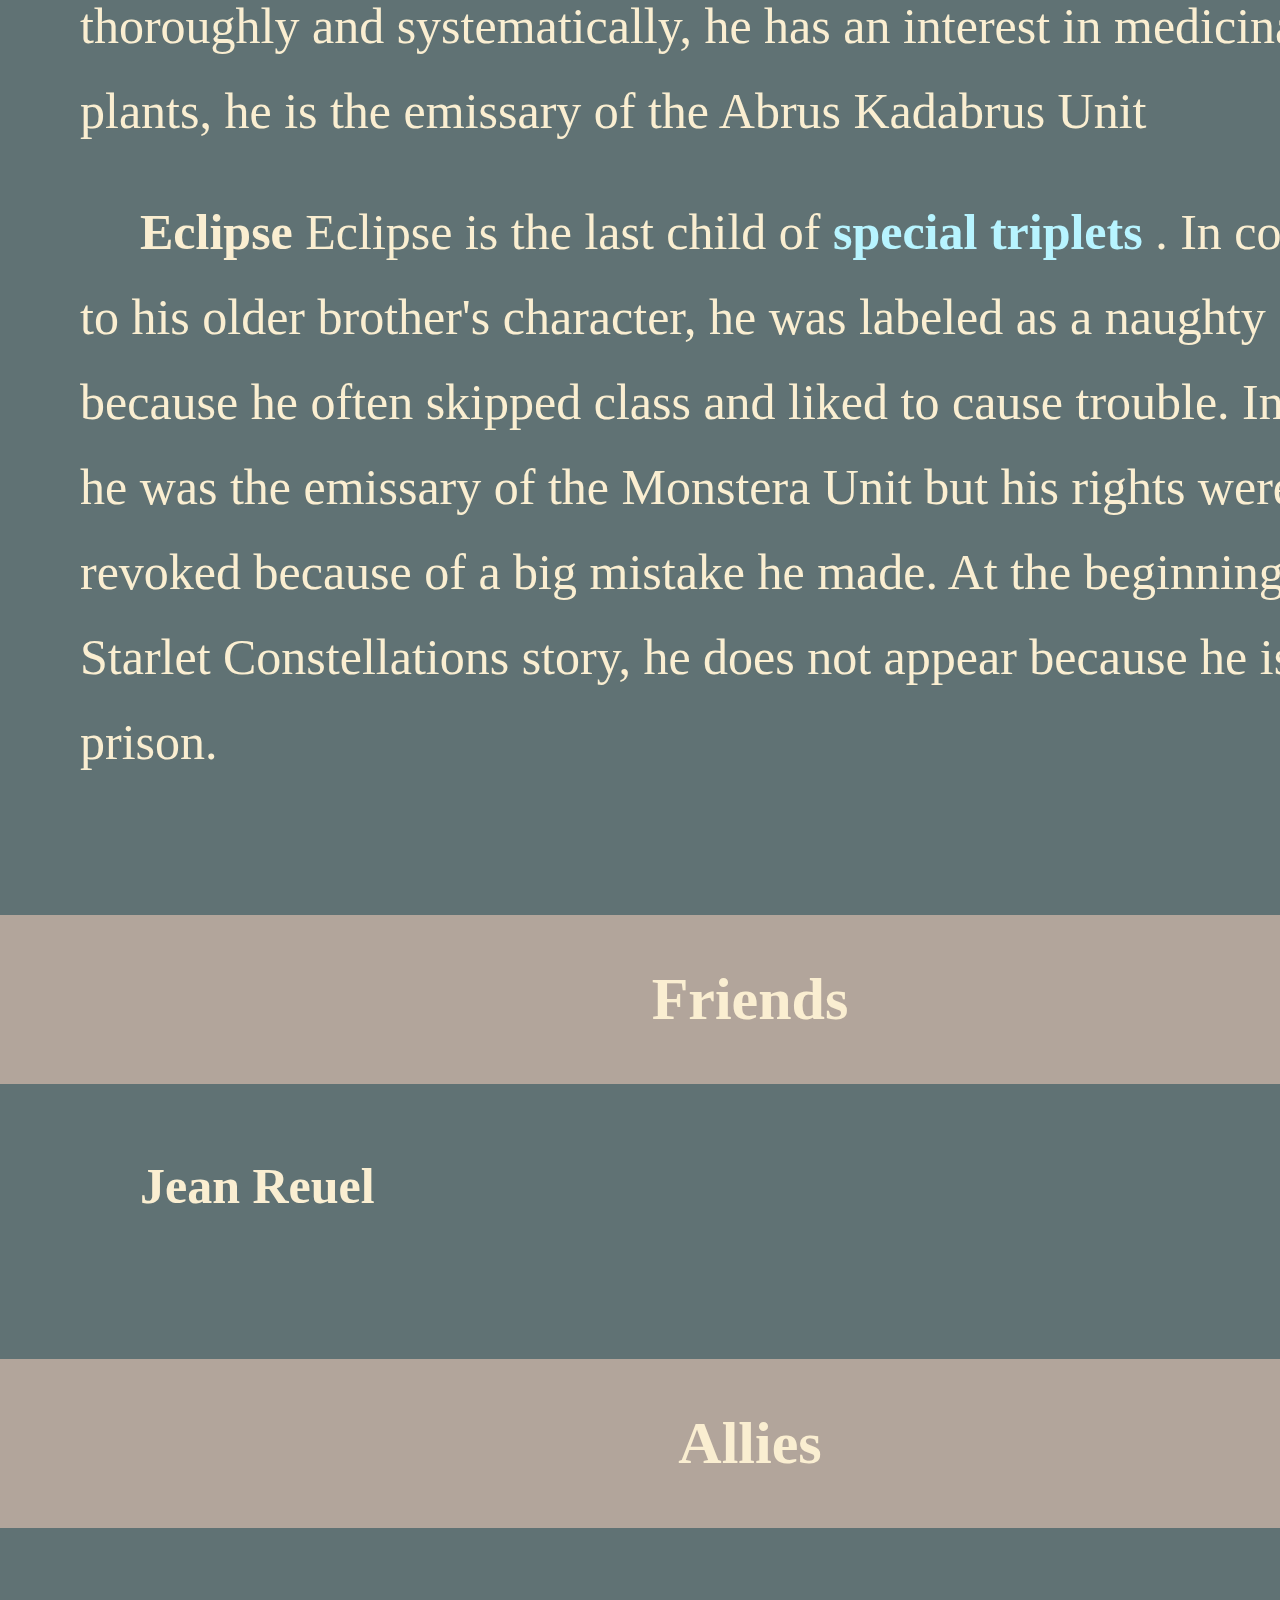
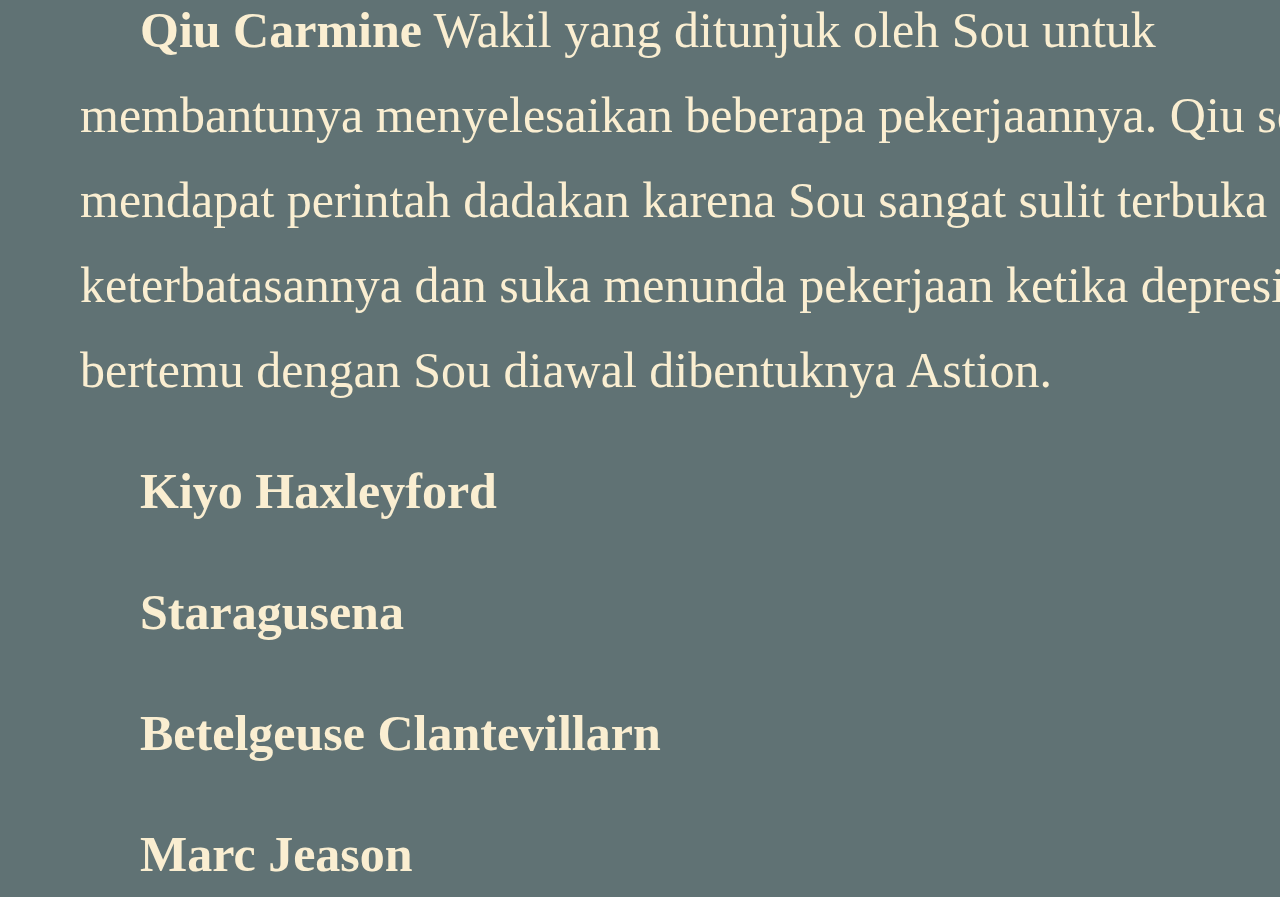
==== commit a206eaf0: "Update index.html" ====
--- a/index.html
+++ b/index.html
@@ -15,7 +15,7 @@
                     <button>
                         <div class="puh">
                         <img src="home.png" alt="">
-                        <a href="#">Home Page</a></div></button>
+                        <p>Home Page</p></div></button>
                     <div class="subheder">
                         <ul>
                             <li><button><a href="constellations.html#about">About</a></button></li>
@@ -28,14 +28,14 @@
                 <li>
                     <button>
                         <img src="turun.png" alt="">
-                        <a href="#">Starley Wiki</a></button>
+                        <p>Starley Wiki</p></button>
                     <div class="subheder">
                         <ul>
                             <li><button><a href="#">Struktur</a></button></li>
                             <li>
                                 <button>
                                     <img src="left.png" alt="">
-                                    <a href="#">Peta</a>
+                                    <p>Peta</p>
                                 </button>
                                 <div class="subsubheder">
                                     <ul>
@@ -48,7 +48,7 @@
                             <li>
                                 <button>
                                     <img src="left.png" alt="">
-                                    <a href="#">Karakter</a></button>
+                                    <p>Karakter</p></button>
                                 <div class="subsubheder">
                                     <ul>
                                         <li><button><a href="#">Wayfarer</a></button></li>
@@ -60,7 +60,7 @@
                             <li>
                                 <button>
                                     <img src="left.png" alt="">
-                                    <a href="#">Pendaftaran</a>
+                                    <p>Pendaftaran</p>
                                 </button>
                                 <div class="subsubheder">
                                     <ul>
--- a/souyo.css
+++ b/souyo.css
@@ -175,68 +175,95 @@
     font-size: 60px;
     text-align: center;
 }
-.dd {
-    width: 1500px ;
-    height: 120px;
-    background-color: rgba(255, 0, 0, 0);
-    font-size: 50px;
-}
-.dd ul {
-    list-style: none ;
-
-}
-.dd ul li {
+.anying {
+    background-color: #607274 ;
+    width: 1500px;
+    height: 150px;
+}
+* {
+    margin: 0;
+    padding: 0;
+}
+.subheder {
+display: none;
+width: 400px;
+height: 600px;
+box-shadow: 5px 10px;
+}
+.subsubheder {
+    display: none;
+    box-shadow: 5px 10px;
+}
+.heder button{
+    width: 400px;
+    height: 150px;
+    background-color: #607274;
+    border: none;
+    border-bottom: #faeed183 4px solid;
+}
+.heder ul li a{
+    font-size: 45px;
+    background-color: transparent;
+    text-decoration: none;
+    color: #FAEED1;
+    padding-top: 100px;
+}
+.heder {
+    background-color: #607274;
+    height: 150px;
+    margin-left: 100px;
+}
+.heder ul li {
     float: left;
-    width: 400px;
-    padding-left: 50px;
-    padding-top :30px ;
-    padding-bottom : 30px ;
-}
-.submenu {
-    display: none;
-    margin-left : 200px ;
-}
-.dd ul li:hover .submenu {
-    display: block;
-    width: 400px;
-    height: auto;
-    position: absolute;
-    border: 1px solid;
-    padding: 10px;
-    box-shadow: 5px 10px;
-}
-.sub-sub-menu {
-    display: none;
-}
-.dd ul li a {
-    text-decoration: none;
-    background-color: transparent;
-}
-.dd ul li:hover {
-    background-color: #884851;
-}
-.submenu ul li:hover .sub-sub-menu {
-    position:absolute ;
-    display: block;
-    width: 400px;
-    height: auto;
-    margin-left: 200px;
-    border: 1px solid;
-    padding: 10px;
-    box-shadow: 5px 10px;
-}
-.dd ul li p {
-    cursor: pointer;
-    background-color: transparent;
-}
-.dd ul li p:hover {
-    background-color: transparent;
-    transform: none;
+    list-style: none;
+    background-color: transparent;
+}
+.heder ul li:hover .subheder  {
+    display: inline;
+    position: absolute;
+    float: none;
+    margin-top: 150px;
+    margin-left: -400px;
+    background-color: transparent;
+}
+.subheder ul li:hover .subsubheder  {
+    display: inline;
+    position: absolute;
+    float: none;
+    margin-top: 0;
+    margin-left: 0;
+}
+.heder .subheder button:hover {
+    background-color: #88484f;
+    transform: scale(120%);
+    transition: 0,5s;
+    border-radius: 40px;
+}
+.subheder img {
+    max-width: 30px;
+    display: list-item;
+    position: absolute;
+    background-color: transparent;
+}
+.heder img {
+    max-width: 30px ;
+    padding-right: 20px;
+    background-color: transparent;
+}
+.heder button:hover {
+    background-color: #88484f;
+}
+.puh img{
+    max-width: 40px;
+    background-color: transparent;
+}
+.puh {
+    background-color: transparent;
 }
 .titik {
     background-color: #ff909f00;
     display: list-item;
-    margin-left: 380px;
+    margin-left: 360px;
     position: absolute;
     margin-top: -80px;
     list-style: none;
@@ -244,7 +271,7 @@
 .qw {
     background-color: #88485000;
     display: list-item;
-    margin-left: 410px;
+    margin-left: 390px;
     margin-top: -80px;
     list-style: none;
 }
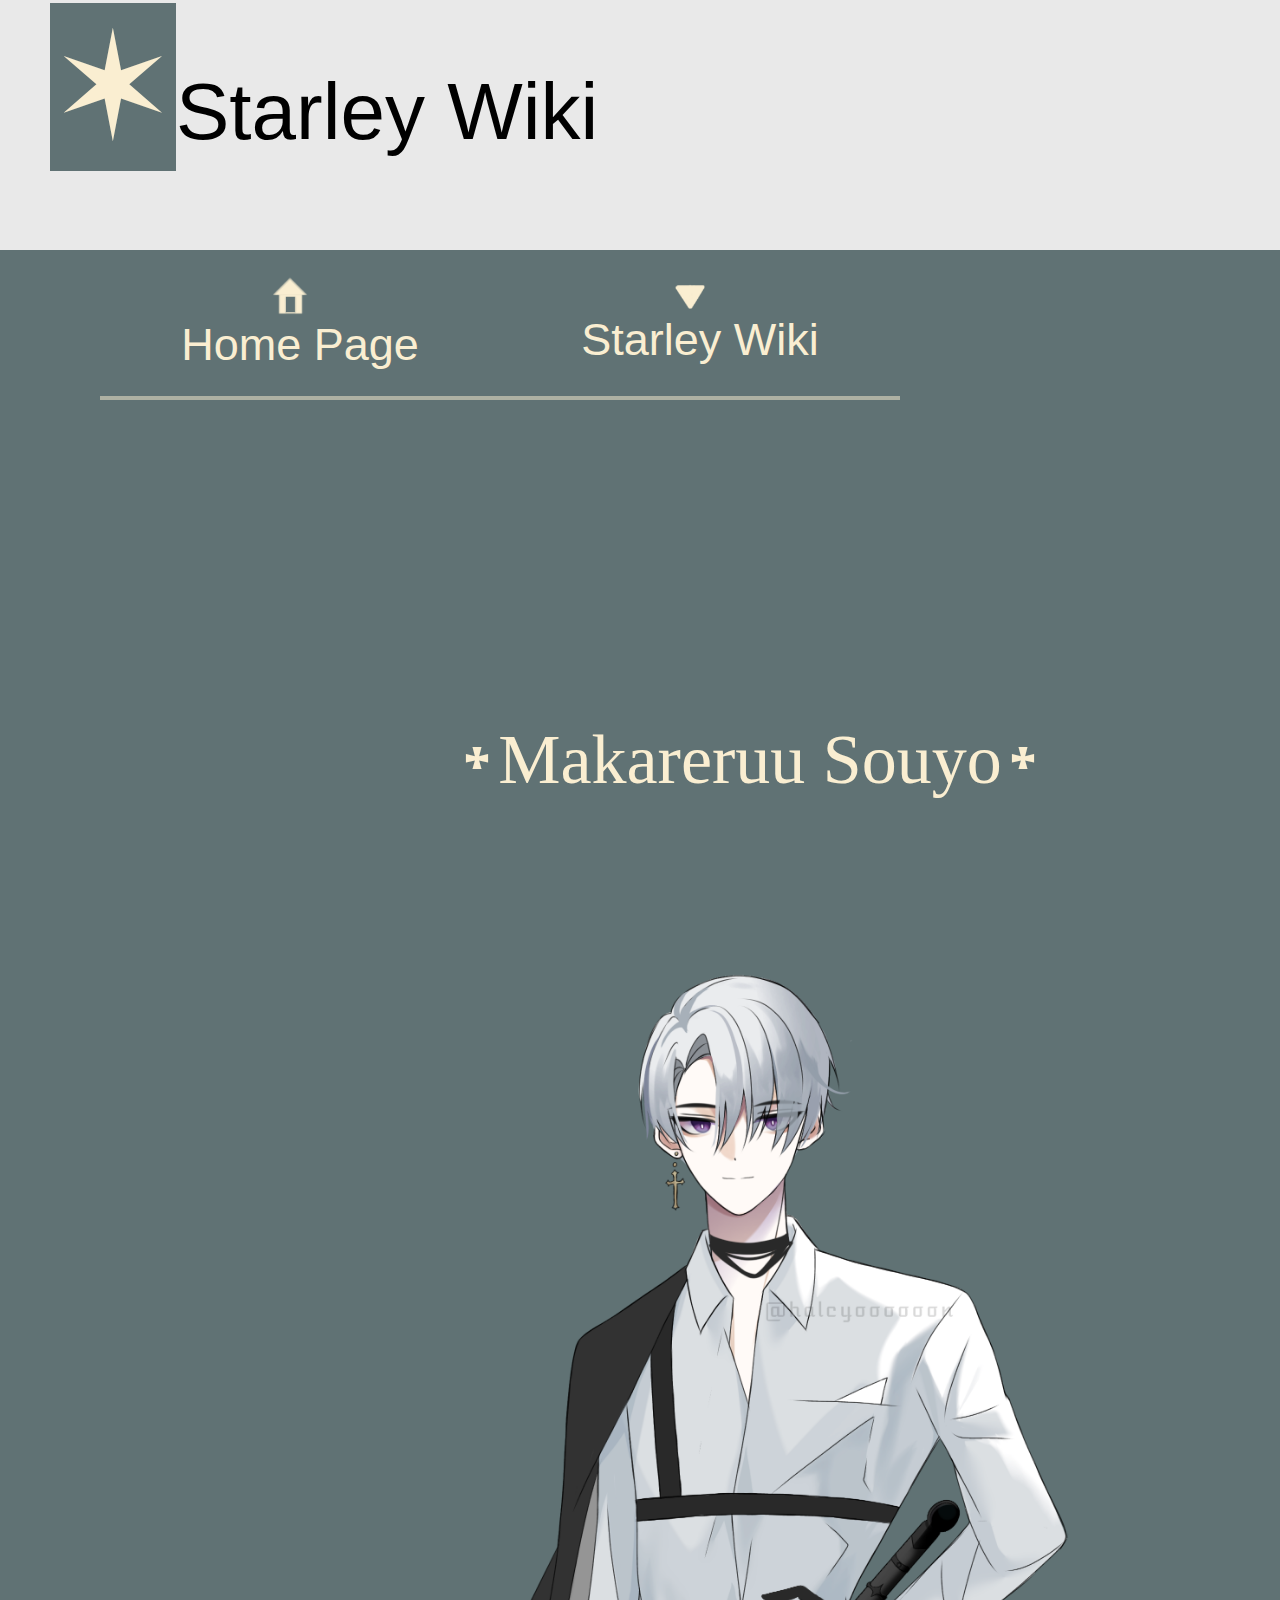
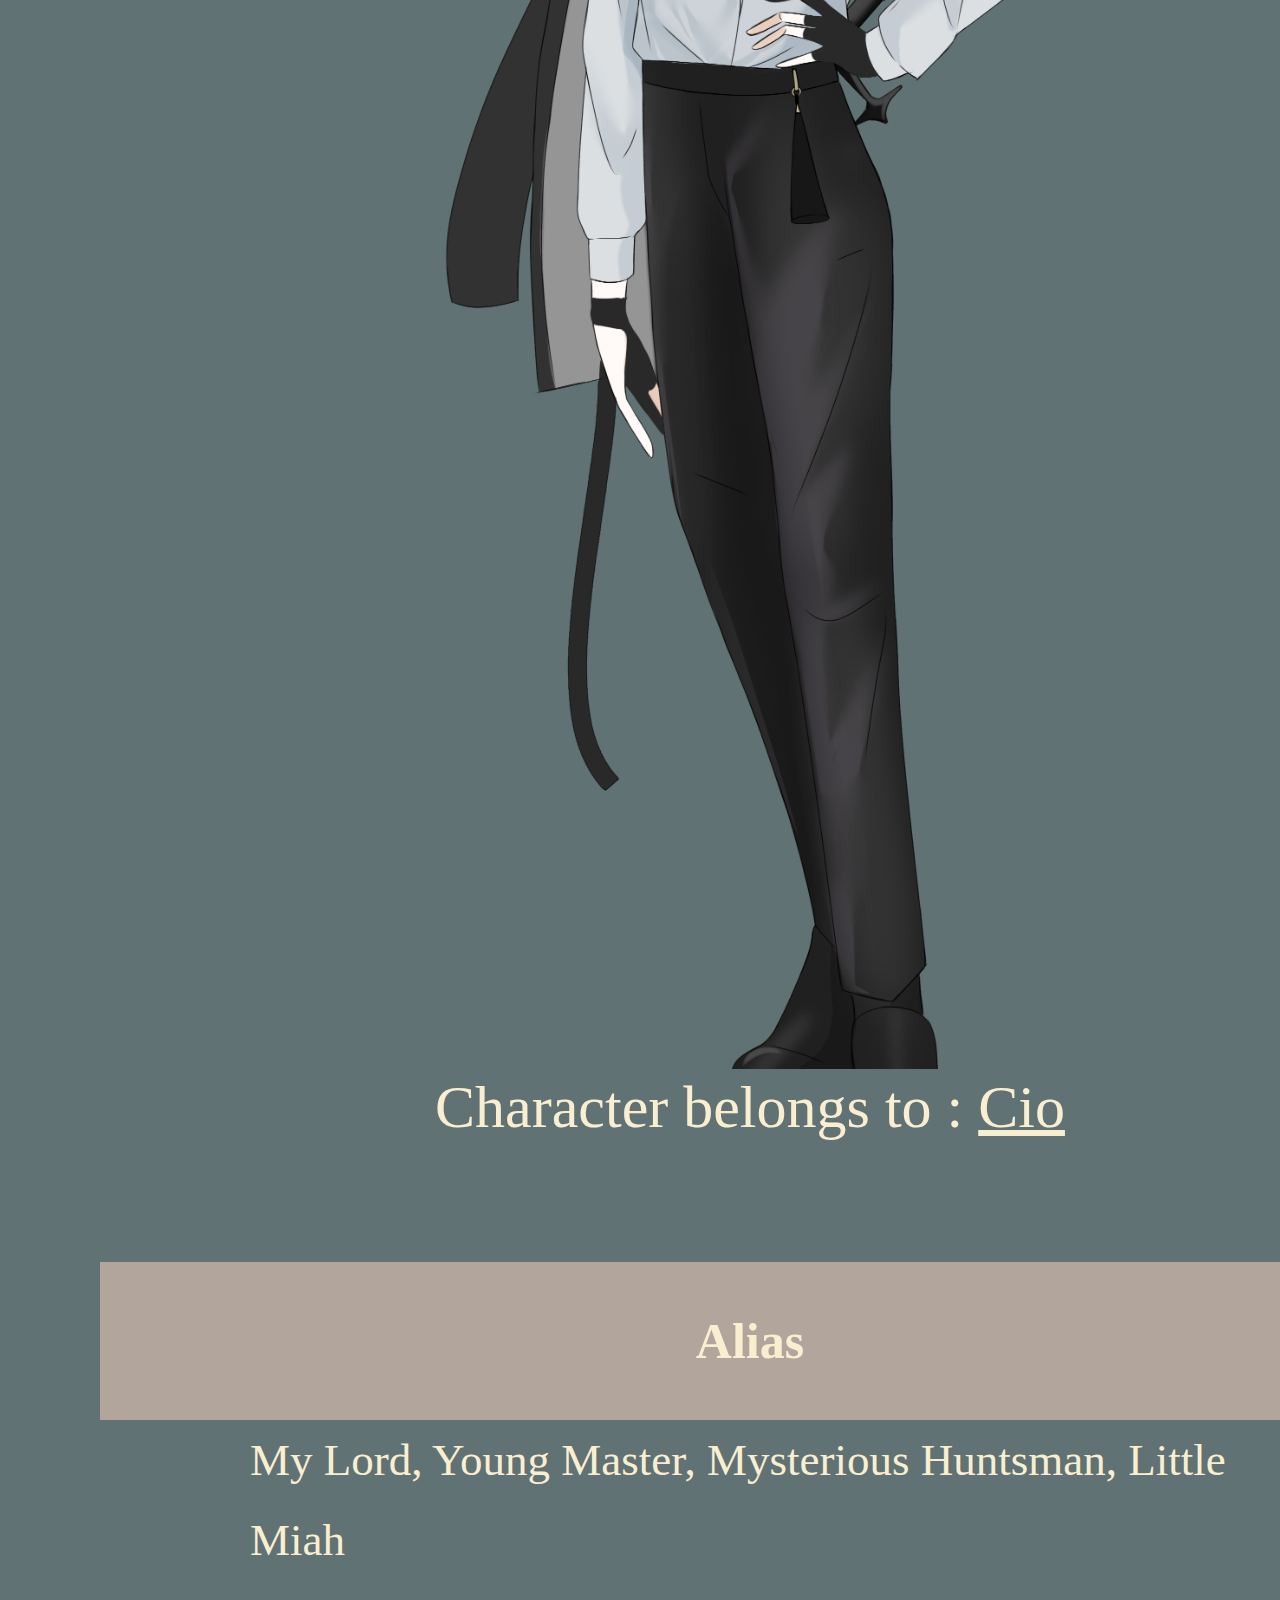
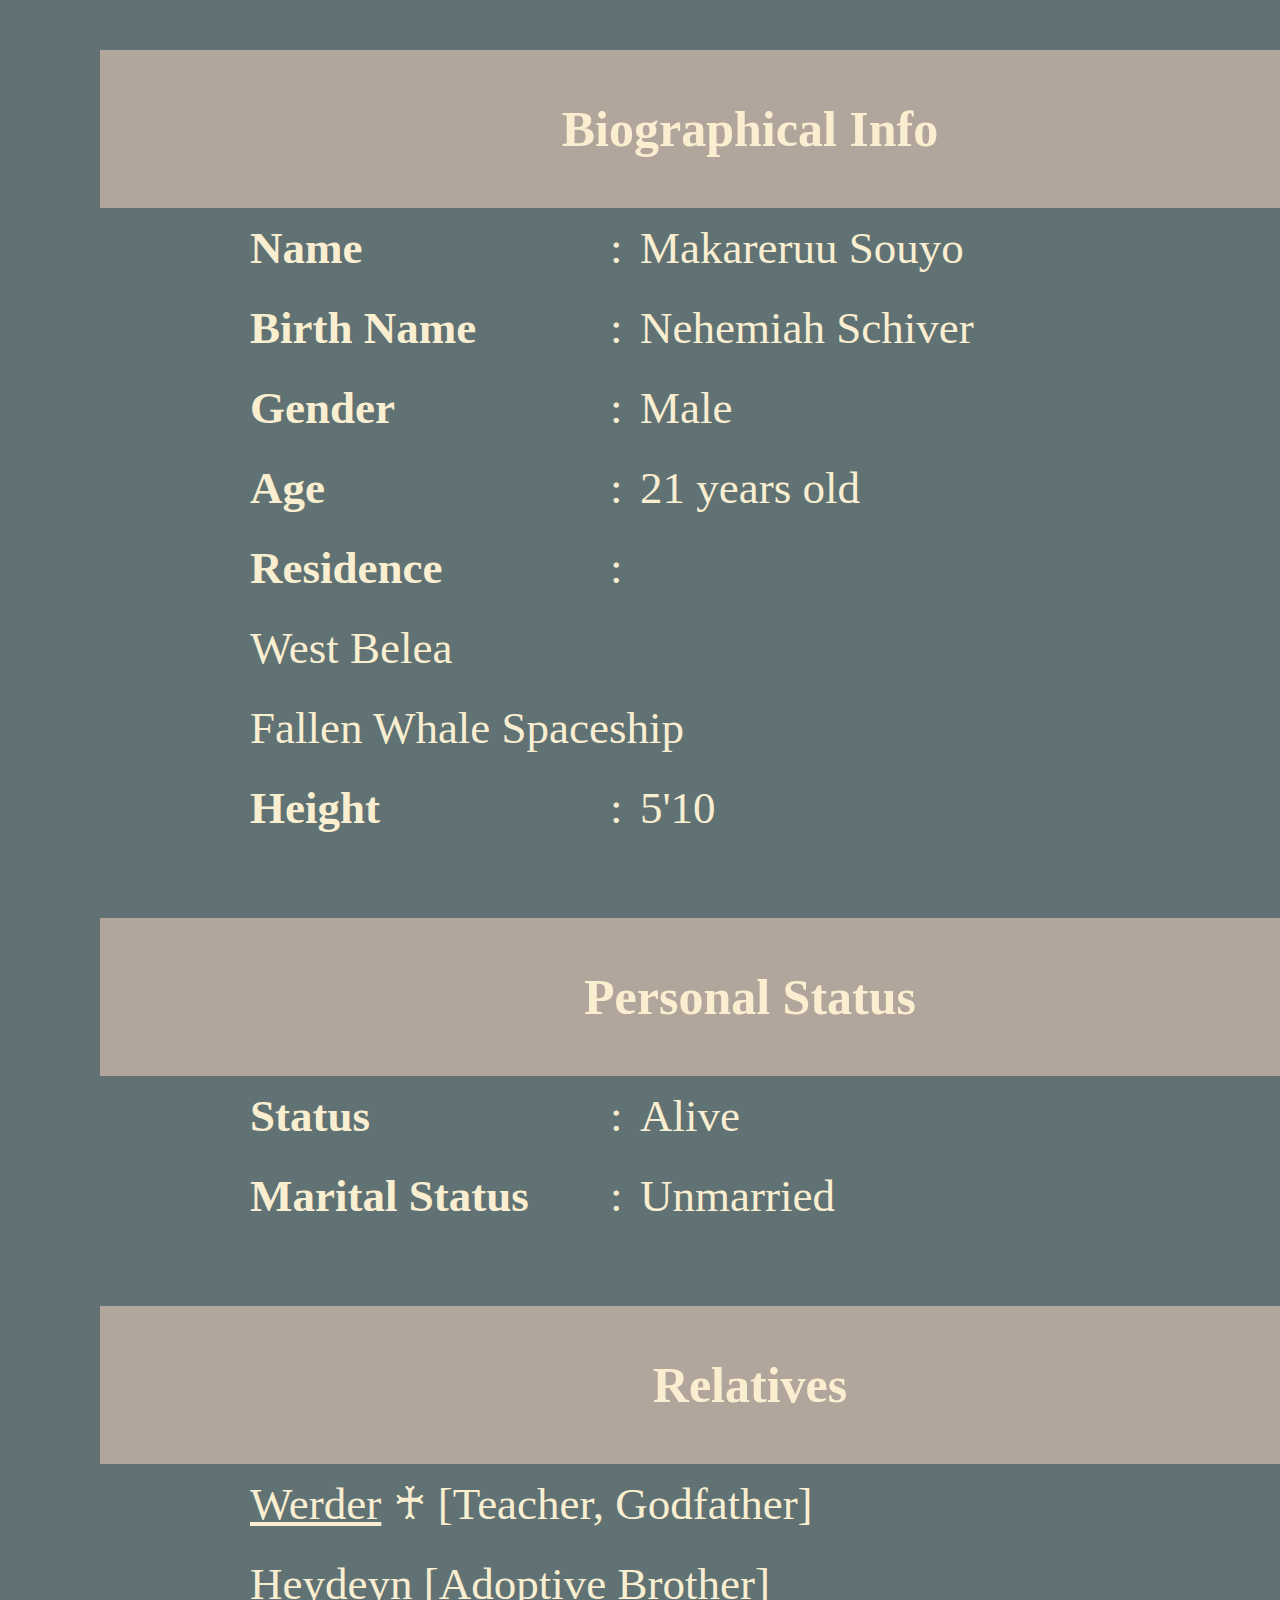
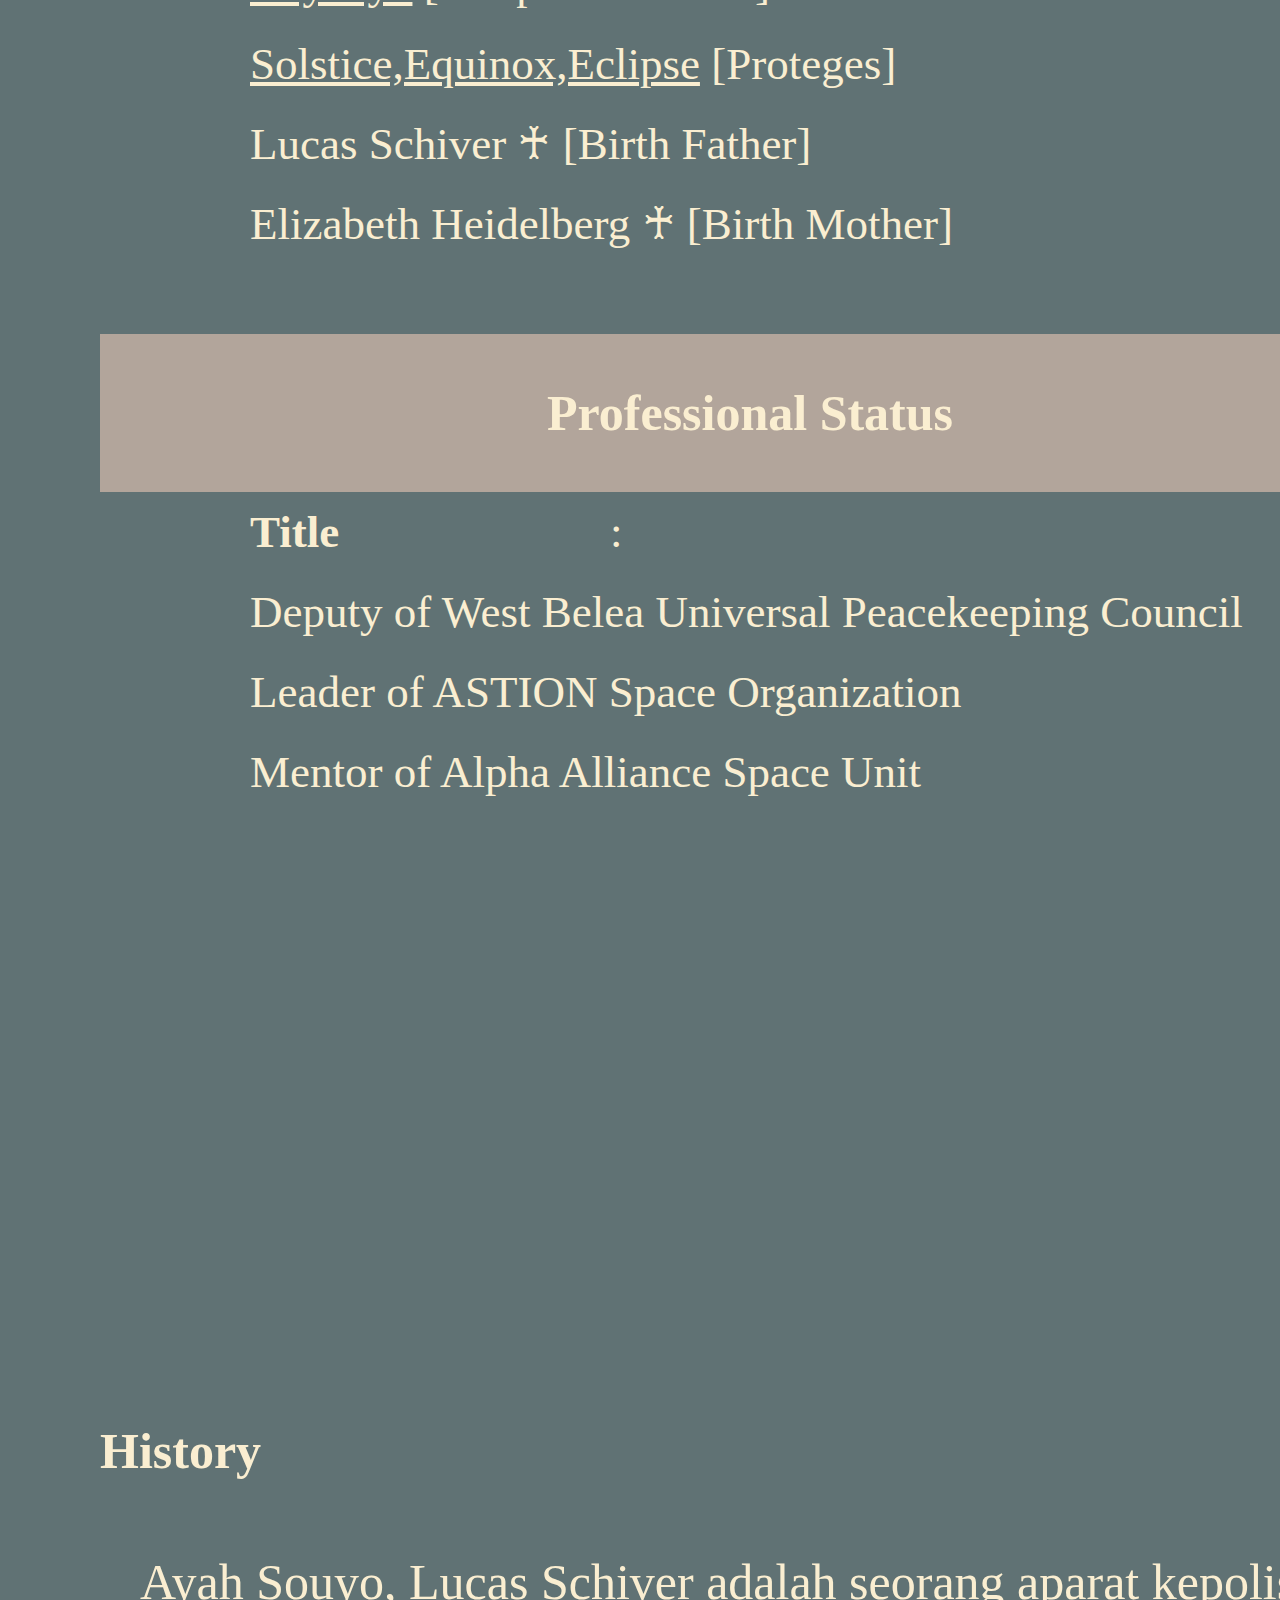
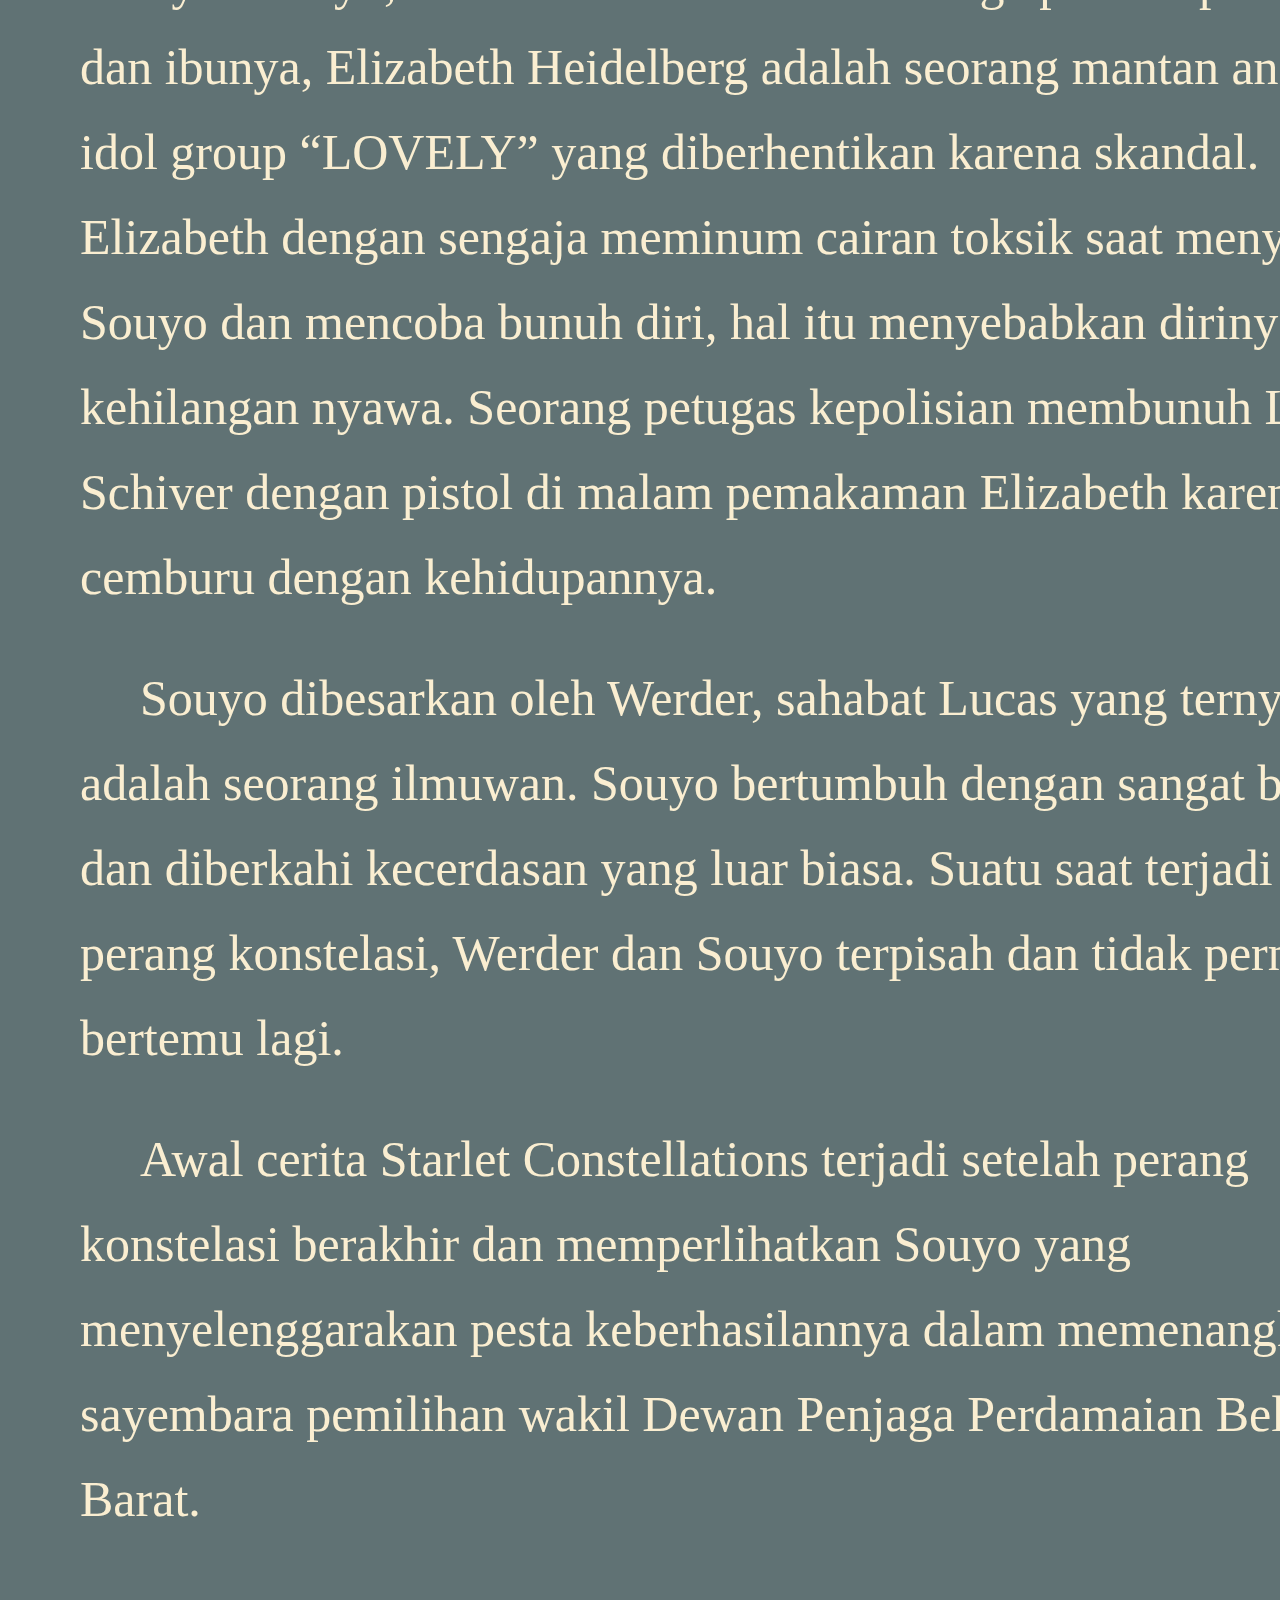
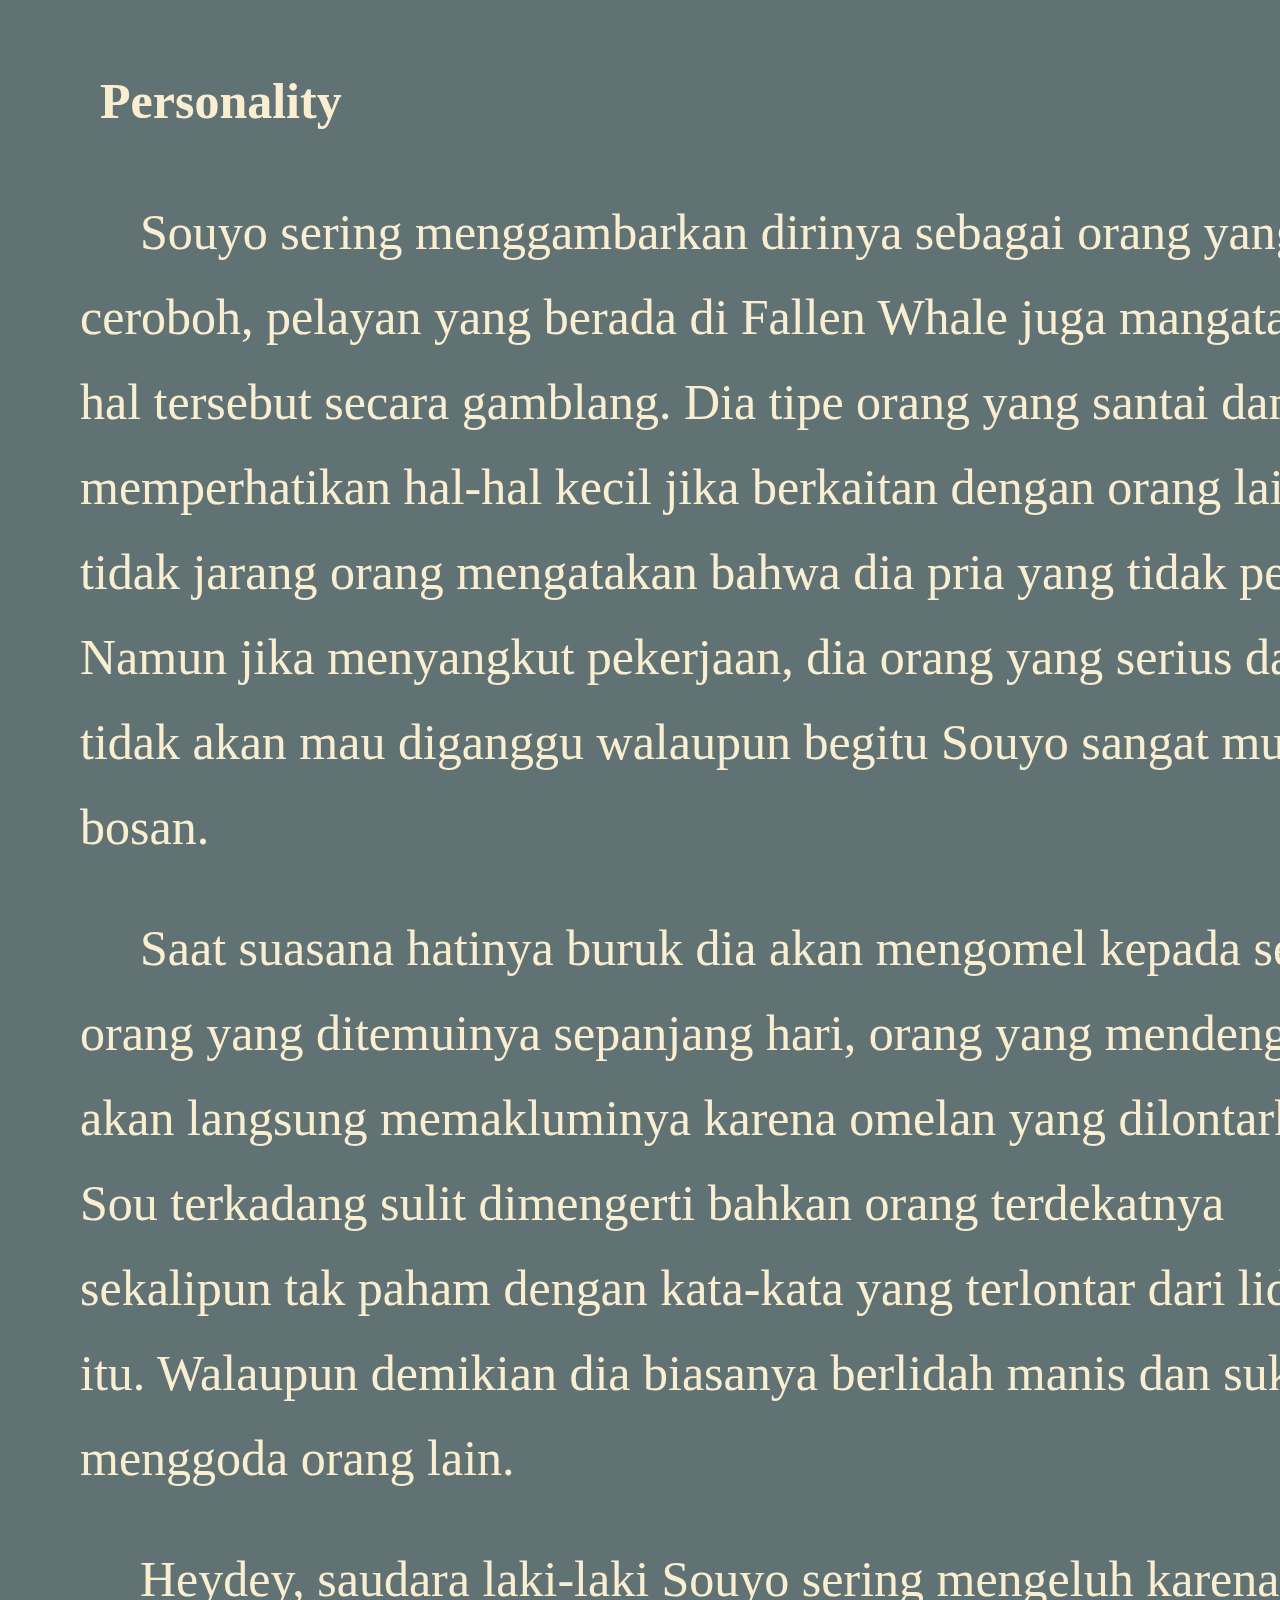
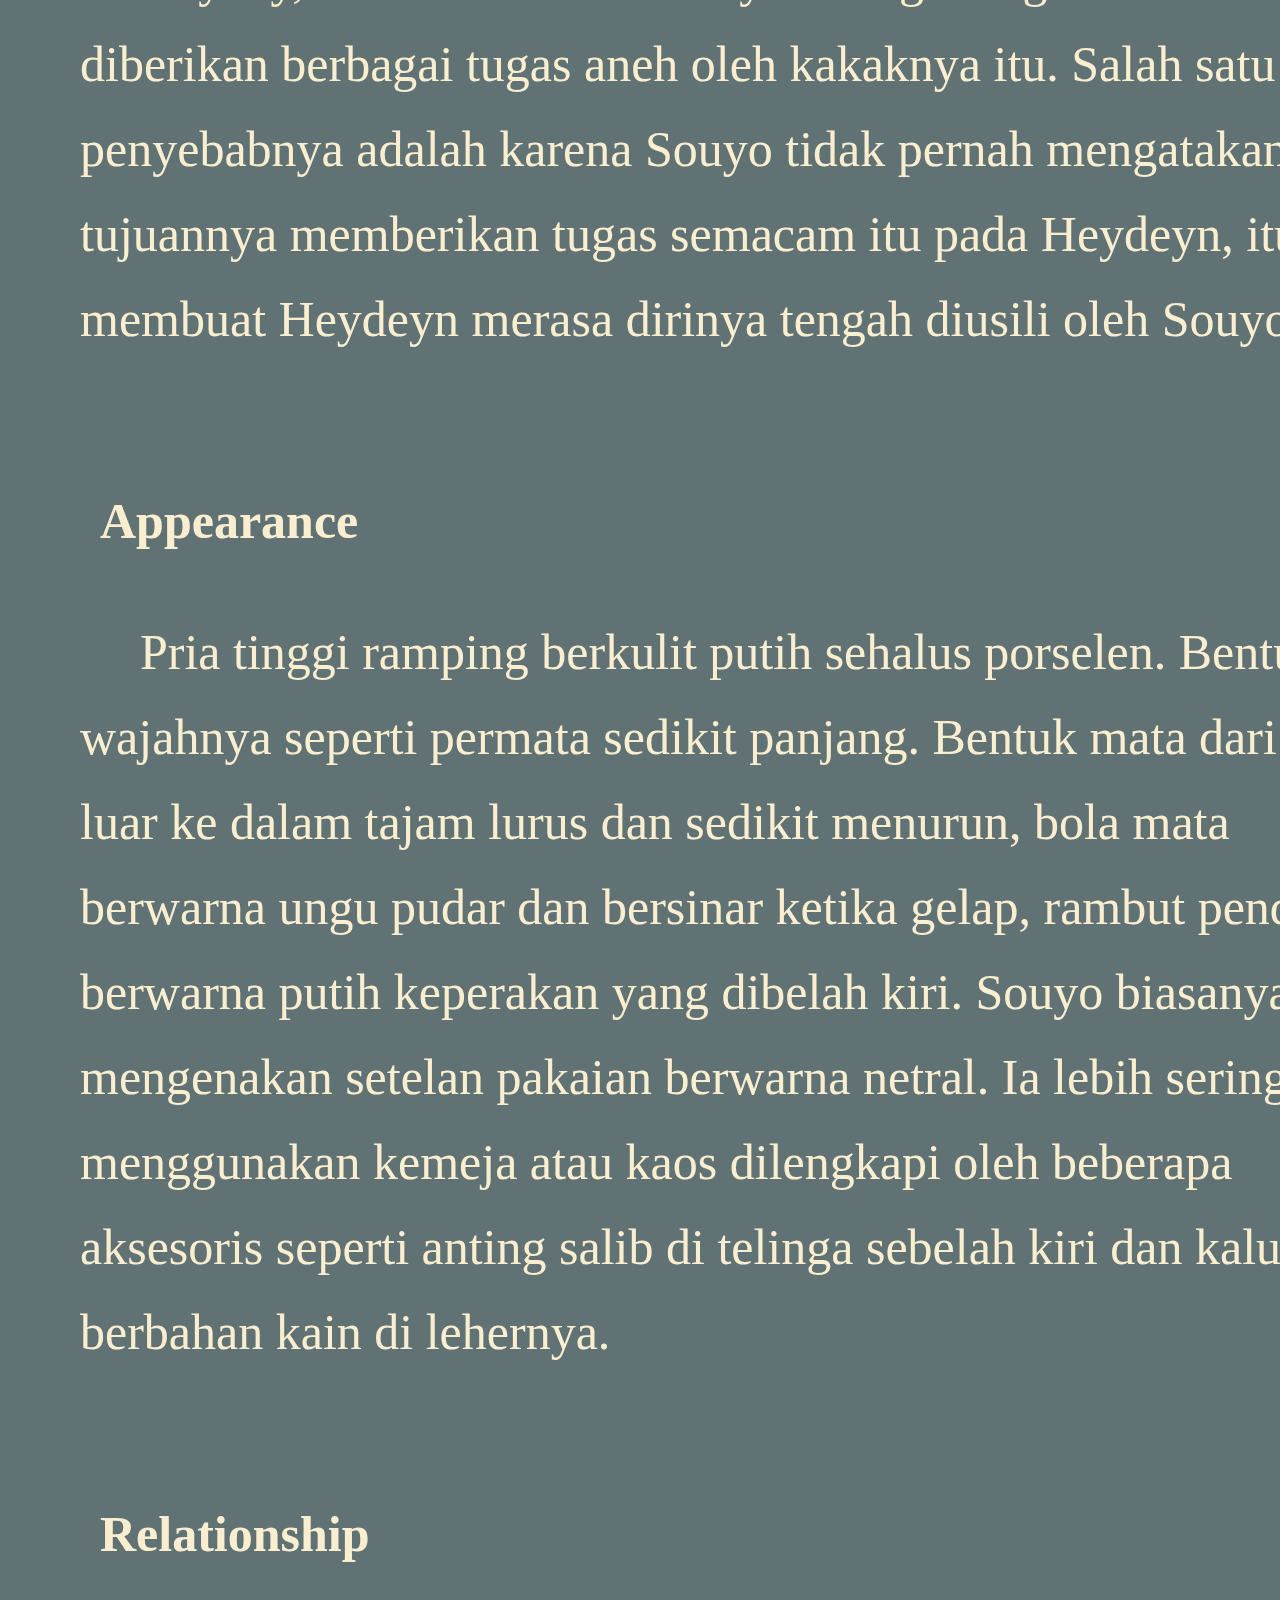
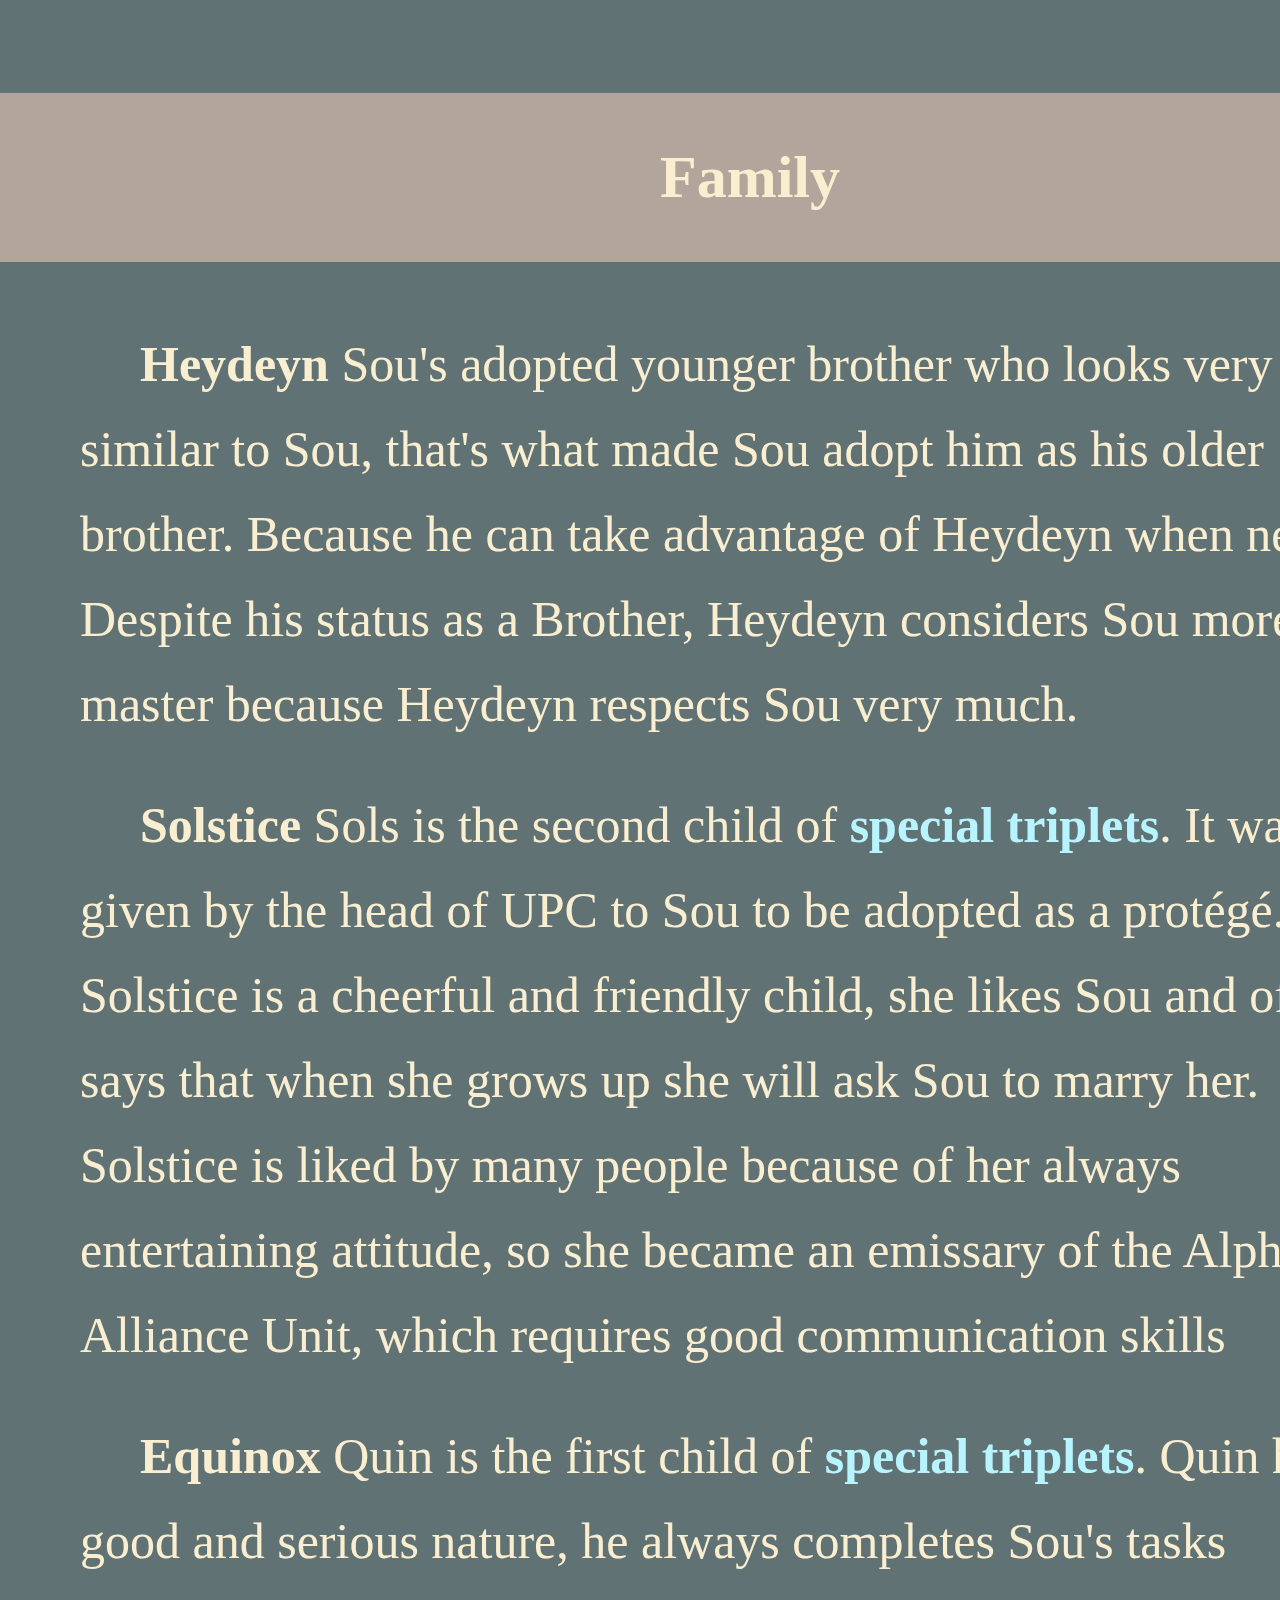
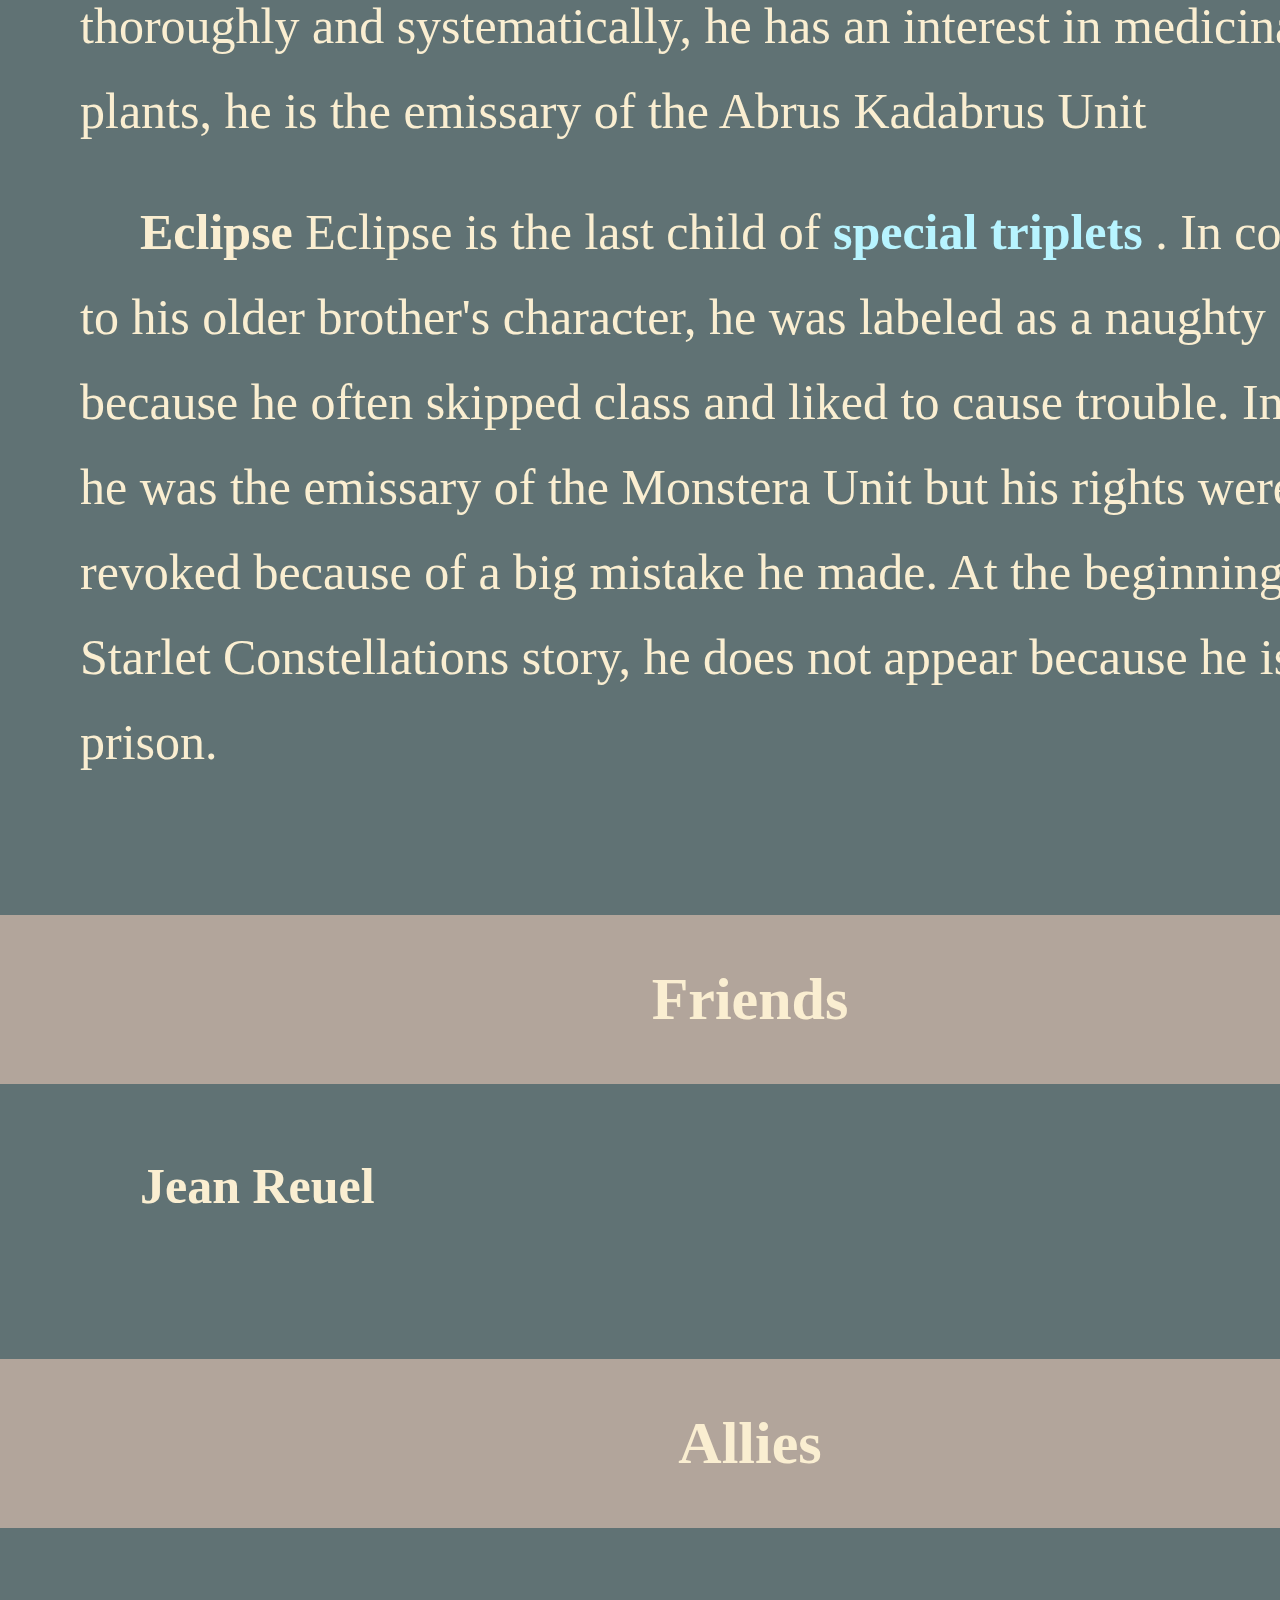
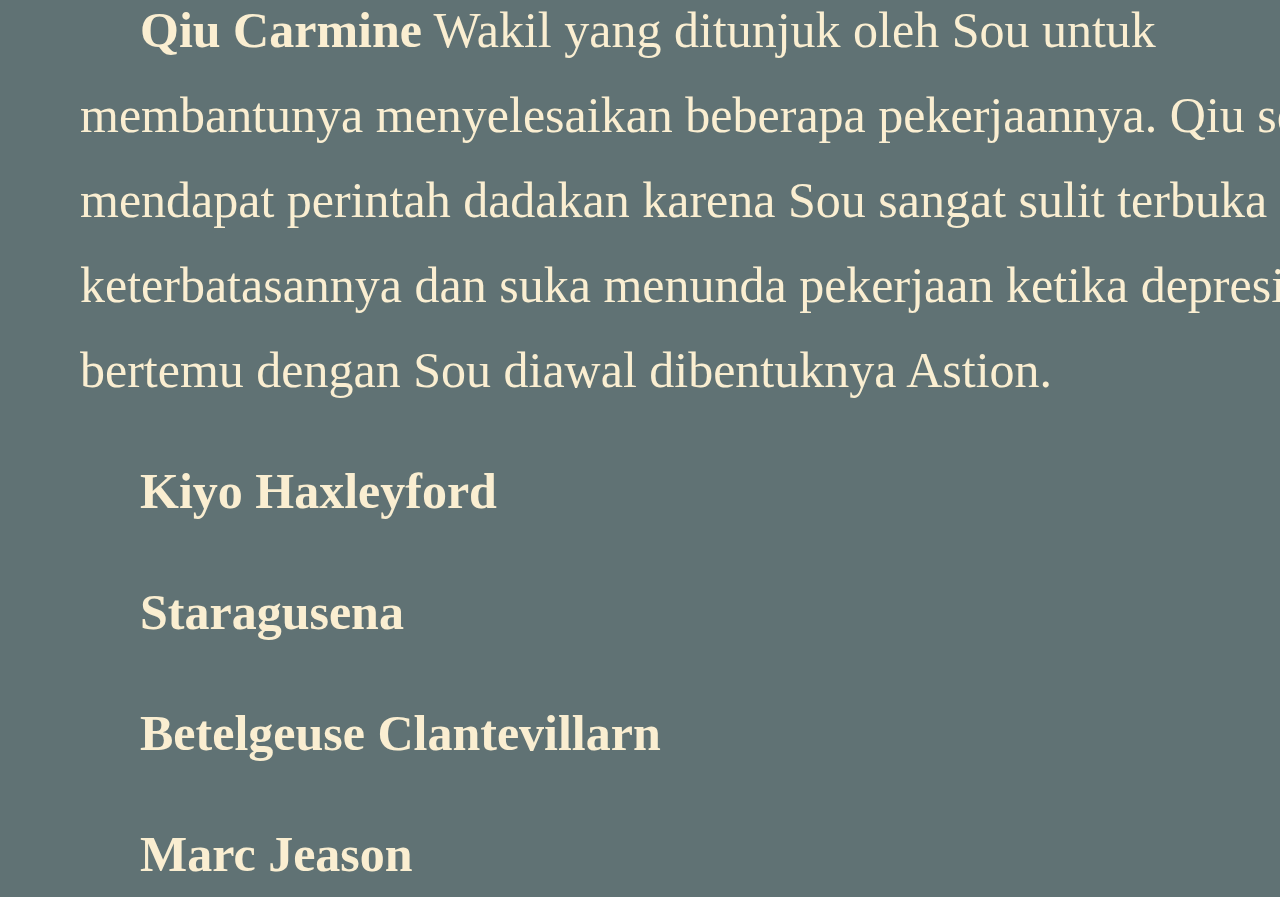
==== commit ce7e0878: "Update index.html" ====
--- a/index.html
+++ b/index.html
@@ -64,7 +64,7 @@
                                 </button>
                                 <div class="subsubheder">
                                     <ul>
-                                        <li><button><a href="#">Admin</a></button></li>
+                                        <li><button><a href="https://forms.gle/DzYZWPJNoSMiij1x6">Admin</a></button></li>
                                         <li><button><a href="#">Anggota</a></button></li>
                                     </ul>
                                 </div>
--- a/souyo.css
+++ b/souyo.css
@@ -208,6 +208,12 @@
     color: #FAEED1;
     padding-top: 100px;
 }
+.heder ul li p{
+    font-size: 45px;
+    background-color: transparent;
+    text-decoration: none;
+    color: #FAEED1;
+}
 .heder {
     background-color: #607274;
     height: 150px;
